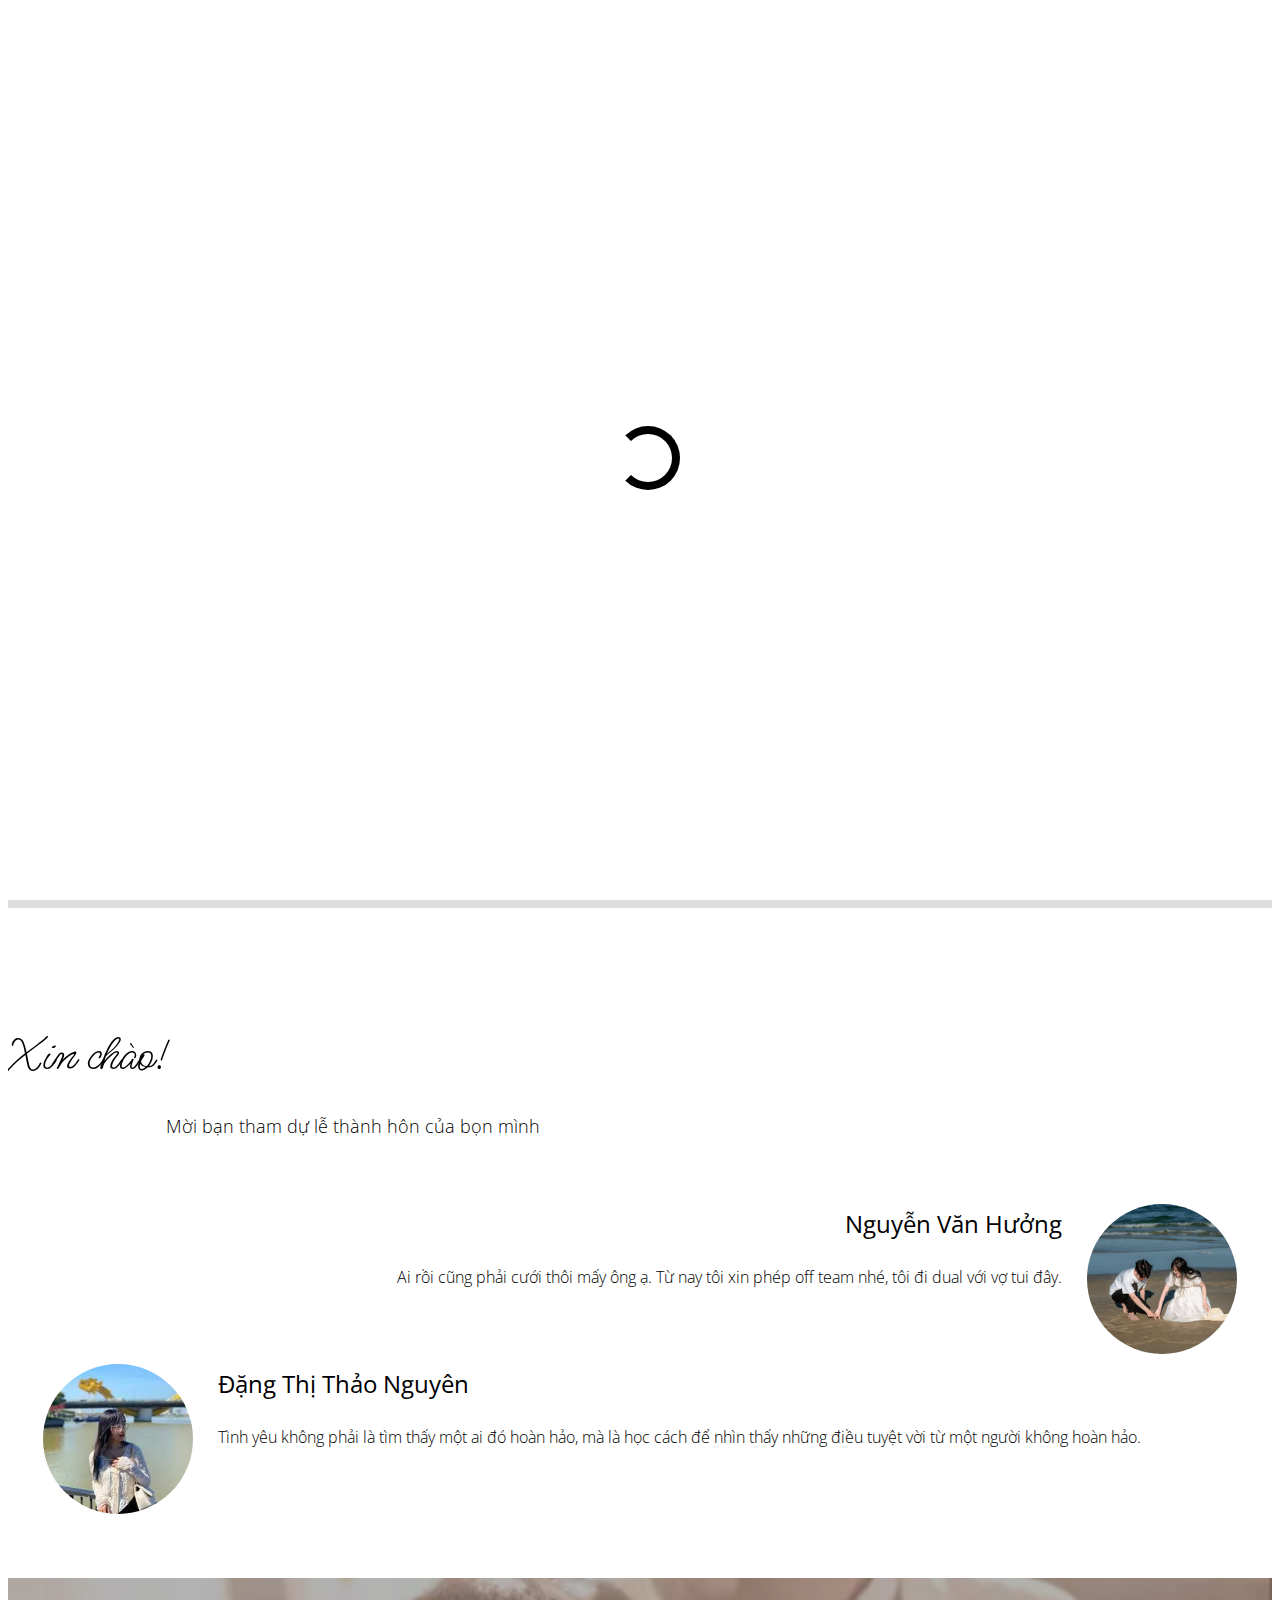
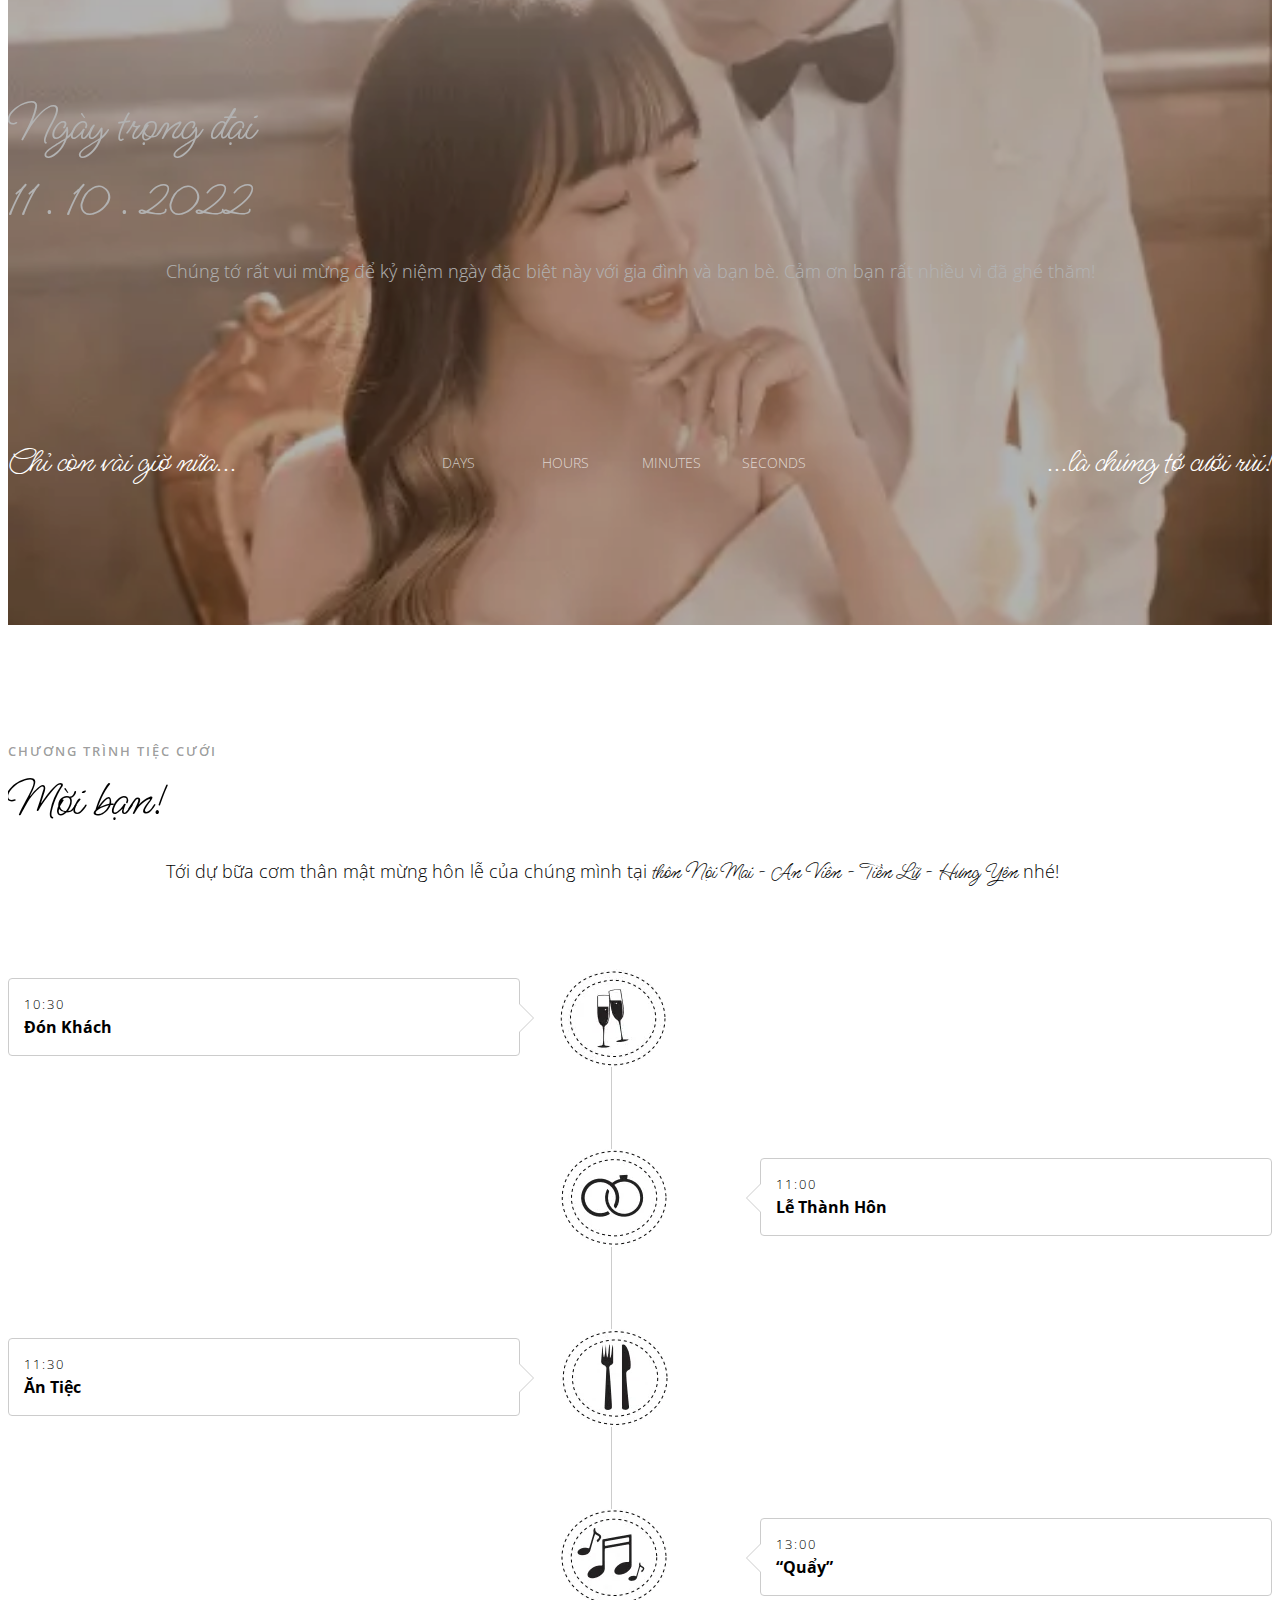
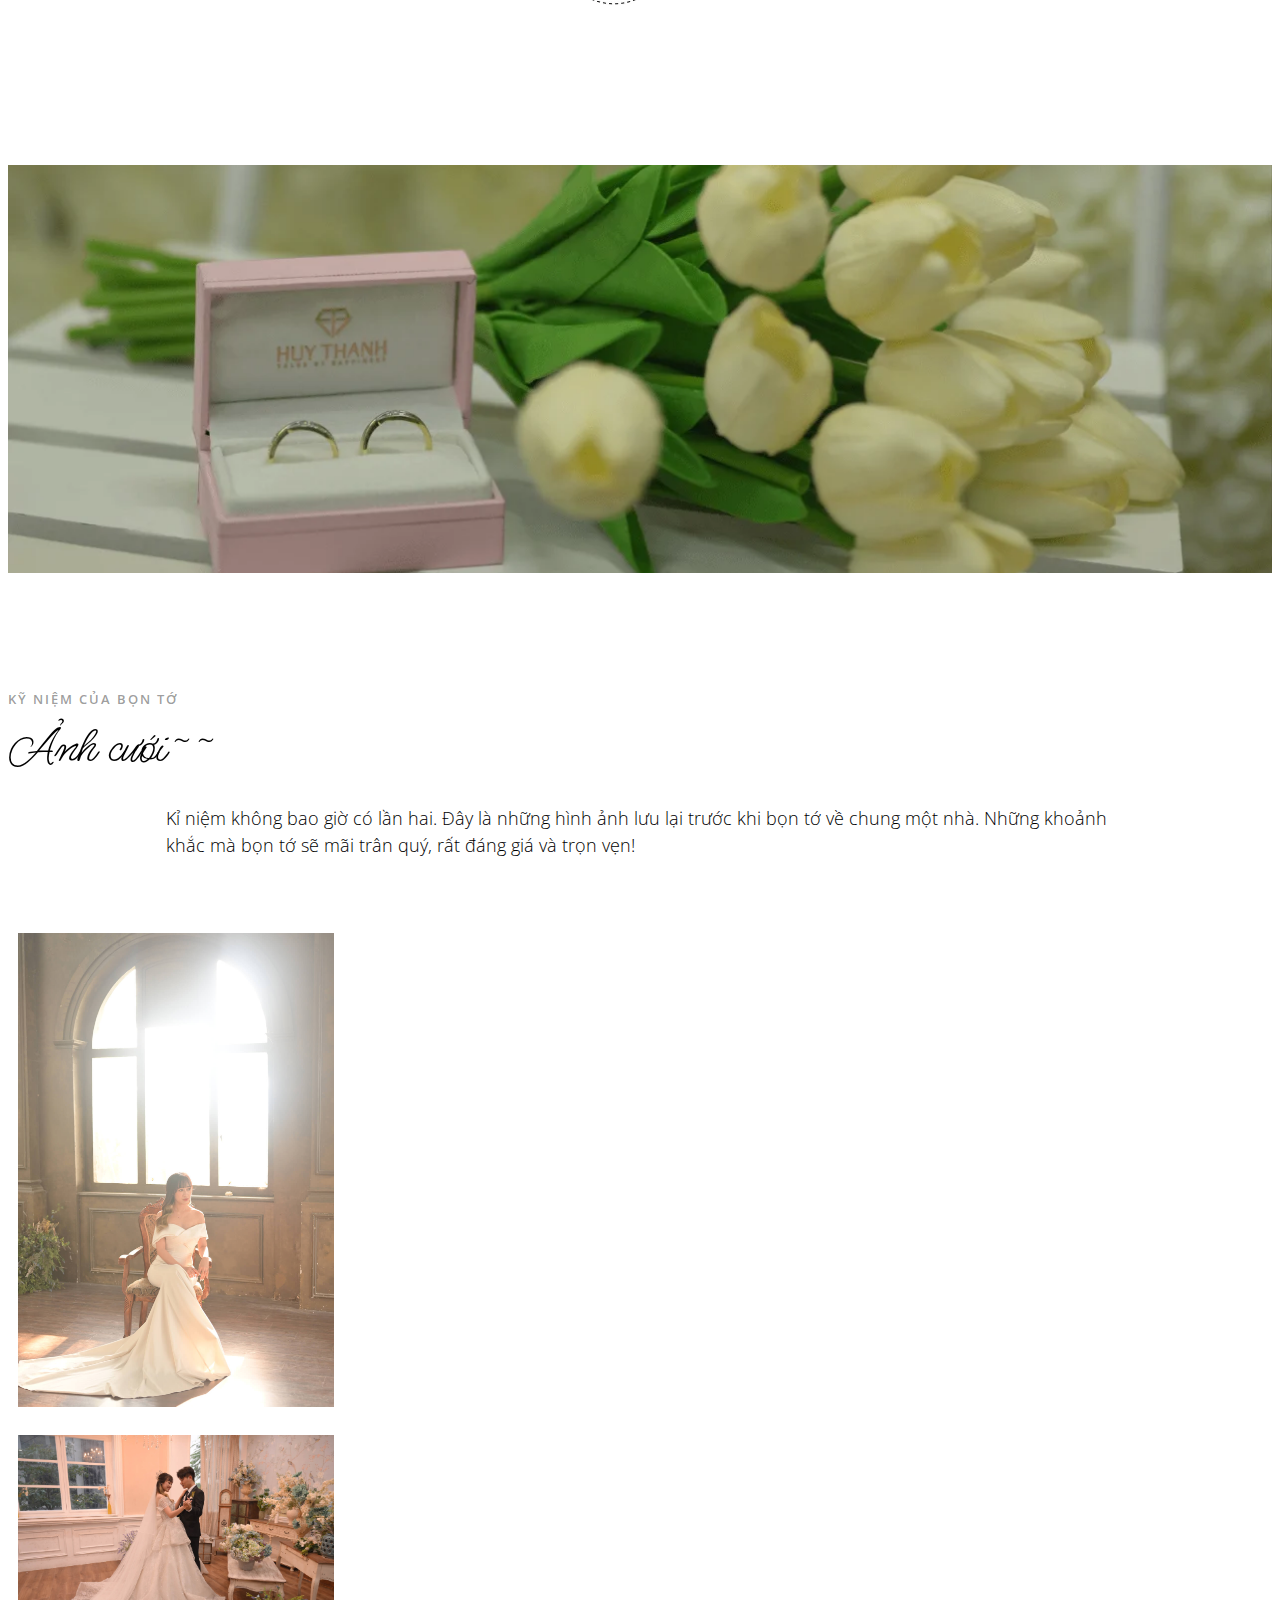
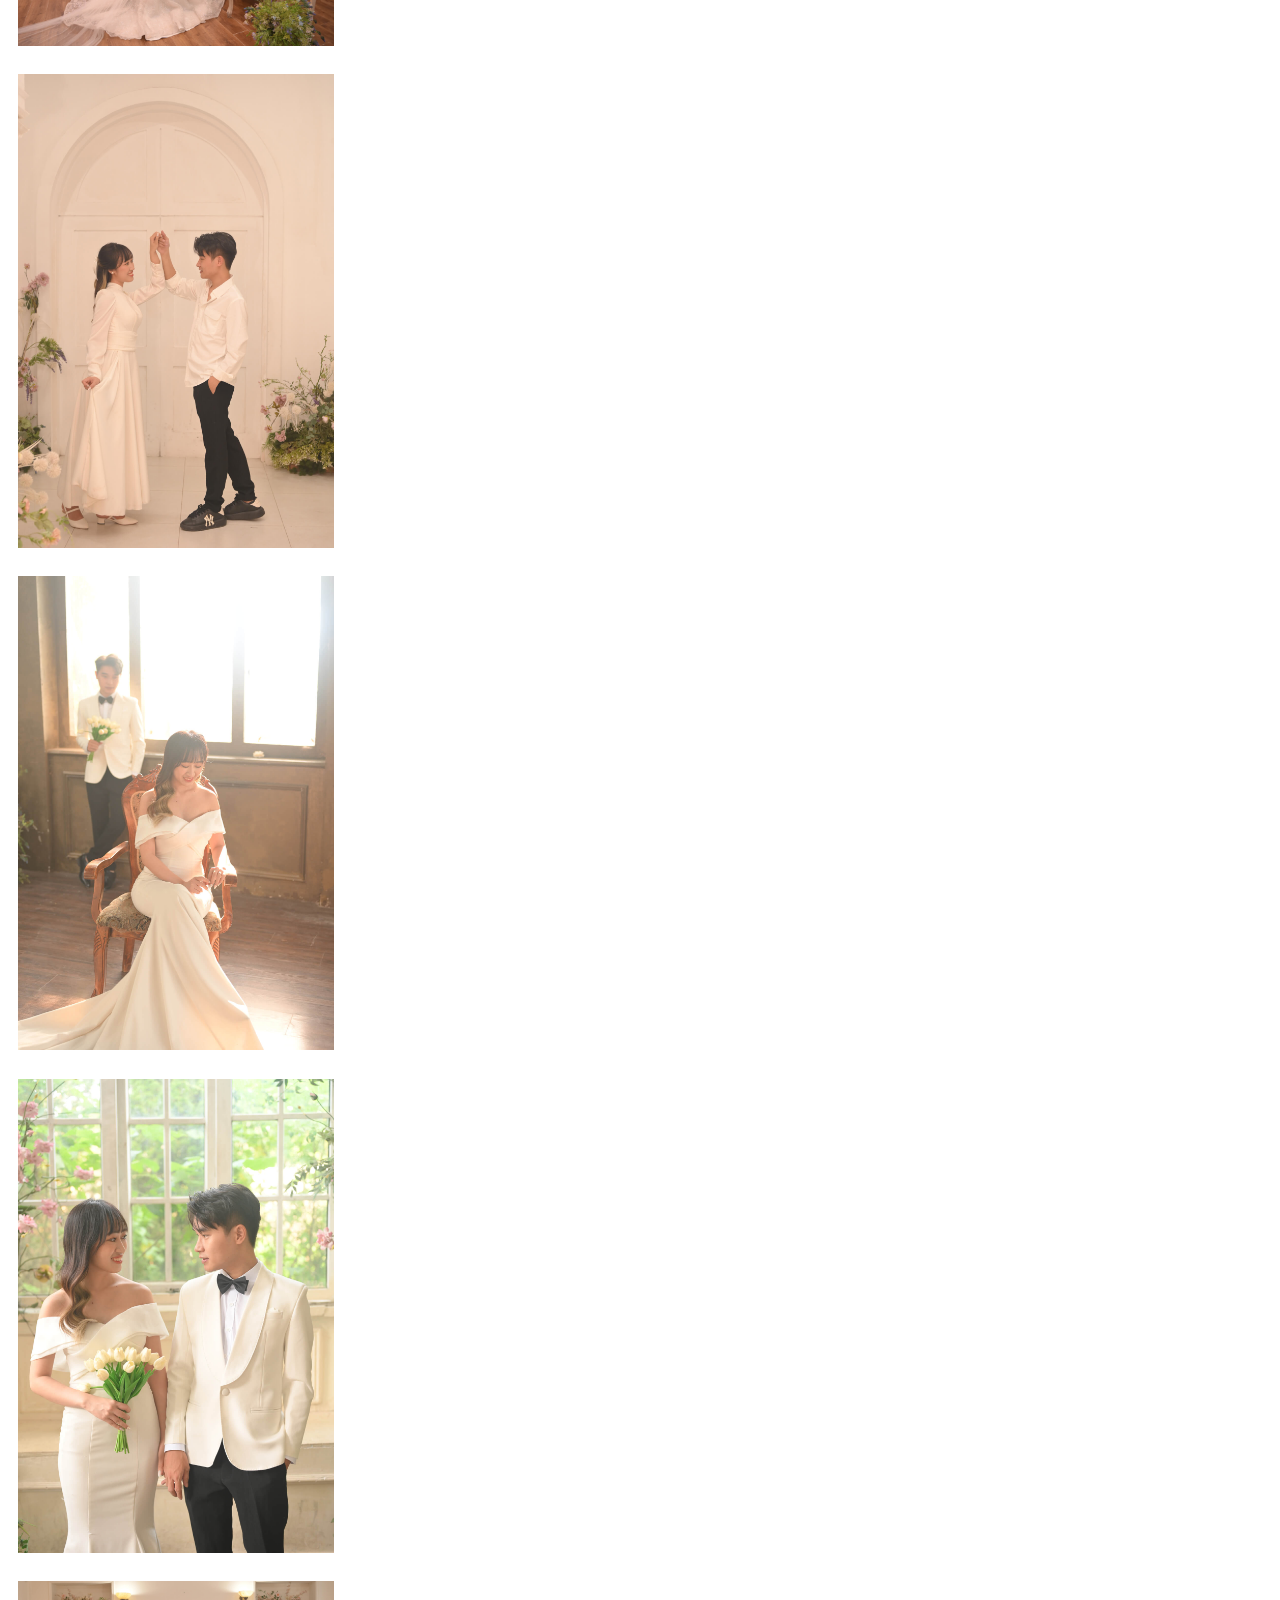
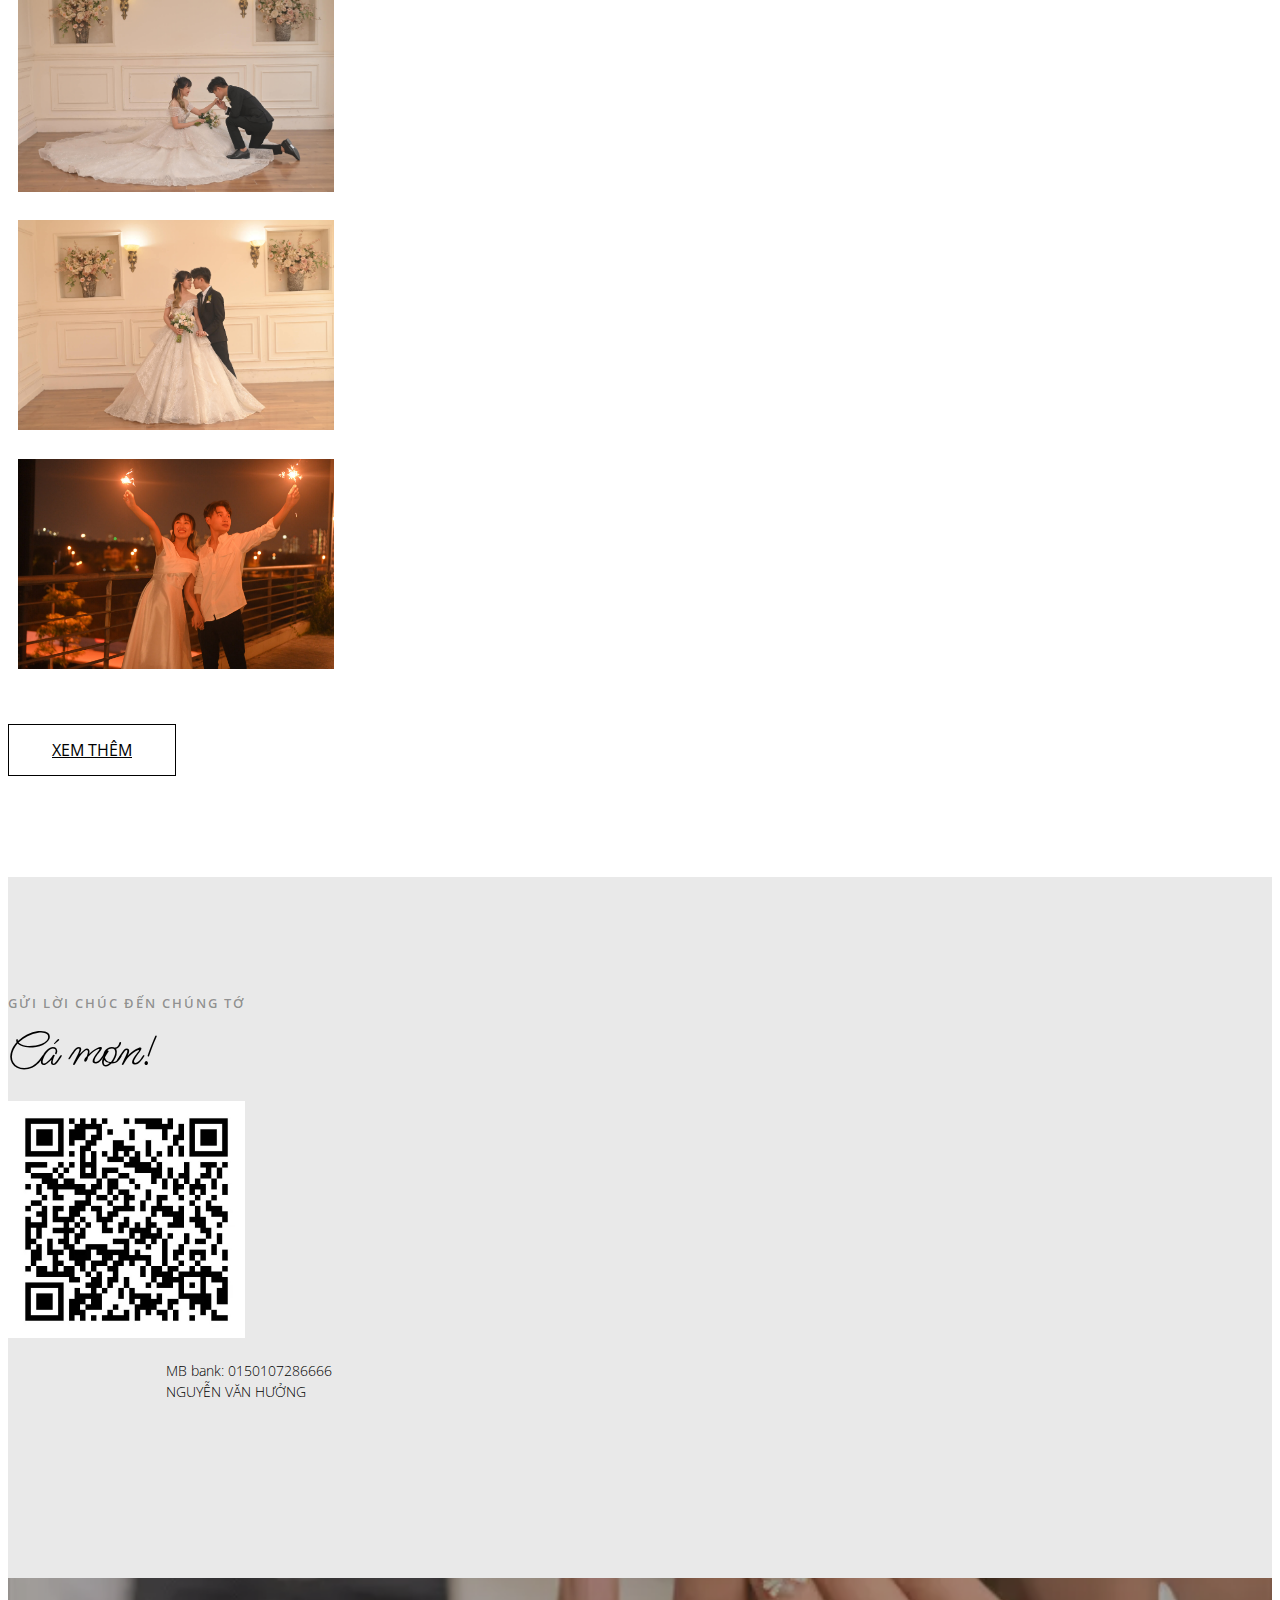
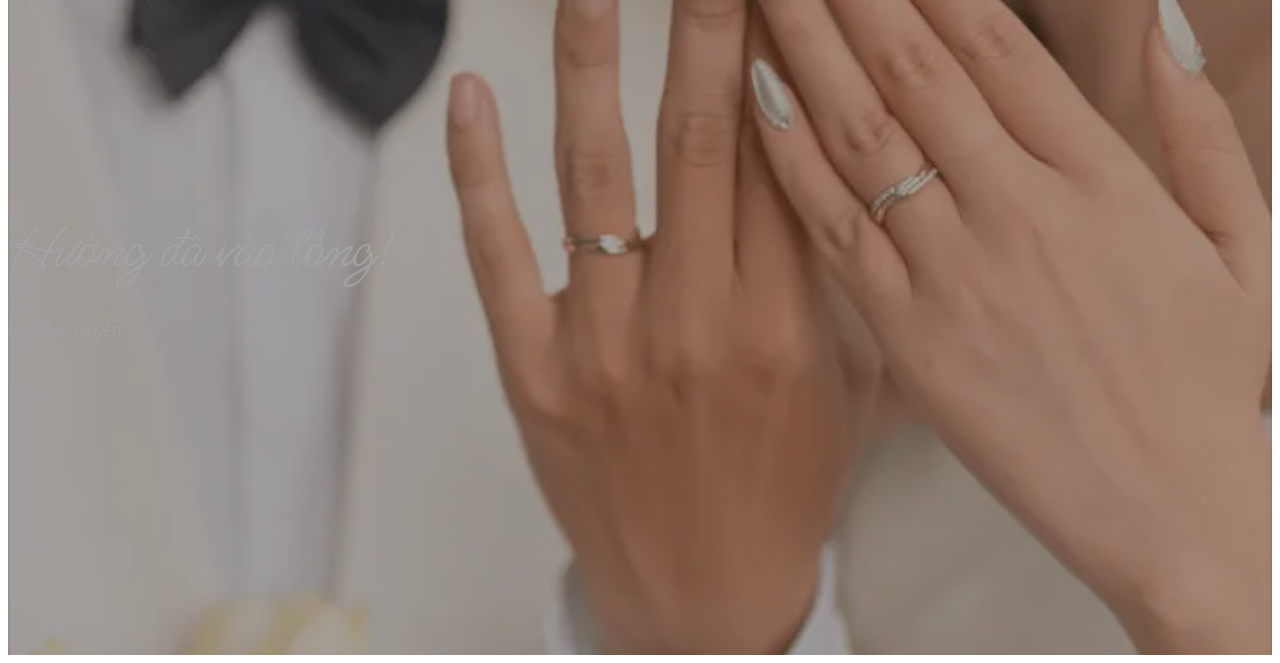
==== index.html @ 58e532e1 "add webp image" ====
<!DOCTYPE html>
<html class="no-js">
    <head>
        <meta charset="utf-8">
        <meta http-equiv="X-UA-Compatible" content="IE=edge">
        <title>Thiệp cưới | Nguyễn Hưởng & Thảo Nguyên</title>
        <meta name="viewport" content="width=device-width, initial-scale=1">
        <meta name="description" content="" />
        <meta name="keywords" content="" />
        <meta name="author" content="" />

        <meta property="og:title" content=""/>
        <meta property="og:image" content=""/>
        <meta property="og:url" content=""/>
        <meta property="og:site_name" content=""/>
        <meta property="og:description" content=""/>

        <link rel="preconnect" href="https://fonts.googleapis.com">
        <link rel="preconnect" href="https://fonts.gstatic.com" crossorigin>
        <link href="https://fonts.googleapis.com/css2?family=Amatic+SC:wght@400;700&family=Ms+Madi&family=Open+Sans:wght@300;400&display=swap" rel="stylesheet">
        
        <link rel="stylesheet" href="css/vendor/animate.css">
        <link rel="stylesheet" href="css/vendor/icomoon.css">
        <link rel="stylesheet" href="css/vendor/bootstrap.min.css">
        <link rel="stylesheet" href="css/vendor/magnific-popup.css">
        <link rel="stylesheet" href="css/vendor/owl.carousel.min.css">
        <link rel="stylesheet" href="css/vendor/owl.theme.default.min.css">
        <link rel="stylesheet" href="css/vendor/lightbox.min.css">
        <link rel="stylesheet" href="css/main.css">
    </head>

<body data-spy="scroll" data-target=".navbar" data-offset="50">
    <div class="loader"></div>

    <div class="main">
        
        <!-- Header -->
        <section id="header" class="cover" data-parallax="scroll" data-image-src="img/header-bg.webp">
            <div class="overlay" style="background: rgb(0 0 0 / 13%);"></div>
            <div class="container">
            <div class="row">
                    <div class="col-md-12 text-center">
                        <div class="display-t">
                            <div class="display-tc animated">
                                <h1>Đừng quên nhé</h1>
                                <div class="banner-text">
                                    <span class="banner-text_city">Hưng Yên</span>
                                    <span class="banner-text_names">Nguyễn Hưởng<br>♡<br>Thảo Nguyên</span>
                                    <span class="banner-text_date">11.10.2022</span>
                                </div>
                            </div>
                        </div>
                    </div>
                </div>
            </div>
        </section>

        <!-- Section About-us -->
        <section id="couple" class="section couple">
            <div class="container">
                <div class="row">
                    <div class="col-md-12 text-center heading">
                        <h2>Xin chào!</h2>
                        <p>Mời bạn tham dự lễ thành hôn của bọn mình</p>
                    </div>
                </div>
                <div class="row couple-wrap">
                    <div class="groom-wrap col-md-6 clearfix">
                        <div class="groom">
                            <img src="img/avt-c.webp" alt="groom" class="img-responsive">
                        </div>
                        <div class="desc-groom">
                            <h3>Nguyễn Văn Hưởng</h3>
                            <p>Ai rồi cũng phải cưới thôi mấy ông ạ. Từ nay tôi xin phép off team nhé, tôi đi dual với vợ tui đây.</p>
                        </div>
                    </div>
                    <p class="heart text-center"><i class="icon-heart2"></i></p>
                    <div class="bride-wrap col-md-6">
                        <div class="bride">
                            <img src="img/avt-v.webp" alt="groom" class="img-responsive">
                        </div>
                        <div class="desc-bride">
                            <h3>Đặng Thị Thảo Nguyên</h3>
                            <p>Tình yêu không phải là tìm thấy một ai đó hoàn hảo, mà là học cách để nhìn thấy những điều tuyệt vời từ một người không hoàn hảo.</p>
                        </div>
                    </div>
                </div>
            </div>
        </section>

        <!-- Section Countdown -->
        <section class="countdown bg section text-center">
            <div class="overlay" style="background: rgb(0 0 0 / 30%);"></div>
            <div class="container">
                <div class="row">
                    <div class="heading col-sm-12">
                        <h2>Ngày trọng đại<br>
                            11 . 10 . 2022
                        </h2>
                        <p>Chúng tớ rất vui mừng để kỷ niệm ngày đặc biệt này với gia đình và bạn bè. Cảm ơn bạn rất nhiều vì đã ghé thăm!</p>
                    </div>
                    <div class="col-sm-12">
                        <div id="timer" class="timer text-center">
                            <div class="timer-item timer-item_text">
                                Chỉ còn vài giờ nữa...
                            </div>
                            <div class="timer-item_digits">
                                <div class="timer-item">
                                    <div>
                                        <span class="days digit"></span>
                                        <div class="smalltext">days</div>
                                    </div>
                                </div>
                                <div class="timer-item">
                                    <div>
                                        <span class="hours digit"></span>
                                        <div class="smalltext">hours</div>
                                    </div>
                                </div>
                                <div class="timer-item">
                                    <div>
                                        <span class="minutes digit"></span>
                                        <div class="smalltext">minutes</div>
                                    </div>
                                </div>
                                <div class="timer-item">
                                    <div>
                                        <span class="seconds digit"></span>
                                        <div class="smalltext">seconds</div>
                                    </div>
                                </div>
                            </div>
                            <div class="timer-item timer-item_text">
                                ...là chúng tớ cưới rùi!
                            </div>
                        </div>
                    </div>
                </div>
            </div>
        </section>


        <!-- Section Our-story -->
        <section id="couple-story" class="section couple-story">
            <div class="container">
                <div class="row">
                    <div class="col-md-12 text-center heading">
                        <span>CHƯƠNG TRÌNH TIỆC CƯỚI</span>
                        <h2>Mời bạn!</h2>
                        <p>
                            Tới dự bữa cơm thân mật mừng hôn lễ của chúng mình tại
                            <b style="font-family: 'Ms Madi', cursive; font-size: 21px;">thôn Nội Mai - An Viên - Tiên Lữ - Hưng Yên</b> nhé!
                        </p>
                    </div>
                </div>
                <div class="row">
                    <div class="col-md-12 col-md-offset-0">
                        <ul class="timeline animate-box">
                            <li class="timeline-item animate-box">
                                <div class="timeline-badge">
                                    <img src="img/tl1.webp" alt="">
                                </div>
                                <div class="timeline-panel">
                                    <div class="timeline-heading">
                                        <span class="date">10:30</span>
                                        <span class="timeline-title">Đón Khách</span>
                                    </div>
                                </div>
                            </li>
                            <li class="timeline-item animate-box">
                                <div class="timeline-badge">
                                    <img src="img/tl2.webp" alt="">
                                </div>
                                <div class="timeline-panel">
                                    <div class="timeline-heading">
                                        <span class="date">11:00</span>
                                        <span class="timeline-title">Lễ Thành Hôn</span>
                                    </div>
                                </div>
                            </li>
                            <li class="timeline-item animate-box">
                                <div class="timeline-badge">
                                    <img src="img/tl3.webp" alt="">
                                </div>
                                <div class="timeline-panel">
                                    <div class="timeline-heading">
                                        <span class="date">11:30</span>
                                        <span class="timeline-title">Ăn Tiệc</span>
                                    </div>
                                </div>
                            </li>
                            <li class="timeline-item animate-box">
                                <div class="timeline-badge">
                                    <img src="img/tl4.webp" alt="">
                                </div>
                                <div class="timeline-panel">
                                    <div class="timeline-heading">
                                        <span class="date">13:00</span>
                                        <span class="timeline-title">“Quẩy”</span>
                                    </div>
                                </div>
                            </li>
                        </ul>
                    </div>
                </div>
            </div>
        </section>

        <section class="ring bg section text-center"></section>

        <!-- Section Gallery -->
        <section id="gallery" class="section gallery">
            <div class="container">
                <div class="row">
                    <div class="col-md-12 text-center heading">
                        <span>Kỹ niệm của bọn tớ</span>
                        <h2>Ảnh cưới~~</h2>
                        <p>Kỉ niệm không bao giờ có lần hai. Đây là những hình ảnh lưu lại trước khi bọn tớ về chung một nhà.
                        Những khoảnh khắc mà bọn tớ sẽ mãi trân quý, rất đáng giá và trọn vẹn!
                    </div>
                </div>
                <div class="row">
                    <div class="col-sm-12">
                        <div class="grid grid--margin">
                            <div class="grid-sizer"></div>
                            
                            <div class="grid-item grid-item--width highlight">
                                <a href="img/gallery/DSC_9121.JPG" data-lightbox="roadtrip">
                                    <img src="img/gallery/DSC_9121.JPG" alt="gallery">
                                </a>
                            </div>

                            <div class="grid-item grid-item--width highlight">
                                <a href="img/gallery/DSC_9860.JPG" data-lightbox="roadtrip">
                                    <img src="img/gallery/DSC_9860.JPG" alt="gallery">
                                </a>
                            </div>

                            <div class="grid-item grid-item--width highlight">
                                <a href="img/gallery/DSC_9947.JPG" data-lightbox="roadtrip">
                                    <img src="img/gallery/DSC_9947.JPG" alt="gallery">
                                </a>
                            </div>

                            <div class="grid-item grid-item--width highlight">
                                <a href="img/gallery/DSC_9147.JPG" data-lightbox="roadtrip">
                                    <img src="img/gallery/DSC_9147.JPG" alt="gallery">
                                </a>
                            </div>

                            <div class="grid-item grid-item--width highlight">
                                <a href="img/gallery/DSC_9038.JPG" data-lightbox="roadtrip">
                                    <img src="img/gallery/DSC_9038.JPG" alt="gallery">
                                </a>
                            </div>

                            <div class="grid-item grid-item--width highlight">
                                <a href="img/gallery/DSC_9728.JPG" data-lightbox="roadtrip">
                                    <img src="img/gallery/DSC_9728.JPG" alt="gallery">
                                </a>
                            </div>

                            <div class="grid-item grid-item--width highlight">
                                <a href="img/gallery/DSC_9668.JPG" data-lightbox="roadtrip">
                                    <img src="img/gallery/DSC_9668.JPG" alt="gallery">
                                </a>
                            </div>

                            <div class="grid-item grid-item--width highlight">
                                <a href="img/gallery/DSC_9668.JPG" data-lightbox="roadtrip">
                                    <img src="img/gallery/DSC_0021.JPG" alt="gallery">
                                </a>
                            </div>
                            
                        </div>
                    </div>
                    <div class="text-center">
						<a href="/datitanu/gallery.html" class="btn btn-outline btn-lg">Xem thêm</a>
					</div>
                </div> <!-- /.row -->
            </div>
        </section>

        <!-- Bank -->
        <section class="section section-gray">
            <div class="container">
                <div class="row">
                    <div class="col-md-12 text-center heading">
                        <span>Gửi lời chúc đến chúng tớ</span>
                        <h2>Cá mơn!</h2>
                        <img src="img/qr.webp" class="img-responsive" style="margin: 0 auto; max-width: 237px">
                        <p style="font-size: 14px">
                            MB bank: 0150107286666 <br>
                            NGUYỄN VĂN HƯỞNG
                        </p>
                    </div>
                </div>
                <div class="row">
                    
                </div>
            </div>
        </section>

        <!-- Section banner-bottom -->
        <section class="bg section banner banner_bottom" style="height: 455px;">
            <div class="overlay" style="background-color: rgb(0 0 0 / 36%);"></div>
            <div class="container">
                <div class="row">
                    <div class="col-md-12 text-center">
                        <h2>Hưởng đã vào lồng!</h2>
                        <p>by Thảo Nguyên</p>
                    </div>
                </div>
            </div>
        </section>
    </div>
    
    <!-- Modernizr JS -->
    <script src="js/vendor/modernizr-2.6.2.min.js"></script>
    <!-- FOR IE9 below -->
    <!--[if lt IE 9]>
    <script src="js/vendor/respond.min.js"></script>
    <![endif]-->
    <!-- jQuery -->
    <script src="js/vendor/jquery.min.js"></script>
    <!-- jQuery Easing -->
    <script src="js/vendor/jquery.easing.1.3.js"></script>
    <!-- Bootstrap -->
    <script src="js/vendor/bootstrap.min.js"></script>
    <!-- Waypoints -->
    <script src="js/vendor/jquery.waypoints.min.js"></script>
    <!-- Carousel -->
    <script src="js/vendor/owl.carousel.min.js"></script>
    <!-- countTo -->
    <script src="js/vendor/jquery.countTo.js"></script>
    <!-- Parallax -->
    <script src="js/vendor/parallax.min.js"></script>
    <!-- Magnific Popup -->
    <script src="js/vendor/jquery.magnific-popup.min.js"></script>
    <script src="js/vendor/magnific-popup-options.js"></script>
    <script src="js/vendor/lightbox.min.js"></script>
    <script src="js/vendor/isotope.pkgd.min.js"></script>
    <script src="js/vendor/imagesloaded.pkgd.min.js"></script>
    <!-- Main -->
    <script src="js/main.js"></script>
</body>
</html>
---- css/main.css ----
.h-flex {
	display: -ms-flexbox;
	display: flex;
}
@media only screen and (min-width: 992px) {
	.h-flex-md {
		display: -ms-flexbox;
		display: flex;
	}
}
/* Fonts */
@font-face {
	font-family: 'icomoon';
	src: url("../fonts/icomoon/icomoon.eot?srf3rx");
	src: url("../fonts/icomoon/icomoon.eot?srf3rx#iefix") format("embedded-opentype"), url("../fonts/icomoon/icomoon.ttf?srf3rx") format("truetype"), url("../fonts/icomoon/icomoon.woff?srf3rx") format("woff"), url("../fonts/icomoon/icomoon.svg?srf3rx#icomoon") format("svg");
	font-weight: normal;
	font-style: normal;
}
/* Typography */
h1, h2, h3, h4, h5, h6, figure {
	color: #000000;
	font-weight: 400;
	margin: 0 0 20px 0;
}
h1 {
	font-size: 60px;
	font-family: "Ms Madi", cursive;
}
h2 {
	font-size: 50px;
	font-family: "Ms Madi", cursive;
}
h3 {
	font-size: 30px;
}
a {
	color: #000;
	transition: all 0.5s ease;
}
a:hover, a:active, a:focus {
	color: #000;
	outline: none;
	text-decoration: none;
}
p {
	font-size: inherit;
	line-height: 1.6;
	margin-bottom: 1rem;
	text-rendering: optimizeLegibility;
}
::-webkit-selection {
	color: #FFFFFF;
	background: #000;
}
::-moz-selection {
	color: #FFFFFF;
	background: #000;
}
::selection {
	color: #FFFFFF;
	background: #000;
}
/* Body */
body {
	font-family: "Open Sans", sans-serif;
	font-weight: 300;
	font-size: 16px;
	line-height: 1.7;
	color: #000000;
	background: #FFFFFF;
}
body.offcanvas {
	overflow: hidden;
}
/* List */
ul,
ol,
dl {
	line-height: 1.6;
	margin-bottom: 1rem;
	list-style-position: outside;
}
li {
	/* stylelint-disable-next-line sh-waqar/declaration-use-variable */
	font-size: inherit;
}
ul {
	list-style-type: disc;
	margin-left: 0rem;
}
ol {
	margin-left: 0rem;
}
ul ul,
ol ul, ul
ol,
ol
ol {
	margin-left: 1.25rem;
	margin-bottom: 0;
}
/* Common */
.main {
	position: relative;
	overflow-x: hidden;
	width: 100%;
	height: 100%;
	transition: all 0.5s ease;
}
.main.offcanvas {
	overflow: hidden;
	position: absolute;
}
.main.offcanvas:after {
	transition: all 2s ease;
	position: absolute;
	top: 0;
	right: 0;
	bottom: 0;
	left: 0;
	z-index: 101;
	background: rgba(0, 0, 0, 0.7);
	content: "";
}
.section {
	padding: 3em 0;
	clear: both;
}
@media only screen and (min-width: 768px) {
	.section {
		padding: 7em 0;
	}
}
.section-sm {
	padding: 3.5em 0;
}
.section-gray {
	background: #e9e9e9;
}
.bg {
	background-size: cover;
	background-repeat: no-repeat;
	position: relative;
	background-position: center center;
	width: 100%;
}
.heading {
	margin-bottom: 4em;
}
.heading.heading-sm {
	margin-bottom: 2em;
}
.heading h2 {
	margin-bottom: 10px;
	line-height: 1.5;
	color: #000;
}
.heading p {
	font-size: 18px;
	line-height: 1.5;
}
@media only screen and (min-width: 768px) {
	.heading p {
		width: 75%;
		margin-left: auto;
		margin-right: auto;
	}
}
.heading span {
	text-transform: uppercase;
	font-size: 13px;
	letter-spacing: 2px;
	font-weight: 600;
	color: rgba(0, 0, 0, 0.4);
}
.loader {
	color: #000;
	position: fixed;
	box-sizing: border-box;
	width: 0;
	height: 0;
	overflow: hidden;
	z-index: 1010;
	background-color: #FFFFFF;
	width: 100%;
	height: 100%;
	left: 0;
	top: 0;
}
.loader:after {
	content: '';
	position: fixed;
	width: 48px;
	height: 48px;
	border: solid 8px #000;
	border-left-color: transparent;
	border-radius: 50%;
	top: calc(50% - 24px);
	left: calc(50% - 24px);
	animation: rotate 1s linear infinite;
}
.overlay {
	z-index: 0;
	position: absolute;
	bottom: 0;
	top: 0;
	left: 0;
	right: 0;
	background: rgba(0, 0, 0, 0.15);
}
.display-t,
.display-tc {
	height: 100vh;
	display: table;
	width: 100%;
}
.display-tc {
	display: table-cell !important;
	vertical-align: bottom;
	padding-bottom: 80px;
}
.display-tc h1, .display-tc h2 {
	margin: 0;
	padding: 0;
	color: white;
}
.display-tc h1 {
	margin-bottom: 0px;
	line-height: 1.3;
	font-family: "Amatic SC", cursive;
	font-weight: 700;
	font-size: 50px;
}
@media only screen and (min-width: 768px) {
	.display-tc h1 {
		font-size: 150px;
	}
}
.display-tc h2 {
	font-size: 16px;
	line-height: 1.5;
	margin: 30px;
	font-family: "Open Sans", sans-serif;
}
@media only screen and (min-width: 768px) {
	.display-tc h2 {
		font-size: 20px;
	}
}
.display-tc .btn {
	padding: 15px 20px;
	background: #FFFFFF !important;
	color: #000;
	border: none !important;
	font-size: 14px;
	text-transform: uppercase;
}
.display-tc .btn:hover {
	background: #FFFFFF !important;
	box-shadow: 0px 14px 30px -15px rgba(0, 0, 0, 0.75) !important;
}
.banner-text {
	color: #FFFFFF;
	display: -ms-flexbox;
	display: flex;
	-ms-flex-pack: center;
	-moz-justify-content: center;
	justify-content: center;
}
.banner-text span {
	padding: 0 15px;
	line-height: 21px;
}
span.banner-text_names {
	font-family: 'Ms Madi', cursive;
	font-size: 40px;
	line-height: 43px;
	position: relative;
}
span.banner-text_names:before, span.banner-text_names:after {
	content: '';
	display: block;
	position: absolute;
	width: 2px;
	height: 100%;
	top: 0;
	background-color: #FFFFFF;
}
span.banner-text_names:before {
	left: -1px;
}
span.banner-text_names:after {
	right: -1px;
}
.js .animate-box {
	opacity: 0;
}
img {
	max-width: 100%;
}
.clearfix::before, .clearfix::after {
	content: ' ';
	display: table;
	clear: both;
}
.rotate {
	animation: rotate 1s;
	animation-timing-function: ease-in;
	animation-iteration-count: infinite !important;
}
@keyframes rotate {
	0% {
		transform: rotate(0deg);
	}
	100% {
		transform: rotate(360deg);
	}
}
/* Navigation */
.navbar {
	position: absolute;
	top: 0;
	margin: 0;
	padding: 0;
	width: 100%;
	padding: 10px 0;
	z-index: 1001;
	border-radius: 0;
	transform: translateZ(0);
}
.navbar.affix {
	position: fixed;
	background: white;
	transition: all 0.5s ease;
	border-bottom: 1px solid #ccc;
}
.navbar.affix a {
	color: #000000;
}
.navbar.affix a:hover {
	color: #000000;
}
.navbar.affix .active > a {
	color: #000000 !important;
}
.navbar.affix .active > a:after {
	background: #000000;
}
.navbar.affix .has-dropdown:after {
	color: #000000;
}
.navbar #logo {
	display: -ms-flexbox;
	display: flex;
	font-size: 30px;
	margin: 0;
	padding: 0;
	line-height: 40px;
	font-family: "Ms Madi", cursive;
}
.navbar a {
	padding: 5px 10px;
	color: #FFFFFF;
}
.navbar .menu-1, .navbar .menu-2 {
	display: none;
}
@media only screen and (min-width: 768px) {
	.navbar .menu-1, .navbar .menu-2 {
		display: block;
	}
}
.navbar .navbar-toggle {
	position: fixed;
	right: 0;
	top: 0;
	z-index: 9;
}
.navbar .navbar-toggle .icon-bar {
	background-color: #e9e9e9;
}
.navbar ul {
	padding: 0;
	margin: 2px 0 0 0;
}
.navbar ul li {
	padding: 0;
	margin: 0;
	list-style: none;
	display: inline;
}
.navbar ul li a {
	font-size: 14px;
	text-transform: uppercase;
	color: #FFFFFF;
	transition: all 0.5s ease;
}
.navbar ul li a:after {
	opacity: 0;
	content: '';
}
.navbar ul li a:hover, .navbar ul li a:focus, .navbar ul li a:active {
	color: white;
	background: none;
}
.navbar ul li a:hover {
	margin-top: -3px;
}
.navbar ul li.has-dropdown {
	position: relative;
}
.navbar ul li.has-dropdown:after {
	content: "\e921";
	position: absolute;
	top: 14px;
	right: -5px;
	font-family: 'icomoon';
	color: #FFFFFF;
}
.navbar ul li.has-dropdown .dropdown {
	width: 200px;
	box-shadow: 0px 14px 33px -9px rgba(0, 0, 0, 0.75);
	z-index: 1002;
	visibility: hidden;
	opacity: 0;
	position: absolute;
	top: 46px;
	right: -20px;
	text-align: left;
	background: #FFFFFF;
	padding: 20px;
	border-radius: 4px;
	transition: all 0s ease;
}
.navbar ul li.has-dropdown .dropdown:before {
	bottom: 100%;
	right: 40px;
	border: solid transparent;
	content: " ";
	height: 0;
	width: 0;
	position: absolute;
	pointer-events: none;
	border-bottom-color: #FFFFFF;
	border-width: 8px;
	margin-left: -8px;
}
.navbar ul li.has-dropdown .dropdown li {
	display: block;
	margin-bottom: 7px;
}
.navbar ul li.has-dropdown .dropdown li:last-child {
	margin-bottom: 0;
}
.navbar ul li.has-dropdown .dropdown li a {
	padding: 2px 0;
	display: block;
	color: #999999;
	line-height: 1.2;
	text-transform: none;
	font-size: 15px;
}
.navbar ul li.has-dropdown .dropdown li a:hover {
	color: #000000;
}
.navbar ul li.has-dropdown a:hover {
	margin-top: 0;
}
.navbar ul li.active > a {
	color: #FFFFFF !important;
	position: relative;
}
.navbar ul li.active > a:after {
	content: "";
	position: absolute;
	bottom: 0;
	left: 0;
	width: 100%;
	height: 1px;
	background: #FFFFFF;
	transition: all 0.5s ease;
	-ms-transform: translateY(0);
	transform: translateY(0);
	opacity: 1;
}
#offcanvas {
	position: fixed;
	z-index: 1901;
	width: 100%;
	background: black;
	right: 0;
	top: 0;
	bottom: 0;
	padding: 45px 40px 40px 40px;
	overflow-y: auto;
	display: -ms-flexbox;
	display: flex;
	-ms-flex-pack: center;
	-moz-justify-content: center;
	justify-content: center;
	-ms-flex-align: center;
	-moz-align-items: center;
	align-items: center;
	-ms-transform: translateX(100%);
	transform: translateX(100%);
	transition: all 0.5s ease;
}
.offcanvas #offcanvas {
	-ms-transform: translateX(0px);
	transform: translateX(0px);
}
#offcanvas a {
	color: rgba(255, 255, 255, 0.5);
}
#offcanvas a:hover {
	color: rgba(255, 255, 255, 0.8);
}
#offcanvas ul {
	padding: 0;
	margin: 0;
	font-size: 25px;
}
#offcanvas ul li {
	padding: 0;
	margin: 0;
	list-style: none;
}
#offcanvas ul li > ul {
	padding-left: 20px;
}
#offcanvas ul li.offcanvas-has-dropdown > a {
	display: block;
	position: relative;
}
#offcanvas ul li.offcanvas-has-dropdown > a:after {
	position: absolute;
	right: 0;
	top: 0;
	font-family: 'icomoon';
	speak: none;
	font-style: normal;
	font-weight: normal;
	font-variant: normal;
	text-transform: none;
	line-height: 1;
	/* Better Font Rendering =========== */
	-webkit-font-smoothing: antialiased;
	-moz-osx-font-smoothing: grayscale;
	content: "\e921";
	font-size: 40px;
	color: rgba(255, 255, 255, 0.2);
	transition: all 0.5s ease;
}
#offcanvas ul li.offcanvas-has-dropdown.active a:after {
	-ms-transform: rotate(-180deg);
	transform: rotate(-180deg);
}
.nav-toggle {
	position: fixed;
	right: 0px;
	top: 10px;
	z-index: 21;
	padding: 6px 0 0 0;
	display: block;
	margin: 0 auto;
	display: none;
	height: 44px;
	width: 44px;
	z-index: 2001;
	border-bottom: none !important;
	display: block;
	cursor: pointer;
	text-decoration: none;
}
@media only screen and (min-width: 768px) {
	.nav-toggle {
		display: none;
	}
}
.nav-toggle.active i::before, .nav-toggle.active i::after {
	background: #444;
}
.nav-toggle:hover, .nav-toggle:focus, .nav-toggle:active {
	outline: none;
	border-bottom: none !important;
}
.nav-toggle i {
	position: relative;
	display: inline-block;
	width: 25px;
	height: 2px;
	color: #252525;
	font: bold 14px/.4 Helvetica;
	text-transform: uppercase;
	text-indent: -55px;
	background: #252525;
	transition: all .2s ease-out;
}
.nav-toggle i::before, .nav-toggle i::after {
	content: '';
	width: 25px;
	height: 2px;
	background: #252525;
	position: absolute;
	left: 0;
	transition: all .2s ease-out;
}
.nav-toggle.nav-white > i {
	color: #FFFFFF;
	background: #FFFFFF;
}
.nav-toggle.nav-white > i::before, .nav-toggle.nav-white > i::after {
	background: #FFFFFF;
}
.nav-toggle i::before {
	top: -7px;
}
.nav-toggle i::after {
	bottom: -7px;
}
.nav-toggle:hover i::before {
	top: -10px;
}
.nav-toggle:hover i::after {
	bottom: -10px;
}
.nav-toggle.active i {
	background: transparent;
}
.nav-toggle.active i::before {
	top: 0;
	-ms-transform: rotate(45deg);
	transform: rotateZ(45deg);
}
.nav-toggle.active i::after {
	bottom: 0;
	-ms-transform: rotate(-45deg);
	transform: rotateZ(-45deg);
}
/* Header section */
.cover {
	height: 100vh;
	background-position: center center;
	background-size: cover;
	background-repeat: no-repeat;
	position: relative;
	width: 100%;
}
.cover > .container {
	position: relative;
	z-index: 10;
}
.cover .display-tc {
	opacity: 0;
}
/* About-us */
.couple-wrap {
	width: 90%;
	margin: 0 auto;
	position: relative;
}
@media only screen and (min-width: 768px) {
	.couple-wrap {
		width: 100%;
	}
}
.couple-wrap h3 {
	font-size: 24px;
	color: #000;
}
.couple-wrap .groom-wrap {
	margin-bottom: 40px;
}
@media only screen and (min-width: 992px) {
	.couple-wrap .groom-wrap {
		margin-bottom: 0;
		padding-right: 30px;
	}
}
@media only screen and (min-width: 992px) {
	.couple-wrap .bride-wrap {
		padding-left: 30px;
	}
}
.heart {
	position: absolute;
	top: 4em;
	left: 0;
	right: 0;
	z-index: 99;
	animation: pp .6s ease alternate infinite;
}
@keyframes pp {
	from {
		transform: scale(1);
	}
	to {
		transform: scale(1.6);
	}
}
.heart i {
	font-size: 20px;
	padding: 20px;
	color: #000;
}
@media only screen and (max-width: 991px) {
	.heart {
		display: block;
		position: static;
		margin-bottom: 40px;
	}

	.heart i {
		font-size: 24px;
	}
}
.groom, .bride {
	width: 150px;
	height: 150px;
	margin: 0 auto 10px;
	border-radius: 50%;
}
@media only screen and (min-width: 768px) {
	.groom, .bride {
		float: left;
	}
}
.groom img, .bride img {
	width: 150px;
	height: 150px;
	border-radius: 50%;
}
@media only screen and (min-width: 768px) {
	.groom {
		float: right;
		margin-right: 5px;
	}
}
@media only screen and (min-width: 768px) {
	.bride {
		float: left;
		margin-left: 5px;
	}
}
.desc-groom {
	text-align: center;
}
@media only screen and (min-width: 768px) {
	.desc-groom {
		padding-right: 180px;
		text-align: right;
	}
}
.desc-bride {
	text-align: center;
}
@media only screen and (min-width: 768px) {
	.desc-bride {
		padding-left: 180px;
		text-align: left;
	}
}
/* Events */
.events-accordion h3 {
	font-size: 20px;
}
.events-accordion #accordion-img {
	margin-top: -20px;
	margin-bottom: 20px;
	max-height: 400px;
	overflow: hidden;
}
@media only screen and (min-width: 768px) {
	.events-accordion #accordion-img {
		margin-bottom: 0;
		max-height: inherit;
	}
}
@media only screen and (min-width: 992px) {
	.events-accordion #accordion-img {
		max-height: 485px;
	}
}
.events-accordion .panel-default,
.events-accordion .panel-default > .panel-heading,
.events-accordion .panel-group .panel-heading + .panel-collapse > .list-group,
.events-accordion .panel-group .panel-heading + .panel-collapse > .panel-body {
	border: none;
}
.events-accordion .panel-default > .panel-heading {
	background-color: #e9e9e9;
}
.events-accordion .panel-group .panel-heading + .panel-collapse > .panel-body {
	padding: 0 15px 5px;
}
.events-accordion .panel-default {
	box-shadow: none;
}
.events-accordion .panel-title > a {
	display: inline-block;
	width: 100%;
}
.events-accordion .panel-title > a:hover, .events-accordion .panel-title > a[aria-expanded="true"] {
	color: #000000;
	font-weight: 600;
}
.events-accordion .panel-place {
	padding: 5px 15px 0;
}
/* Our story */
/* Timeline */
.timeline {
	list-style: none;
	padding: 0;
	margin: 0;
	position: relative;
}
.timeline:before {
	top: 50px;
	bottom: 0;
	position: absolute;
	content: " ";
	width: 1px;
	height: 75%;
	background-color: #ccc;
	left: 30px;
}
@media only screen and (min-width: 640px) {
	.timeline:before {
		left: 52px;
	}
}
.timeline > li {
	margin-bottom: 20px;
	position: relative;
}
.timeline > li:last-child {
	margin-bottom: 0;
}
.timeline > li:before, .timeline > li:after {
	content: " ";
	display: table;
}
.timeline > li:after {
	clear: both;
}
.timeline .timeline-badge {
	left: 0;
	width: 60px;
	height: 60px;
	position: absolute;
	top: 16px;
	z-index: 100;
}
.timeline .timeline-badge img {
	border-radius: 50%;
}
@media only screen and (min-width: 640px) {
	.timeline .timeline-badge {
		width: 160px;
		height: 160px;
		margin-left: 0;
	}
}
.timeline .timeline-panel {
	width: 75%;
	float: right;
	border: 1px solid #ccc;
	padding: 30px;
	position: relative;
	border-radius: 4px;
}
.timeline .timeline-panel:before {
	left: -15px;
	right: auto;
	position: absolute;
	top: 30px;
	display: inline-block;
	border-top: 15px solid transparent;
	border-left: 0 solid #ccc;
	border-right: 15px solid #ccc;
	border-bottom: 15px solid transparent;
	content: " ";
}
.timeline .timeline-panel:after {
	left: -14px;
	right: auto;
	position: absolute;
	top: 31px;
	display: inline-block;
	border-top: 14px solid transparent;
	border-left: 0 solid #FFFFFF;
	border-right: 14px solid #FFFFFF;
	border-bottom: 14px solid transparent;
	content: " ";
}
@media only screen and (min-width: 640px) {
	.timeline .timeline-panel {
		width: calc(100% - 200px);
	}
	.timeline .timeline-panel:before {
		top: 80px;
	}
	.timeline .timeline-panel:after {
		top: 81px;
	}
}
.timeline .timeline-item:nth-child(2n) .timeline-panel {
	float: right;
}
.timeline .timeline-item:nth-child(2n) .timeline-panel:before {
	border-left-width: 0;
	border-right-width: 15px;
	left: -15px;
	right: auto;
}
.timeline .timeline-item:nth-child(2n) .timeline-panel:after {
	border-left-width: 0;
	border-right-width: 14px;
	left: -14px;
	right: auto;
}
.timeline .timeline-title {
	margin-top: 0;
	font-size: 24px;
}
.timeline .date {
	display: block;
	margin-bottom: 20px;
	font-size: 13px;
	text-transform: uppercase;
	letter-spacing: 2px;
}
.timeline .timeline-body > p,
.timeline .timeline-body > ul {
	margin-bottom: 0;
}
.timeline .timeline-body > p + p {
	margin-top: 5px;
}
.timeline-readmore {
	display: inline-block;
	margin-top: 5px;
	color: #000000;
	text-decoration: underline;
}
.section-gray .timeline .timeline-panel:after {
	border-left-color: #e9e9e9;
	border-right-color: #e9e9e9;
}
@media only screen and (min-width: 992px) {
	ul.timeline:before {
		left: 50%;
	}
	ul.timeline > li > .timeline-panel {
		width: 38%;
		float: left;
	}
	ul.timeline > li > .timeline-badge {
		left: 50%;
		margin-left: -80px;
	}
	ul.timeline > li > .timeline-panel:before {
		right: -15px;
		left: auto;
		border-right-width: 0;
		border-left-width: 15px;
	}
	ul.timeline > li > .timeline-panel:after {
		right: -14px;
		left: auto;
		border-left-width: 14px;
		border-right-width: 0;
	}
}
/* Gallery */
.gallery .grid--margin {
	margin-bottom: 50px;
}
.grid-item {
	border: 10px solid rgba(0, 0, 0, 0);
}
.grid-item a:before {
	position: absolute;
	top: 0;
	left: 0;
	right: 0;
	bottom: 0;
	content: "";
	z-index: 80;
	transition: all 0.5s ease;
	background: rgba(51, 51, 51, 0);
}
.grid-item a:hover:before {
	background: rgba(51, 51, 51, 0.2);
}
.grid-item,
.grid-sizer {
	width: 100%;
}
@media only screen and (min-width: 768px) {
	.grid-item,
	.grid-sizer {
		width: 25%;
	}
}
.grid-item--width2 {
	width: 100%;
}
@media only screen and (min-width: 768px) {
	.grid-item--width2 {
		width: 50%;
	}
}
.filters-button-group {
	text-align: center;
	border-bottom: 1px solid;
	margin: 0 10px 50px;
}
.filters-button-group .button {
	border: none;
	background: none;
	padding: 0 10px 10px;
	border-bottom: 2px solid transparent;
	font-size: 14px;
	text-transform: uppercase;
	outline: none;
}
.filters-button-group .is-checked {
	border-bottom: 2px solid #000;
}
.gallery-list {
	position: relative;
	float: left;
	padding: 0;
	margin: 0 0 -10px 0;
	width: 100%;
}
.gallery-list li {
	display: block;
	padding: 0 5px;
	margin: 0 0 10px 0;
	list-style: none;
	min-height: 400px;
	position: relative;
	overflow: hidden;
	border-radius: 7px;
}
.gallery-list li img {
	width: 100%;
	height: 100%;
	object-fit: cover;
	border-radius: 7px;
	position: absolute;
	top: 0;
	left: 0;
}
.gallery-list li a {
	min-height: 400px;
	padding: 2em;
	position: relative;
	width: 100%;
	display: block;
}
.gallery-list li a:before {
	position: absolute;
	top: 0;
	left: 0;
	right: 0;
	bottom: 0;
	content: "";
	z-index: 80;
	transition: all 0.5s ease;
	border-radius: 7px;
	background: rgba(0, 0, 0, 0.2);
}
.gallery-list li a:hover .gallery-item_info span,
.gallery-list li a:hover .gallery-item_info h3 {
	-ms-transform: translateY(0);
	transform: translateY(0);
	opacity: 1;
}
.gallery-list li a:hover:before {
	background: rgba(0, 0, 0, 0.5);
}
.gallery-list .gallery-item_info {
	width: auto;
	bottom: 1em;
	left: 1em;
	right: 1em;
	position: absolute;
	z-index: 100;
}
@media only screen and (min-width: 768px) {
	.gallery-list .gallery-item_info {
		bottom: 2em;
		left: 2em;
		right: 2em;
	}
}
.gallery-list .gallery-item_info span {
	text-transform: uppercase;
	letter-spacing: 2px;
	font-size: 13px;
	color: rgba(255, 255, 255, 0.7);
	display: block;
	-ms-transform: translateY(100%);
	transform: translateY(100%);
	transition: all 0.5s ease;
	opacity: 0;
}
.gallery-list .gallery-item_info h3 {
	color: #FFFFFF;
	margin-bottom: 0;
	-ms-transform: translateY(-30%);
	transform: translateY(-30%);
	transition: all 0.5s ease;
	font-size: 20px;
}
/* Counter */
.counter {
	text-align: center;
	background-image: url(../img/counter-bg.webp);
	height: auto;
}
@media only screen and (min-width: 768px) {
	.counter .row {
		margin-bottom: -40px;
	}
}
.counter .counter-value {
	font-size: 50px;
	line-height: 1;
	color: #FFFFFF;
	font-weight: 100;
	display: block;
}
.counter .counter-label {
	margin-bottom: 0;
	text-transform: lowercase;
	color: #FFFFFF;
	font-family: "Ms Madi", cursive;
	font-size: 30px;
}
.counter .feature-center {
	text-align: center;
	margin-bottom: 40px;
	padding: 0 20px;
	width: 100%;
}
@media only screen and (min-width: 992px) {
	.counter .feature-center {
		margin-bottom: 0;
	}
}
.counter .icon {
	width: 90px;
	height: 90px;
	border: 2px solid #e9e9e9;
	display: table;
	text-align: center;
	margin: 0 auto 30px auto;
	box-shadow: 0px 14px 30px -15px rgba(0, 0, 0, 0.75);
	border-radius: 50%;
}
.counter .icon i {
	display: table-cell;
	vertical-align: middle;
	font-size: 40px;
	line-height: 40px;
	color: #000;
}
/* Testimonials */
.testimonials .wrap-testimony {
	position: relative;
}
.testimonials .testimony-slide {
	text-align: center;
}
.testimonials .testimony-slide span {
	font-size: 12px;
	text-transform: uppercase;
	letter-spacing: 2px;
	font-weight: 700;
	display: block;
}
.testimonials .testimony-slide figure {
	margin-bottom: 10px;
	display: -moz-inline-stack;
	display: inline-block;
	zoom: 1;
	*display: inline;
	width: 100px;
	height: 100px;
}
.testimonials .testimony-slide figure img {
	width: 100px;
	height: 100px;
	border-radius: 50%;
}
.testimonials .testimony-slide blockquote {
	border: none;
	margin: 30px auto;
	width: 100%;
	position: relative;
	border-radius: 4px;
}
@media only screen and (min-width: 992px) {
	.testimonials .testimony-slide blockquote {
		width: 50%;
	}
}
.testimonials .testimony-slide blockquote p {
	font-style: italic;
	color: #8f989f;
	font-size: 20px;
	line-height: 1.6em;
}
.testimonials .testimony-slide.active {
	display: block;
}
/* Invitation */
.invitation_heading {
	font-size: 18px;
}
.invitation .send-button {
	margin-top: 10px;
}
.invitation .form-wrapper {
	background: #FFFFFF;
	padding: 20px 35px 30px;
	margin-bottom: 40px;
}
@media only screen and (min-width: 992px) {
	.invitation .form-wrapper {
		margin-bottom: 0;
	}
}
.invitation h3 {
	margin: 10px 0;
}
.invitation .video {
	height: 450px;
	overflow: hidden;
	border-radius: 0;
	background-image: url(../img/video-bg.webp);
}
.invitation .video:hover .overlay {
	opacity: 0.5;
}
.invitation .video a {
	z-index: 1001;
	position: absolute;
	top: 50%;
	left: 50%;
	-ms-transform: translateX(-50%) translateY(-50%);
	transform: translateX(-50%) translateY(-50%);
	display: table;
	text-align: center;
	color: rgba(255, 255, 255, 0.5);
}
.invitation .video a i {
	text-align: center;
	display: table-cell;
	vertical-align: middle;
}
.invitation .video .overlay {
	transition: all 0.5s ease;
}
/* Banner */
.banner h1,
.banner h2 {
	color: #FFFFFF;
}
.banner p {
	color: #FFFFFF;
	margin-bottom: 0;
}
.banner_top {
	background-image: url(../img/header-bg.webp);
}
.banner_bottom {
	padding: 222px 0 0 0;
	background-image: url(../img/footer.webp);
}
.banner_bottom h2 {
	margin: 0;
	font-size: 60px;
	color: #FFFFFF;
}
.banner_bottom a {
	color: #FFFFFF;
}
.banner_bottom .heading {
	margin-bottom: 0;
}
.banner_bottom .copyright {
	margin-top: 7em;
}
.pt_blog .navbar {
	position: relative;
}
.pt_blog .nav-toggle {
	position: absolute;
}
@media only screen and (max-width: 767px) {
	.pt_blog .primary-block {
		margin-bottom: 60px;
	}
}
.blog-item {
	margin-bottom: 50px;
}
.blog-item_texst p {
	margin-bottom: 5px;
}
.blog-item_title {
	margin-top: 30px;
	font-size: 20px;
	margin-bottom: 12px;
}
.blog-item_meta {
	margin-bottom: 7px;
	font-size: 0.85em;
}
.blog-item_meta span {
	padding-right: 5px;
}
.blog-item_meta span i {
	padding-right: 3px;
}
.single-post_banner {
	margin-bottom: 40px;
}
.single-post_title {
	margin-bottom: 40px;
}
.post-content blockquote {
	text-align: center;
	border: none;
	font-style: italic;
	font-weight: 600;
}
.post-content blockquote:after, .post-content blockquote:before {
	content: '"';
}
.post-hightlight {
	border: 4px solid #e9e9e9;
	padding: 30px;
	margin: 10px 0 20px;
	font-size: 20px;
	font-weight: 600;
}
.post-hightlight::before, .post-hightlight::after {
	content: ' ';
	display: table;
	clear: both;
}
@media only screen and (min-width: 992px) {
	.post-hightlight {
		width: 33%;
		float: right;
	}
}
.post-hightlight:before {
	content: 'HIGHLIGHT';
	display: block;
	font-size: 14px;
	font-weight: 300;
}
@media only screen and (min-width: 992px) {
	.post-hightlight--before {
		width: 64%;
		float: left;
	}
}
.post-tags a {
	padding: 0 5px;
}
.widget {
	margin-bottom: 50px;
}
.widget:last-child {
	margin-bottom: 0;
}
.widget_title {
	font-family: "Ms Madi", cursive;
}
.widget_latest-posts .post {
	margin-bottom: 20px;
}
.widget_latest-posts .post::before, .widget_latest-posts .post::after {
	content: ' ';
	display: table;
	clear: both;
}
.widget_latest-posts .post_image {
	float: left;
	margin-right: 20px;
}
.widget_categories ul {
	list-style: none;
	padding-left: 0;
}
.widget_categories li {
	border-bottom: 1px solid #F2F2F2;
	margin-bottom: 10px;
	padding-bottom: 10px;
}
.widget_categories a {
	color: inherit;
}
.widget_categories span {
	float: right;
}
/* Footer */
footer {
	padding: 5em 0;
}
footer .copyright .block {
	display: block;
}
/* Buttons */
.btn {
	font-family: "Open Sans", sans-serif;
	font-size: 16px;
	font-weight: 400;
	padding: 8px 20px;
	color: #000000;
	text-transform: uppercase;
	border-radius: 0;
	transition: all 0.5s ease;
}
.btn.btn-md {
	padding: 8px 20px;
}
.btn.btn-lg {
	padding: 14px 43px;
}
.btn:hover, .btn:active, .btn:focus {
	box-shadow: none !important;
	outline: none !important;
}
.btn-primary {
	background: #000;
	color: #FFFFFF;
	border: 2px solid #000;
}
.btn-primary:hover, .btn-primary:focus, .btn-primary:active {
	background: #0d0d0d !important;
	border-color: #0d0d0d !important;
}
.btn-primary.btn-outline {
	background: transparent;
	color: #000;
	border: 2px solid #000;
}
.btn-primary.btn-outline:hover, .btn-primary.btn-outline:focus, .btn-primary.btn-outline:active {
	background: #000;
	color: #FFFFFF;
}
.btn-success {
	background: #4CAF50;
	color: #FFFFFF;
	border: 2px solid #4CAF50;
}
.btn-success:hover, .btn-success:focus, .btn-success:active {
	background: #449d48 !important;
	border-color: #449d48 !important;
}
.btn-success.btn-outline {
	background: transparent;
	color: #4CAF50;
	border: 2px solid #4CAF50;
}
.btn-success.btn-outline:hover, .btn-success.btn-outline:focus, .btn-success.btn-outline:active {
	background: #4CAF50;
	color: #FFFFFF;
}
.btn-info {
	background: #03A9F4;
	color: #FFFFFF;
	border: 2px solid #03A9F4;
}
.btn-info:hover, .btn-info:focus, .btn-info:active {
	background: #0398db !important;
	border-color: #0398db !important;
}
.btn-info.btn-outline {
	background: transparent;
	color: #03A9F4;
	border: 2px solid #03A9F4;
}
.btn-info.btn-outline:hover, .btn-info.btn-outline:focus, .btn-info.btn-outline:active {
	background: #03A9F4;
	color: #FFFFFF;
}
.btn-warning {
	background: #FF9800;
	color: #FFFFFF;
	border: 2px solid #FF9800;
}
.btn-warning:hover, .btn-warning:focus, .btn-warning:active {
	background: #e68900 !important;
	border-color: #e68900 !important;
}
.btn-warning.btn-outline {
	background: transparent;
	color: #FF9800;
	border: 2px solid #FF9800;
}
.btn-warning.btn-outline:hover, .btn-warning.btn-outline:focus, .btn-warning.btn-outline:active {
	background: #FF9800;
	color: #FFFFFF;
}
.btn-danger {
	background: #F44336;
	color: #FFFFFF;
	border: 2px solid #F44336;
}
.btn-danger:hover, .btn-danger:focus, .btn-danger:active {
	background: #f32c1e !important;
	border-color: #f32c1e !important;
}
.btn-danger.btn-outline {
	background: transparent;
	color: #F44336;
	border: 2px solid #F44336;
}
.btn-danger.btn-outline:hover, .btn-danger.btn-outline:focus, .btn-danger.btn-outline:active {
	background: #F44336;
	color: #FFFFFF;
}
.btn-outline {
	background: none;
	border: 1px solid #000000;
	font-size: 16px;
	transition: all 0.3s ease;
}
.btn-outline:hover, .btn-outline:focus, .btn-outline:active {
	box-shadow: none;
}
.btn-outline-black {
	background: #000000;
	box-shadow: 0px 0px 0px 2px #FFFFFF inset;
	color: #FFFFFF;
}
.btn.with-arrow {
	position: relative;
	transition: all 0.3s ease;
}
.btn.with-arrow i {
	visibility: hidden;
	opacity: 0;
	position: absolute;
	right: 0px;
	top: 50%;
	margin-top: -8px;
	transition: all 0.2s ease;
}
.btn.with-arrow:hover {
	padding-right: 50px;
}
.btn.with-arrow:hover i {
	color: #FFFFFF;
	right: 18px;
	visibility: visible;
	opacity: 1;
}
/* Forms */
.form-field {
	position: relative;
	margin: 17px 0;
}
.form-field label.control-label {
	padding: 0;
	line-height: 1;
	position: absolute;
	top: 18px;
	left: 30px;
	transition: all 0.3s ease;
	font-weight: 300;
}
.form-field label.control-label.filled {
	top: -20px;
}
.form-field .add-button {
	width: 100%;
	height: 50px;
	border: 1px solid #000000;
	border-radius: 0;
	background: none;
}
.form-field .remove_field {
	position: absolute;
	top: 10px;
	right: 0;
	border-left: 1px solid #000000;
	padding: 0 10px;
}
.form-control {
	box-shadow: none;
	background: transparent;
	border: 1px solid #000000;
	border-radius: 0;
	height: 50px;
	font-size: 18px;
	font-weight: 300;
}
.form-control:active, .form-control:focus {
	outline: none;
	box-shadow: none;
	border-color: #000;
}
.guest-list {
	margin: 0;
}
.guest-list > div {
	margin: 17px 0 24px;
	position: relative;
}
.switch-field {
	position: relative;
	height: 50px;
}
.switch-field .switch {
	position: absolute;
	top: 0;
	left: 15px;
	width: calc(100% - 30px);
	height: 50px;
	text-align: center;
	transition: all 0.2s ease;
}
.switch-field .switch span {
	display: none;
	position: absolute;
	width: 20px;
	height: 4px;
	top: 50%;
	left: 50%;
	-ms-transform: rotate(-45deg);
	transform: rotate(-45deg);
	transition: all 0.2s ease;
}
.switch-field .switch span:after {
	content: "";
	display: block;
	position: absolute;
	width: 4px;
	transition: all 0.2s ease;
}
.switch-field input[type=radio] {
	display: none;
}
.switch-field .switch label {
	cursor: pointer;
	color: #000000;
	width: calc(50% - 15px);
	line-height: 50px;
	transition: all 0.2s ease;
	border: 1px solid #000000;
	border-radius: 0;
	position: absolute;
}
.switch-field label[for=yes] {
	left: 0px;
}
.switch-field label[for=no] {
	right: 0px;
}
.switch-field #yes:checked ~ .switch label[for=yes] {
	border-color: #4CAF50;
	color: #4CAF50;
}
.switch-field #yes:checked ~ .switch span {
	background: #4CAF50;
	margin: -2px 0px 0px -4px;
	-ms-transform: rotate(-45deg);
	transform: rotate(-45deg);
}
.switch-field #yes:checked ~ .switch span:after {
	background: #4CAF50;
	margin-top: -8px;
	width: 4px;
	height: 12px;
}
.switch-field #no:checked ~ .switch label[for=no] {
	border-color: #F44336;
	color: #F44336;
}
.switch-field #no:checked ~ .switch span {
	background: #F44336;
	margin-left: -8px;
}
.switch-field #no:checked ~ .switch span:after {
	background: #F44336;
	height: 20px;
	margin-top: -8px;
	margin-left: 8px;
}
.input-group .btn {
	border: 2px solid rgba(0, 0, 0, 0.1);
	padding: 12px 20px;
	background-color: #000;
	color: #FFFFFF;
}
.message-success {
	background: url(../img/accept.webp) no-repeat;
	width: 464px;
	height: 337px;
	margin: 0 auto;
}
/* Countdown */
.countdown.section {
	background-image: url(../img/countdown.webp);
}
.countdown .heading {
	margin-bottom: 8em;
}
.countdown .heading h2 {
	font-size: 33px;
}
@media only screen and (min-width: 768px) {
	.countdown .heading h2 {
		font-size: 50px;
	}
}
.countdown .heading h2, .countdown .heading p {
	color: #FFFFFF;
}
@media only screen and (min-width: 768px) {
	.timer {
		display: -ms-flexbox;
		display: flex;
		-ms-flex-align: center;
		align-items: center;
		-ms-flex-pack: justify;
		justify-content: space-between;
	}
}
.timer .timer-item_digits {
	display: -ms-flexbox;
	display: flex;
	-ms-flex-pack: center;
	justify-content: center;
}
.timer .timer-item_text {
	color: #FFFFFF;
	font-family: "Ms Madi", cursive;
	font-size: 34px;
}
.timer .timer-item {
	/* coutndown blocks */
	position: relative;
}
.timer .timer-item > div {
	/* countdown block inner div */
	display: table-cell;
	vertical-align: middle;
	height: 100px;
	width: 100px;
}
.timer .timer-item .smalltext,
.timer .timer-item .digit {
	display: block;
	color: #FFFFFF;
}
.timer .timer-item .digit {
	font-size: 47px;
	line-height: 40px;
}
.timer .timer-item .smalltext {
	color: rgba(255, 255, 255, 0.7);
	text-transform: uppercase;
	font-size: 14px;
}
/* Carousel */
.owl-carousel .owl-controls .owl-dot.active span {
	background: transparent;
	border: 2px solid #000;
}
/* Social icons */
.social-icons {
	margin-top: 10px;
	padding: 0;
}
.social-icons li {
	margin: 0;
	padding: 0;
	list-style: none;
	display: -moz-inline-stack;
	display: inline-block;
	zoom: 1;
	*display: inline;
}
.social-icons li a {
	display: -moz-inline-stack;
	display: inline-block;
	zoom: 1;
	*display: inline;
	color: #FFFFFF;
	padding-left: 10px;
	padding-right: 10px;
}
.social-icons li a i {
	font-size: 20px;
}
/* Timeline */
.timeline {
	list-style: none;
	padding: 0;
	margin: 0;
	position: relative;
}
.timeline:before {
	top: 50px;
	bottom: 0;
	position: absolute;
	content: " ";
	width: 1px;
	height: 75%;
	background-color: #ccc;
	left: 30px;
}
@media only screen and (min-width: 640px) {
	.timeline:before {
		left: 52px;
	}
}
.timeline > li {
	margin-bottom: 20px;
	position: relative;
}
.timeline > li:last-child {
	margin-bottom: 0;
}
.timeline > li:before, .timeline > li:after {
	content: " ";
	display: table;
}
.timeline > li:after {
	clear: both;
}
.timeline .timeline-badge {
	left: 0;
	width: 60px;
	height: 60px;
	position: absolute;
	top: 16px;
	z-index: 100;
}
.timeline .timeline-badge img {
	border-radius: 50%;
}
@media only screen and (min-width: 640px) {
	.timeline .timeline-badge {
		width: 160px;
		height: 160px;
		margin-left: 0;
	}
}
.timeline .timeline-panel {
	width: 75%;
	float: right;
	border: 1px solid #ccc;
	padding: 15px;
	position: relative;
	border-radius: 4px;
}
.timeline .timeline-panel:before {
	left: -15px;
	right: auto;
	position: absolute;
	top: 30px;
	display: inline-block;
	border-top: 15px solid transparent;
	border-left: 0 solid #ccc;
	border-right: 15px solid #ccc;
	border-bottom: 15px solid transparent;
	content: " ";
}
.timeline .timeline-panel:after {
	left: -14px;
	right: auto;
	position: absolute;
	top: 31px;
	display: inline-block;
	border-top: 14px solid transparent;
	border-left: 0 solid #FFFFFF;
	border-right: 14px solid #FFFFFF;
	border-bottom: 14px solid transparent;
	content: " ";
}
@media only screen and (min-width: 640px) {
	.timeline .timeline-panel {
		width: calc(100% - 200px);
	}
	.timeline .timeline-panel:before {
		top: 80px;
	}
	.timeline .timeline-panel:after {
		top: 81px;
	}
	.timeline > li {
		height: 160px;
	}
}
.timeline .timeline-item:nth-child(2n) .timeline-panel {
	float: right;
}
.timeline .timeline-item:nth-child(2n) .timeline-panel:before {
	border-left-width: 0;
	border-right-width: 15px;
	left: -15px;
	right: auto;
}
.timeline .timeline-item:nth-child(2n) .timeline-panel:after {
	border-left-width: 0;
	border-right-width: 14px;
	left: -14px;
	right: auto;
}
.timeline .timeline-title {
	margin-top: 0;
    font-size: 16px;
    font-weight: bold;
}
.timeline .date {
	display: block;
	margin-bottom: 0;
	font-size: 13px;
	text-transform: uppercase;
	letter-spacing: 2px;
}
.timeline .timeline-body > p,
.timeline .timeline-body > ul {
	margin-bottom: 0;
}
.timeline .timeline-body > p + p {
	margin-top: 5px;
}
.timeline-readmore {
	display: inline-block;
	margin-top: 5px;
	color: #000000;
	text-decoration: underline;
}
.section-gray .timeline .timeline-panel:after {
	border-left-color: #e9e9e9;
	border-right-color: #e9e9e9;
}
@media only screen and (min-width: 992px) {
	ul.timeline:before {
		left: 47.7%;
	}
	.timeline > li > .timeline-panel {
		width: 38%;
		float: left;
	}
	ul.timeline > li > .timeline-badge {
		left: 50%;
		margin-left: -80px;
	}
	ul.timeline > li > .timeline-panel:before {
		right: -15px;
		left: auto;
		border-right-width: 0;
		border-left-width: 15px;
		top: 24px;
	}
	ul.timeline > li > .timeline-panel:after {
		right: -14px;
		left: auto;
		border-left-width: 14px;
		border-right-width: 0;
		top: 25px;
	}
	ul.timeline > li > .timeline-panel {
		margin-top: 25px;
	}

	.countdown.section {
		background-position-y: 32%;
	}

	.ring.section {
		background-position-y: 60%;
	}
	
}
/* ring */
.ring.section {
	background-image: url(../img/ring.webp);
	min-height: 184px;
}
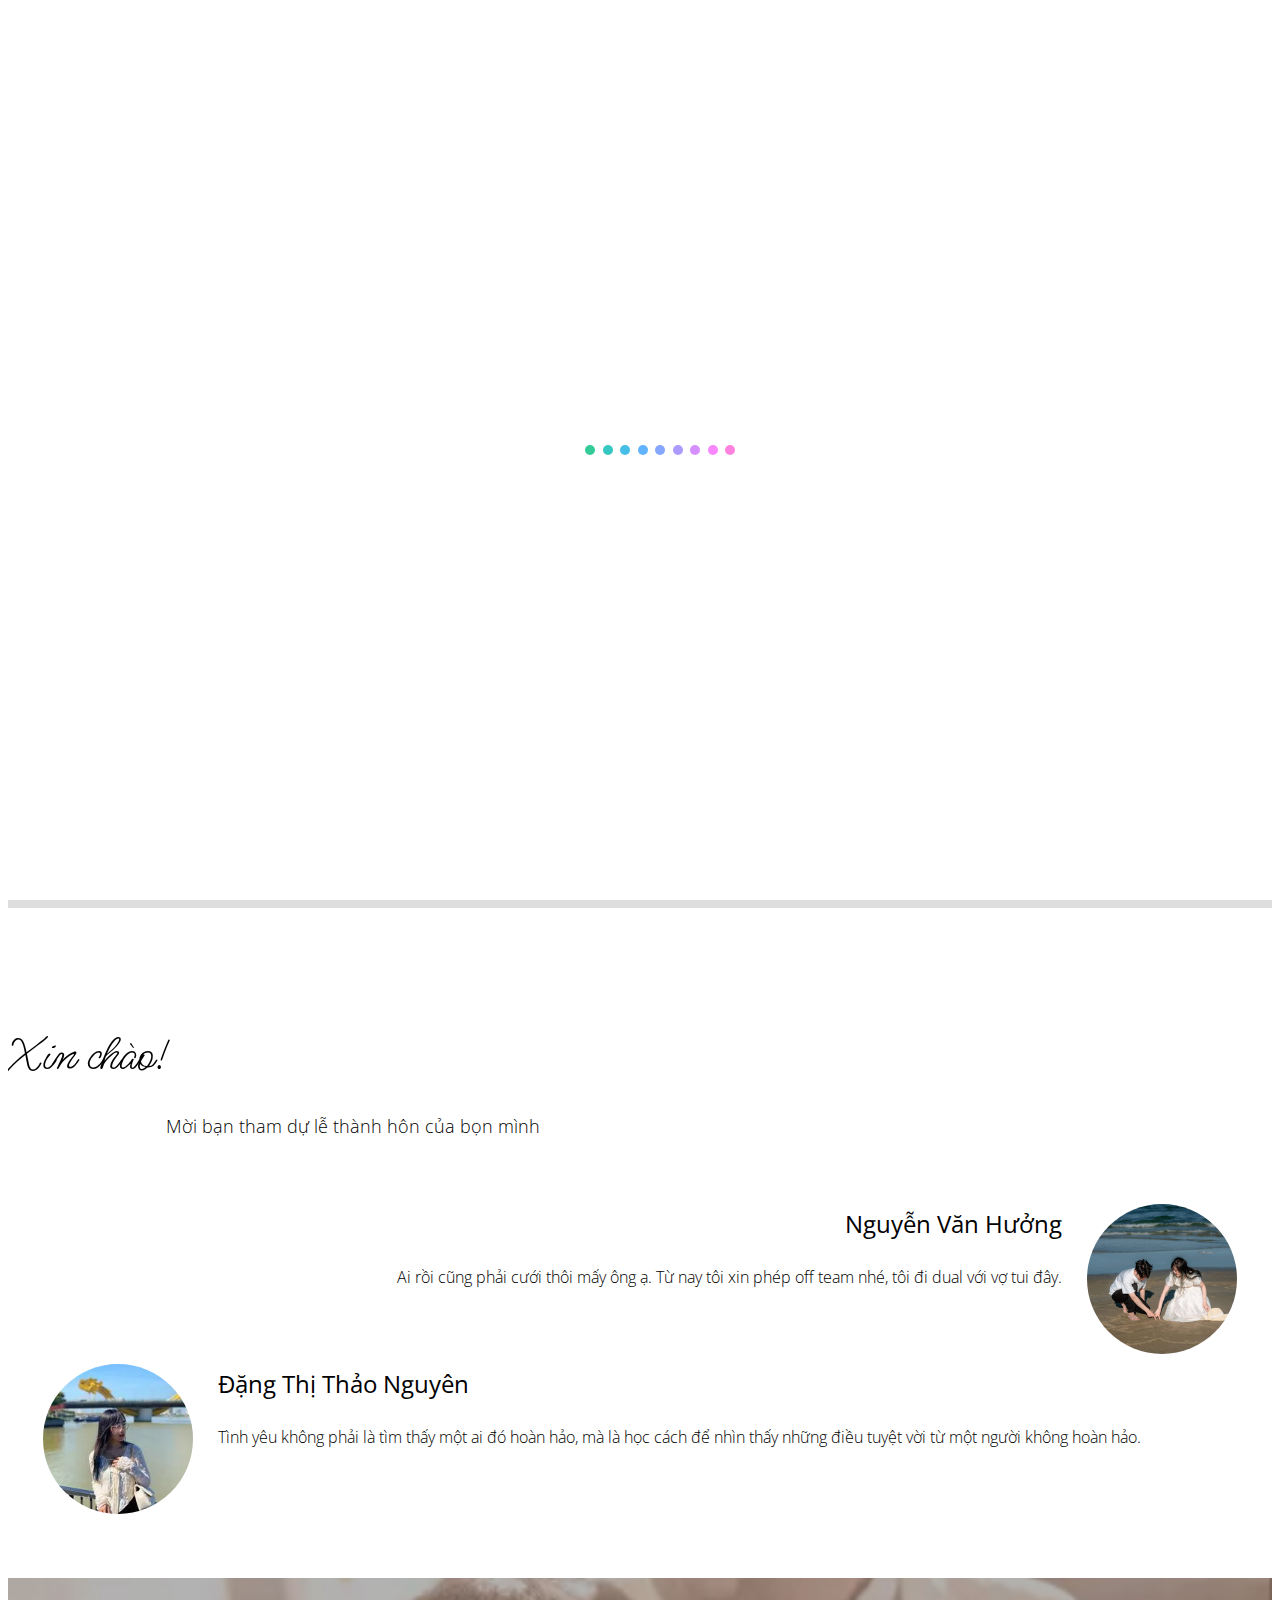
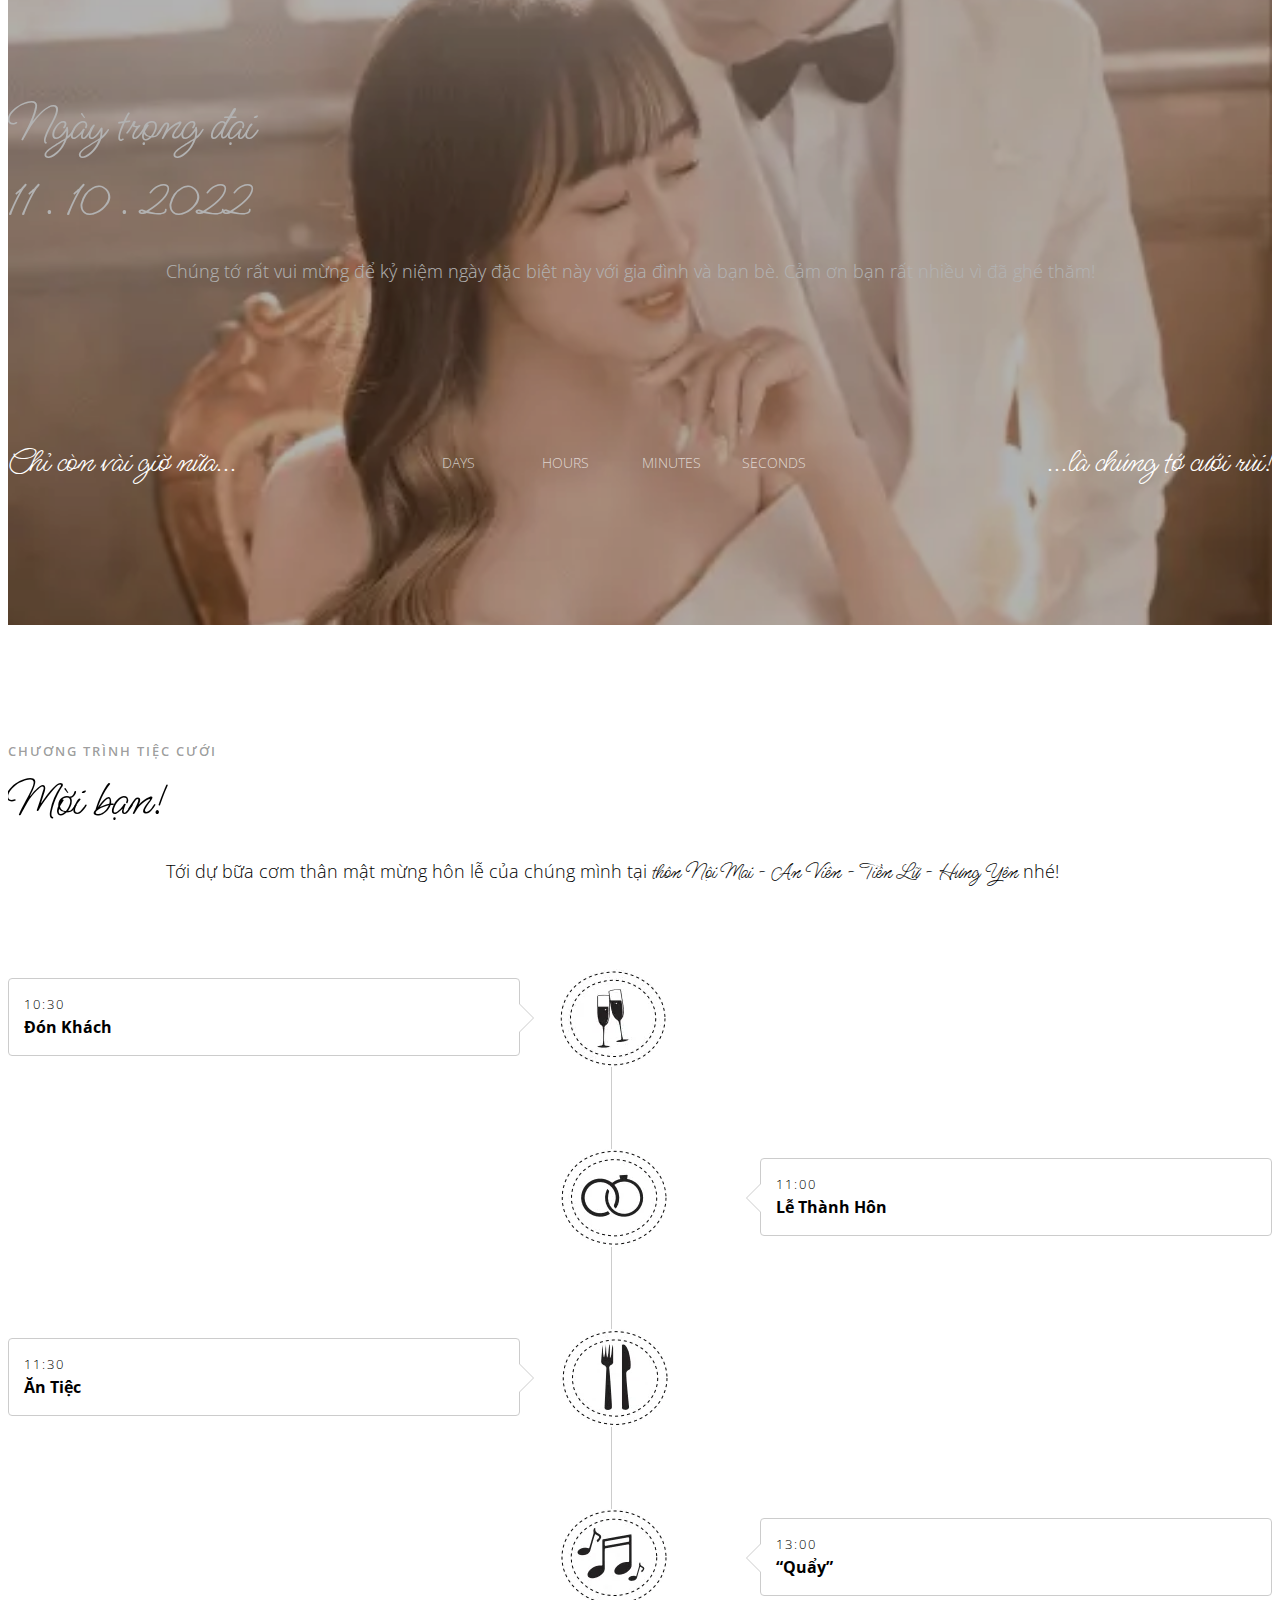
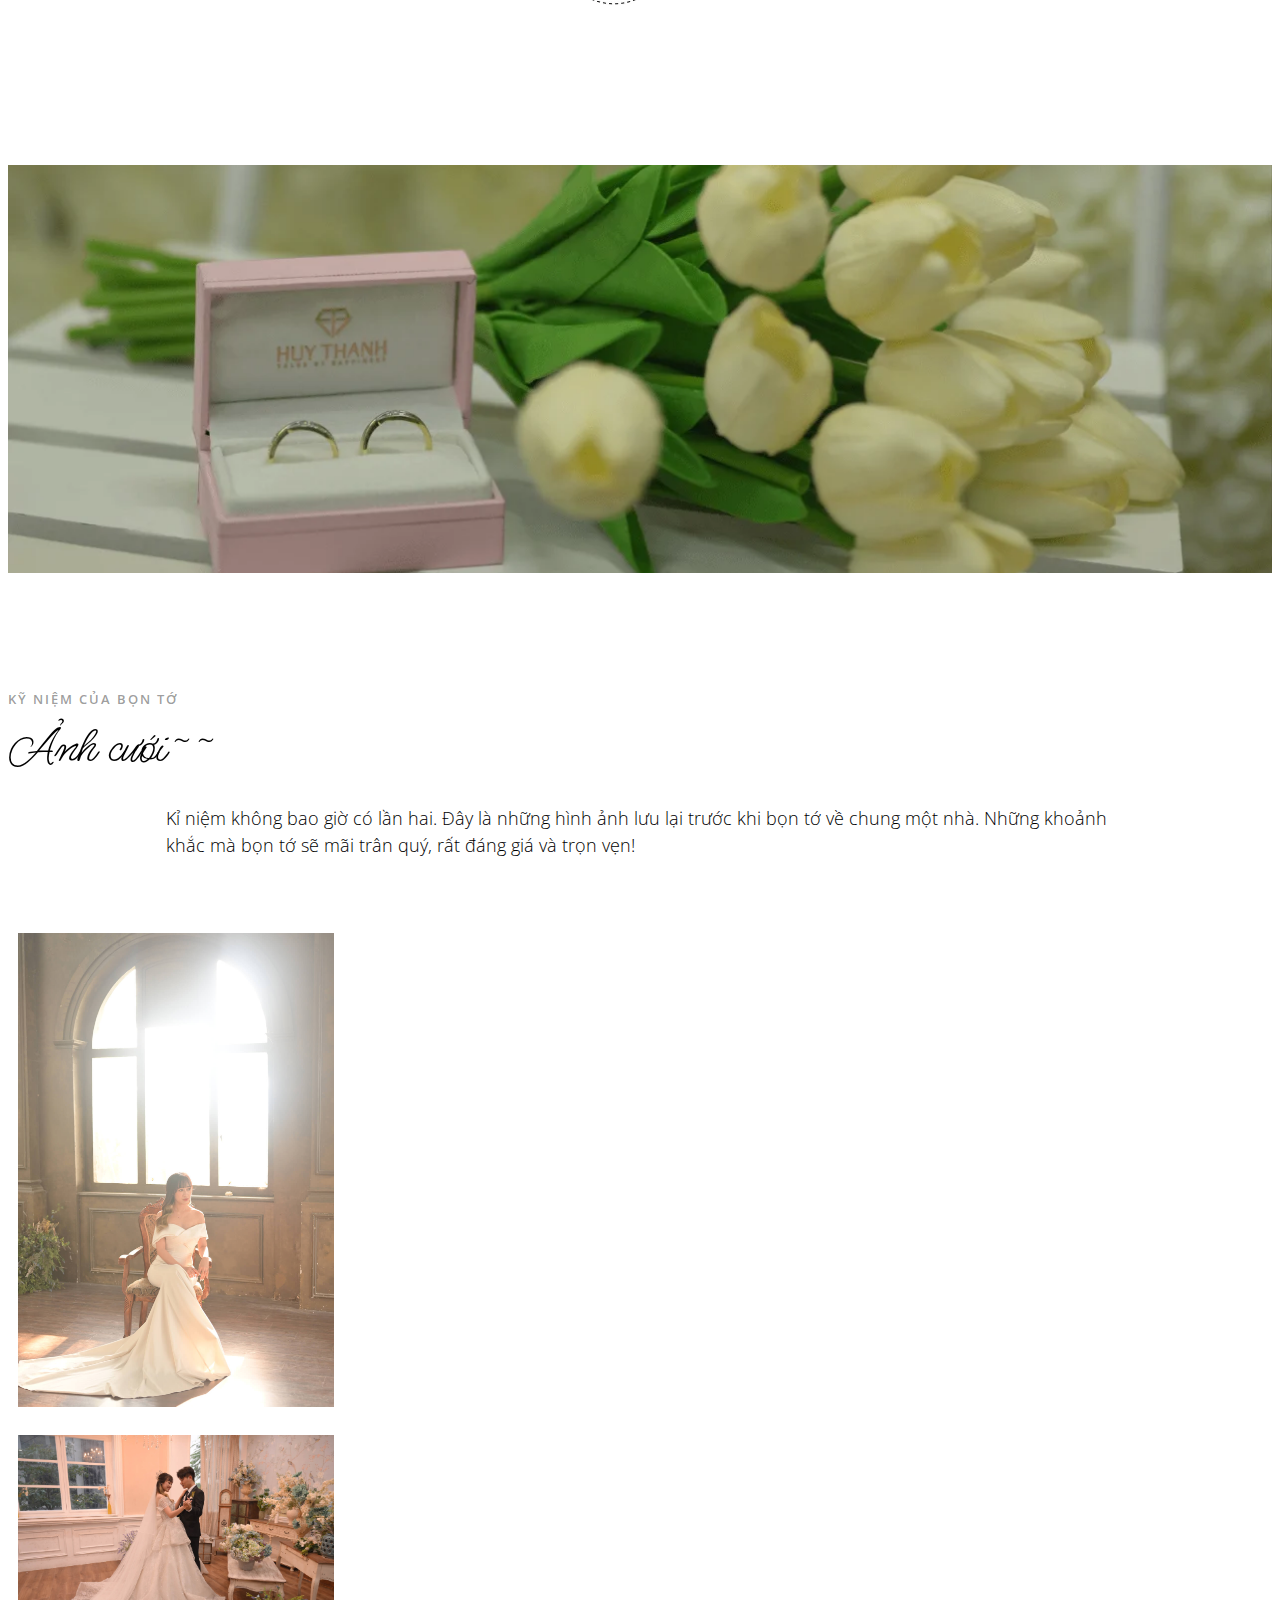
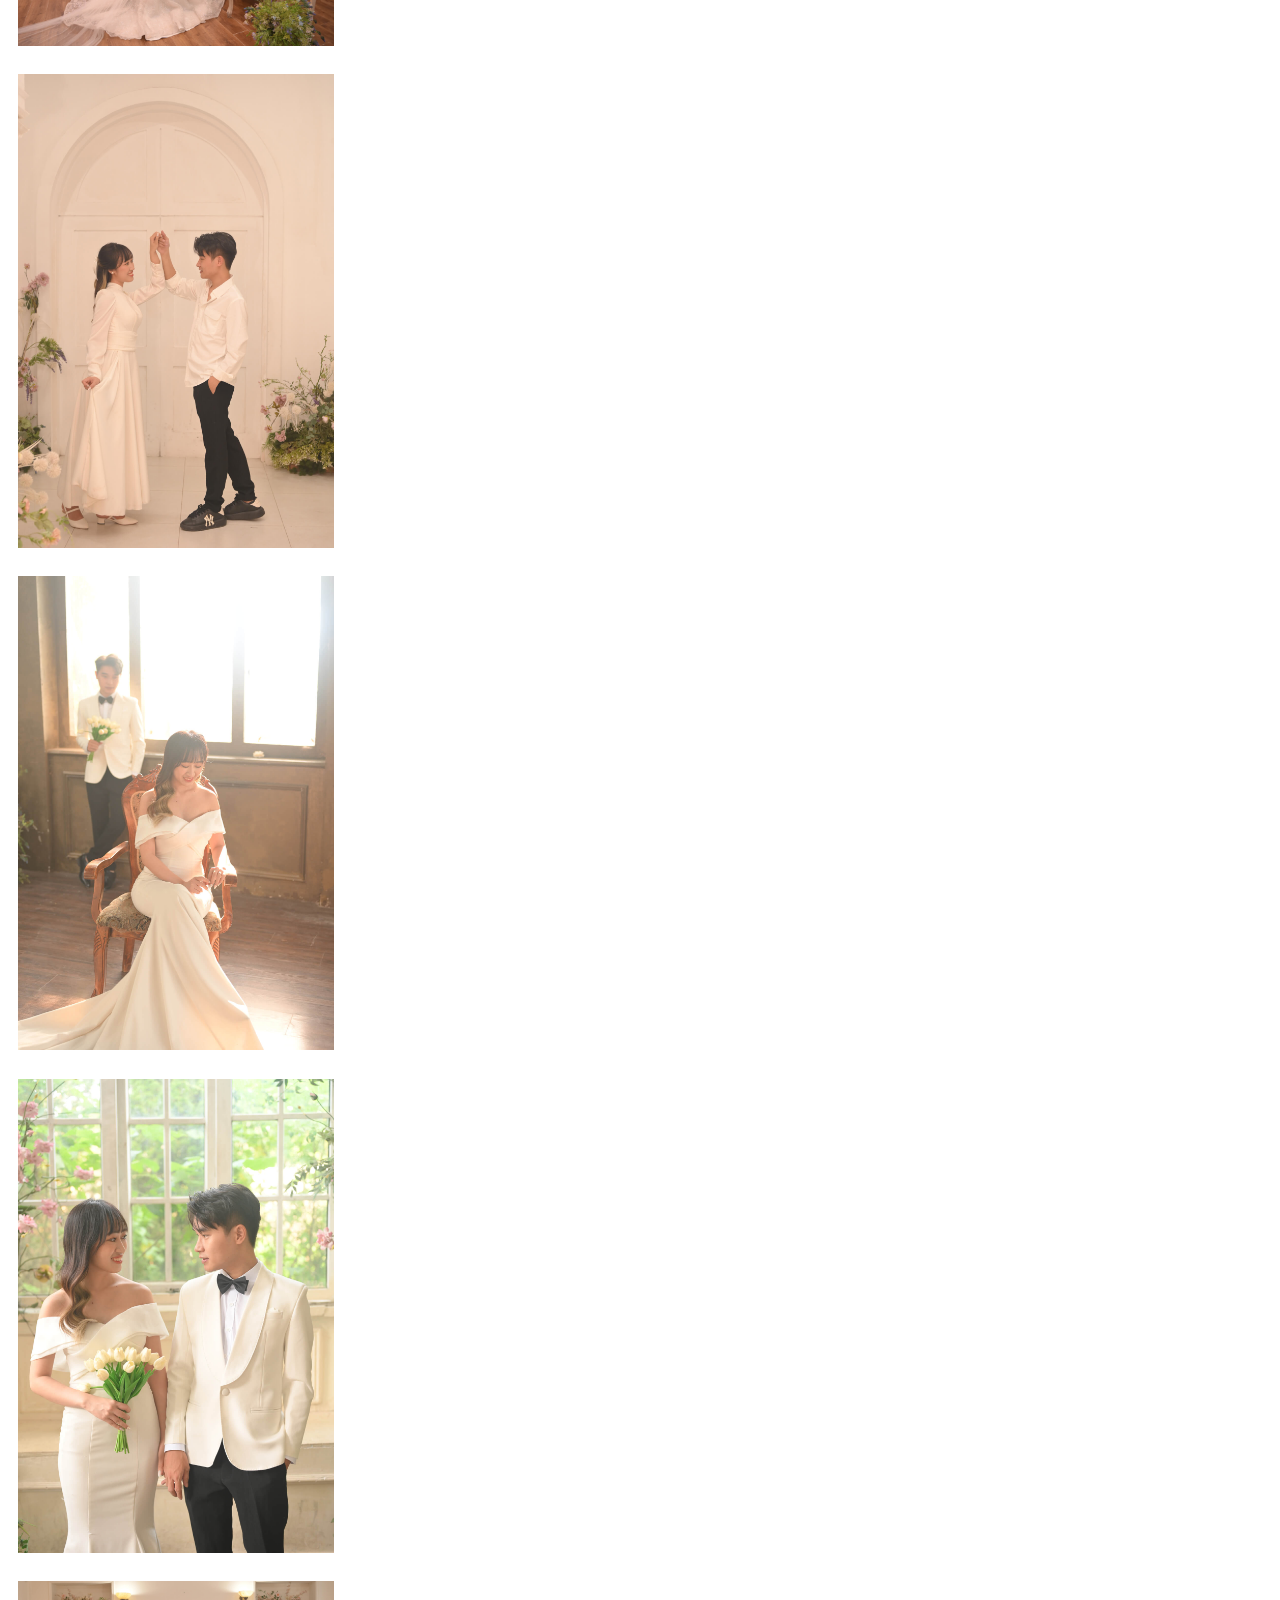
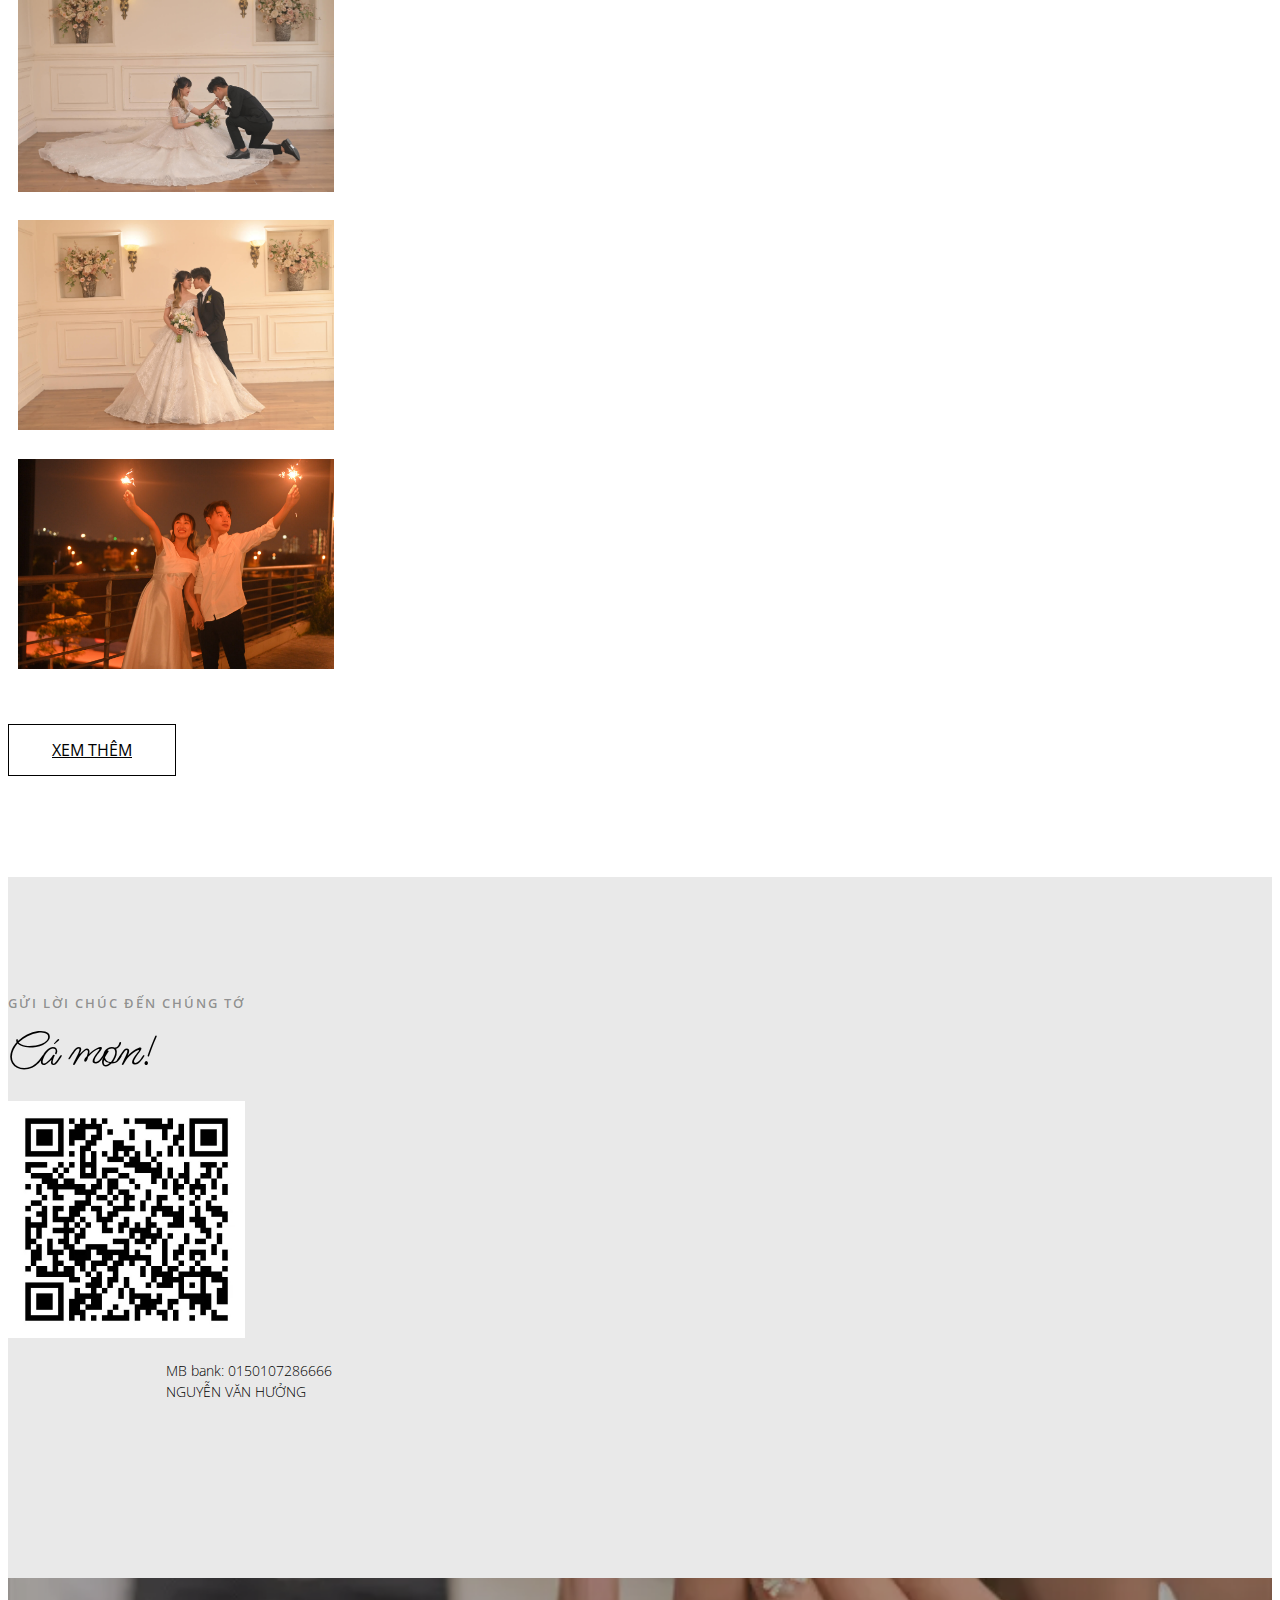
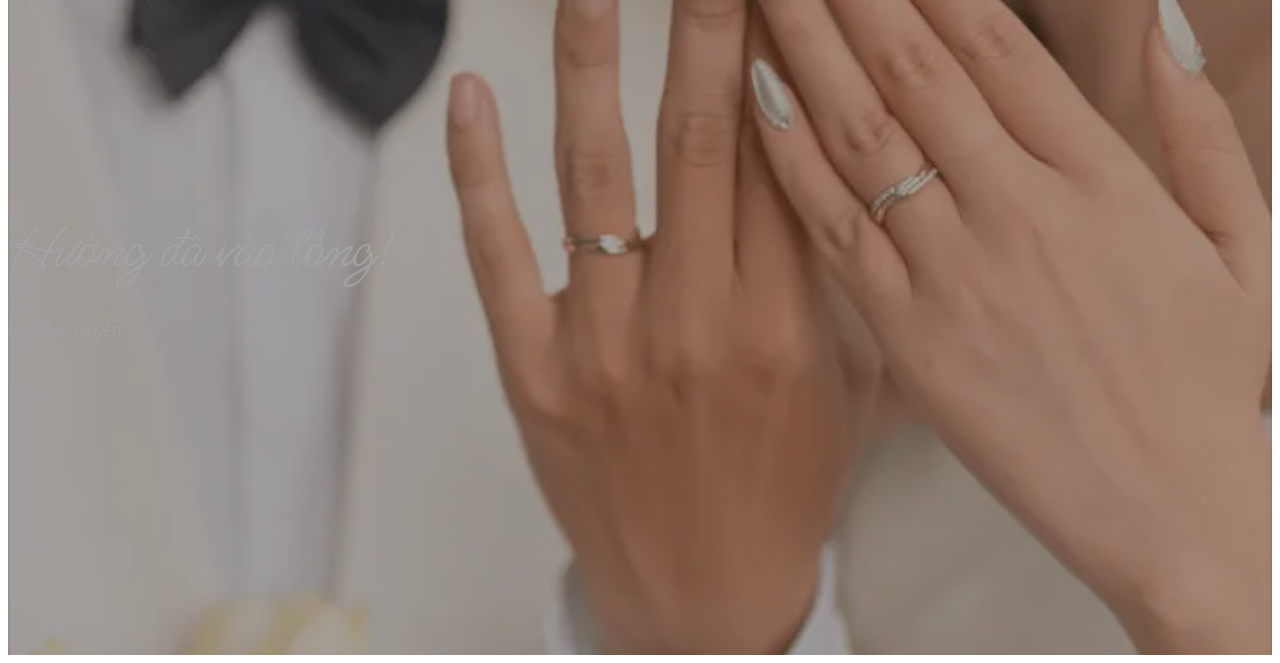
==== commit f1b86604: "add new loading" ====
--- a/index.html
+++ b/index.html
@@ -4,7 +4,7 @@
     <head>
         <meta charset="utf-8">
         <meta http-equiv="X-UA-Compatible" content="IE=edge">
-        <title>Thiệp cưới | Nguyễn Hưởng & Thảo Nguyên</title>
+        <title>Nguyễn Hưởng & Thảo Nguyên</title>
         <meta name="viewport" content="width=device-width, initial-scale=1">
         <meta name="description" content="" />
         <meta name="keywords" content="" />
@@ -31,7 +31,21 @@
     </head>
 
 <body data-spy="scroll" data-target=".navbar" data-offset="50">
-    <div class="loader"></div>
+    <div class="loader">
+        <div class="heart-loading">
+            <ul style="--line-count: 9">
+                <li class="line-1" style="--line-index: 0"></li>
+                <li class="line-2" style="--line-index: 1"></li>
+                <li class="line-3" style="--line-index: 2"></li>
+                <li class="line-4" style="--line-index: 3"></li>
+                <li class="line-5" style="--line-index: 4"></li>
+                <li class="line-6" style="--line-index: 5"></li>
+                <li class="line-7" style="--line-index: 6"></li>
+                <li class="line-8" style="--line-index: 7"></li>
+                <li class="line-9" style="--line-index: 8"></li>
+            </ul>
+        </div>
+    </div>
 
     <div class="main">
         
@@ -318,10 +332,6 @@
     
     <!-- Modernizr JS -->
     <script src="js/vendor/modernizr-2.6.2.min.js"></script>
-    <!-- FOR IE9 below -->
-    <!--[if lt IE 9]>
-    <script src="js/vendor/respond.min.js"></script>
-    <![endif]-->
     <!-- jQuery -->
     <script src="js/vendor/jquery.min.js"></script>
     <!-- jQuery Easing -->
--- a/css/main.css
+++ b/css/main.css
@@ -187,7 +187,129 @@
 	left: 0;
 	top: 0;
 }
-.loader:after {
+
+/* loader */
+.heart-loading {
+	display: flex;
+	justify-content: center;
+	align-items: center;
+	width: 200px;
+	height: 200px;
+
+	position: absolute;
+    left: 50%;
+    top: 50%;
+    transform: translate(-50%, -50%);
+}
+
+.heart-loading ul {
+	display: flex;
+	justify-content: space-between;
+	width: 150px;
+	height: 10px;
+}
+
+.heart-loading li {
+	--Θ: calc(var(--line-index) / var(--line-count) * .5turn);
+	--time: calc((var(--line-index) - 1) * 40ms);
+	border-radius: 5px;
+	width: 10px;
+	height: 10px;
+	background-color: #3c9;
+	filter: hue-rotate(var(--Θ));
+	animation-duration: 1s;
+	animation-delay: var(--time);
+	animation-iteration-count: infinite;
+	list-style-type: none;
+}
+
+.heart-loading li.line-1,
+.heart-loading li.line-9 {
+	animation-name: beat-1;
+}
+.heart-loading li.line-2,
+.heart-loading li.line-8 {
+	animation-name: beat-2;
+}
+.heart-loading li.line-3,
+.heart-loading li.line-7 {
+	animation-name: beat-3;
+}
+.heart-loading li.line-4,
+.heart-loading li.line-6 {
+	animation-name: beat-4;
+}
+.heart-loading li.line-5 {
+	animation-name: beat-5;
+}
+
+@keyframes beat-1 {
+	0%,
+	10%,
+	90%,
+	100% {
+		height: 10px;
+	}
+	45%,
+	55% {
+		height: 30px;
+		transform: translate3d(0, -15px, 0);
+	}
+}
+@keyframes beat-2 {
+	0%,
+	10%,
+	90%,
+	100% {
+		height: 10px;
+	}
+	45%,
+	55% {
+		height: 60px;
+		transform: translate3d(0, -30px, 0);
+	}
+}
+@keyframes beat-3 {
+	0%,
+	10%,
+	90%,
+	100% {
+		height: 10px;
+	}
+	45%,
+	55% {
+		height: 80px;
+		transform: translate3d(0, -40px, 0);
+	}
+}
+@keyframes beat-4 {
+	0%,
+	10%,
+	90%,
+	100% {
+		height: 10px;
+	}
+	45%,
+	55% {
+		height: 90px;
+		transform: translate3d(0, -30px, 0);
+	}
+}
+@keyframes beat-5 {
+	0%,
+	10%,
+	90%,
+	100% {
+		height: 10px;
+	}
+	45%,
+	55% {
+		height: 90px;
+		transform: translate3d(0, -20px, 0);
+	}
+}
+
+/* .loader:after {
 	content: '';
 	position: fixed;
 	width: 48px;
@@ -198,7 +320,7 @@
 	top: calc(50% - 24px);
 	left: calc(50% - 24px);
 	animation: rotate 1s linear infinite;
-}
+} */
 .overlay {
 	z-index: 0;
 	position: absolute;
@@ -316,327 +438,7 @@
 		transform: rotate(360deg);
 	}
 }
-/* Navigation */
-.navbar {
-	position: absolute;
-	top: 0;
-	margin: 0;
-	padding: 0;
-	width: 100%;
-	padding: 10px 0;
-	z-index: 1001;
-	border-radius: 0;
-	transform: translateZ(0);
-}
-.navbar.affix {
-	position: fixed;
-	background: white;
-	transition: all 0.5s ease;
-	border-bottom: 1px solid #ccc;
-}
-.navbar.affix a {
-	color: #000000;
-}
-.navbar.affix a:hover {
-	color: #000000;
-}
-.navbar.affix .active > a {
-	color: #000000 !important;
-}
-.navbar.affix .active > a:after {
-	background: #000000;
-}
-.navbar.affix .has-dropdown:after {
-	color: #000000;
-}
-.navbar #logo {
-	display: -ms-flexbox;
-	display: flex;
-	font-size: 30px;
-	margin: 0;
-	padding: 0;
-	line-height: 40px;
-	font-family: "Ms Madi", cursive;
-}
-.navbar a {
-	padding: 5px 10px;
-	color: #FFFFFF;
-}
-.navbar .menu-1, .navbar .menu-2 {
-	display: none;
-}
-@media only screen and (min-width: 768px) {
-	.navbar .menu-1, .navbar .menu-2 {
-		display: block;
-	}
-}
-.navbar .navbar-toggle {
-	position: fixed;
-	right: 0;
-	top: 0;
-	z-index: 9;
-}
-.navbar .navbar-toggle .icon-bar {
-	background-color: #e9e9e9;
-}
-.navbar ul {
-	padding: 0;
-	margin: 2px 0 0 0;
-}
-.navbar ul li {
-	padding: 0;
-	margin: 0;
-	list-style: none;
-	display: inline;
-}
-.navbar ul li a {
-	font-size: 14px;
-	text-transform: uppercase;
-	color: #FFFFFF;
-	transition: all 0.5s ease;
-}
-.navbar ul li a:after {
-	opacity: 0;
-	content: '';
-}
-.navbar ul li a:hover, .navbar ul li a:focus, .navbar ul li a:active {
-	color: white;
-	background: none;
-}
-.navbar ul li a:hover {
-	margin-top: -3px;
-}
-.navbar ul li.has-dropdown {
-	position: relative;
-}
-.navbar ul li.has-dropdown:after {
-	content: "\e921";
-	position: absolute;
-	top: 14px;
-	right: -5px;
-	font-family: 'icomoon';
-	color: #FFFFFF;
-}
-.navbar ul li.has-dropdown .dropdown {
-	width: 200px;
-	box-shadow: 0px 14px 33px -9px rgba(0, 0, 0, 0.75);
-	z-index: 1002;
-	visibility: hidden;
-	opacity: 0;
-	position: absolute;
-	top: 46px;
-	right: -20px;
-	text-align: left;
-	background: #FFFFFF;
-	padding: 20px;
-	border-radius: 4px;
-	transition: all 0s ease;
-}
-.navbar ul li.has-dropdown .dropdown:before {
-	bottom: 100%;
-	right: 40px;
-	border: solid transparent;
-	content: " ";
-	height: 0;
-	width: 0;
-	position: absolute;
-	pointer-events: none;
-	border-bottom-color: #FFFFFF;
-	border-width: 8px;
-	margin-left: -8px;
-}
-.navbar ul li.has-dropdown .dropdown li {
-	display: block;
-	margin-bottom: 7px;
-}
-.navbar ul li.has-dropdown .dropdown li:last-child {
-	margin-bottom: 0;
-}
-.navbar ul li.has-dropdown .dropdown li a {
-	padding: 2px 0;
-	display: block;
-	color: #999999;
-	line-height: 1.2;
-	text-transform: none;
-	font-size: 15px;
-}
-.navbar ul li.has-dropdown .dropdown li a:hover {
-	color: #000000;
-}
-.navbar ul li.has-dropdown a:hover {
-	margin-top: 0;
-}
-.navbar ul li.active > a {
-	color: #FFFFFF !important;
-	position: relative;
-}
-.navbar ul li.active > a:after {
-	content: "";
-	position: absolute;
-	bottom: 0;
-	left: 0;
-	width: 100%;
-	height: 1px;
-	background: #FFFFFF;
-	transition: all 0.5s ease;
-	-ms-transform: translateY(0);
-	transform: translateY(0);
-	opacity: 1;
-}
-#offcanvas {
-	position: fixed;
-	z-index: 1901;
-	width: 100%;
-	background: black;
-	right: 0;
-	top: 0;
-	bottom: 0;
-	padding: 45px 40px 40px 40px;
-	overflow-y: auto;
-	display: -ms-flexbox;
-	display: flex;
-	-ms-flex-pack: center;
-	-moz-justify-content: center;
-	justify-content: center;
-	-ms-flex-align: center;
-	-moz-align-items: center;
-	align-items: center;
-	-ms-transform: translateX(100%);
-	transform: translateX(100%);
-	transition: all 0.5s ease;
-}
-.offcanvas #offcanvas {
-	-ms-transform: translateX(0px);
-	transform: translateX(0px);
-}
-#offcanvas a {
-	color: rgba(255, 255, 255, 0.5);
-}
-#offcanvas a:hover {
-	color: rgba(255, 255, 255, 0.8);
-}
-#offcanvas ul {
-	padding: 0;
-	margin: 0;
-	font-size: 25px;
-}
-#offcanvas ul li {
-	padding: 0;
-	margin: 0;
-	list-style: none;
-}
-#offcanvas ul li > ul {
-	padding-left: 20px;
-}
-#offcanvas ul li.offcanvas-has-dropdown > a {
-	display: block;
-	position: relative;
-}
-#offcanvas ul li.offcanvas-has-dropdown > a:after {
-	position: absolute;
-	right: 0;
-	top: 0;
-	font-family: 'icomoon';
-	speak: none;
-	font-style: normal;
-	font-weight: normal;
-	font-variant: normal;
-	text-transform: none;
-	line-height: 1;
-	/* Better Font Rendering =========== */
-	-webkit-font-smoothing: antialiased;
-	-moz-osx-font-smoothing: grayscale;
-	content: "\e921";
-	font-size: 40px;
-	color: rgba(255, 255, 255, 0.2);
-	transition: all 0.5s ease;
-}
-#offcanvas ul li.offcanvas-has-dropdown.active a:after {
-	-ms-transform: rotate(-180deg);
-	transform: rotate(-180deg);
-}
-.nav-toggle {
-	position: fixed;
-	right: 0px;
-	top: 10px;
-	z-index: 21;
-	padding: 6px 0 0 0;
-	display: block;
-	margin: 0 auto;
-	display: none;
-	height: 44px;
-	width: 44px;
-	z-index: 2001;
-	border-bottom: none !important;
-	display: block;
-	cursor: pointer;
-	text-decoration: none;
-}
-@media only screen and (min-width: 768px) {
-	.nav-toggle {
-		display: none;
-	}
-}
-.nav-toggle.active i::before, .nav-toggle.active i::after {
-	background: #444;
-}
-.nav-toggle:hover, .nav-toggle:focus, .nav-toggle:active {
-	outline: none;
-	border-bottom: none !important;
-}
-.nav-toggle i {
-	position: relative;
-	display: inline-block;
-	width: 25px;
-	height: 2px;
-	color: #252525;
-	font: bold 14px/.4 Helvetica;
-	text-transform: uppercase;
-	text-indent: -55px;
-	background: #252525;
-	transition: all .2s ease-out;
-}
-.nav-toggle i::before, .nav-toggle i::after {
-	content: '';
-	width: 25px;
-	height: 2px;
-	background: #252525;
-	position: absolute;
-	left: 0;
-	transition: all .2s ease-out;
-}
-.nav-toggle.nav-white > i {
-	color: #FFFFFF;
-	background: #FFFFFF;
-}
-.nav-toggle.nav-white > i::before, .nav-toggle.nav-white > i::after {
-	background: #FFFFFF;
-}
-.nav-toggle i::before {
-	top: -7px;
-}
-.nav-toggle i::after {
-	bottom: -7px;
-}
-.nav-toggle:hover i::before {
-	top: -10px;
-}
-.nav-toggle:hover i::after {
-	bottom: -10px;
-}
-.nav-toggle.active i {
-	background: transparent;
-}
-.nav-toggle.active i::before {
-	top: 0;
-	-ms-transform: rotate(45deg);
-	transform: rotateZ(45deg);
-}
-.nav-toggle.active i::after {
-	bottom: 0;
-	-ms-transform: rotate(-45deg);
-	transform: rotateZ(-45deg);
-}
+
 /* Header section */
 .cover {
 	height: 100vh;
@@ -760,219 +562,7 @@
 		text-align: left;
 	}
 }
-/* Events */
-.events-accordion h3 {
-	font-size: 20px;
-}
-.events-accordion #accordion-img {
-	margin-top: -20px;
-	margin-bottom: 20px;
-	max-height: 400px;
-	overflow: hidden;
-}
-@media only screen and (min-width: 768px) {
-	.events-accordion #accordion-img {
-		margin-bottom: 0;
-		max-height: inherit;
-	}
-}
-@media only screen and (min-width: 992px) {
-	.events-accordion #accordion-img {
-		max-height: 485px;
-	}
-}
-.events-accordion .panel-default,
-.events-accordion .panel-default > .panel-heading,
-.events-accordion .panel-group .panel-heading + .panel-collapse > .list-group,
-.events-accordion .panel-group .panel-heading + .panel-collapse > .panel-body {
-	border: none;
-}
-.events-accordion .panel-default > .panel-heading {
-	background-color: #e9e9e9;
-}
-.events-accordion .panel-group .panel-heading + .panel-collapse > .panel-body {
-	padding: 0 15px 5px;
-}
-.events-accordion .panel-default {
-	box-shadow: none;
-}
-.events-accordion .panel-title > a {
-	display: inline-block;
-	width: 100%;
-}
-.events-accordion .panel-title > a:hover, .events-accordion .panel-title > a[aria-expanded="true"] {
-	color: #000000;
-	font-weight: 600;
-}
-.events-accordion .panel-place {
-	padding: 5px 15px 0;
-}
-/* Our story */
-/* Timeline */
-.timeline {
-	list-style: none;
-	padding: 0;
-	margin: 0;
-	position: relative;
-}
-.timeline:before {
-	top: 50px;
-	bottom: 0;
-	position: absolute;
-	content: " ";
-	width: 1px;
-	height: 75%;
-	background-color: #ccc;
-	left: 30px;
-}
-@media only screen and (min-width: 640px) {
-	.timeline:before {
-		left: 52px;
-	}
-}
-.timeline > li {
-	margin-bottom: 20px;
-	position: relative;
-}
-.timeline > li:last-child {
-	margin-bottom: 0;
-}
-.timeline > li:before, .timeline > li:after {
-	content: " ";
-	display: table;
-}
-.timeline > li:after {
-	clear: both;
-}
-.timeline .timeline-badge {
-	left: 0;
-	width: 60px;
-	height: 60px;
-	position: absolute;
-	top: 16px;
-	z-index: 100;
-}
-.timeline .timeline-badge img {
-	border-radius: 50%;
-}
-@media only screen and (min-width: 640px) {
-	.timeline .timeline-badge {
-		width: 160px;
-		height: 160px;
-		margin-left: 0;
-	}
-}
-.timeline .timeline-panel {
-	width: 75%;
-	float: right;
-	border: 1px solid #ccc;
-	padding: 30px;
-	position: relative;
-	border-radius: 4px;
-}
-.timeline .timeline-panel:before {
-	left: -15px;
-	right: auto;
-	position: absolute;
-	top: 30px;
-	display: inline-block;
-	border-top: 15px solid transparent;
-	border-left: 0 solid #ccc;
-	border-right: 15px solid #ccc;
-	border-bottom: 15px solid transparent;
-	content: " ";
-}
-.timeline .timeline-panel:after {
-	left: -14px;
-	right: auto;
-	position: absolute;
-	top: 31px;
-	display: inline-block;
-	border-top: 14px solid transparent;
-	border-left: 0 solid #FFFFFF;
-	border-right: 14px solid #FFFFFF;
-	border-bottom: 14px solid transparent;
-	content: " ";
-}
-@media only screen and (min-width: 640px) {
-	.timeline .timeline-panel {
-		width: calc(100% - 200px);
-	}
-	.timeline .timeline-panel:before {
-		top: 80px;
-	}
-	.timeline .timeline-panel:after {
-		top: 81px;
-	}
-}
-.timeline .timeline-item:nth-child(2n) .timeline-panel {
-	float: right;
-}
-.timeline .timeline-item:nth-child(2n) .timeline-panel:before {
-	border-left-width: 0;
-	border-right-width: 15px;
-	left: -15px;
-	right: auto;
-}
-.timeline .timeline-item:nth-child(2n) .timeline-panel:after {
-	border-left-width: 0;
-	border-right-width: 14px;
-	left: -14px;
-	right: auto;
-}
-.timeline .timeline-title {
-	margin-top: 0;
-	font-size: 24px;
-}
-.timeline .date {
-	display: block;
-	margin-bottom: 20px;
-	font-size: 13px;
-	text-transform: uppercase;
-	letter-spacing: 2px;
-}
-.timeline .timeline-body > p,
-.timeline .timeline-body > ul {
-	margin-bottom: 0;
-}
-.timeline .timeline-body > p + p {
-	margin-top: 5px;
-}
-.timeline-readmore {
-	display: inline-block;
-	margin-top: 5px;
-	color: #000000;
-	text-decoration: underline;
-}
-.section-gray .timeline .timeline-panel:after {
-	border-left-color: #e9e9e9;
-	border-right-color: #e9e9e9;
-}
-@media only screen and (min-width: 992px) {
-	ul.timeline:before {
-		left: 50%;
-	}
-	ul.timeline > li > .timeline-panel {
-		width: 38%;
-		float: left;
-	}
-	ul.timeline > li > .timeline-badge {
-		left: 50%;
-		margin-left: -80px;
-	}
-	ul.timeline > li > .timeline-panel:before {
-		right: -15px;
-		left: auto;
-		border-right-width: 0;
-		border-left-width: 15px;
-	}
-	ul.timeline > li > .timeline-panel:after {
-		right: -14px;
-		left: auto;
-		border-left-width: 14px;
-		border-right-width: 0;
-	}
-}
+
 /* Gallery */
 .gallery .grid--margin {
 	margin-bottom: 50px;
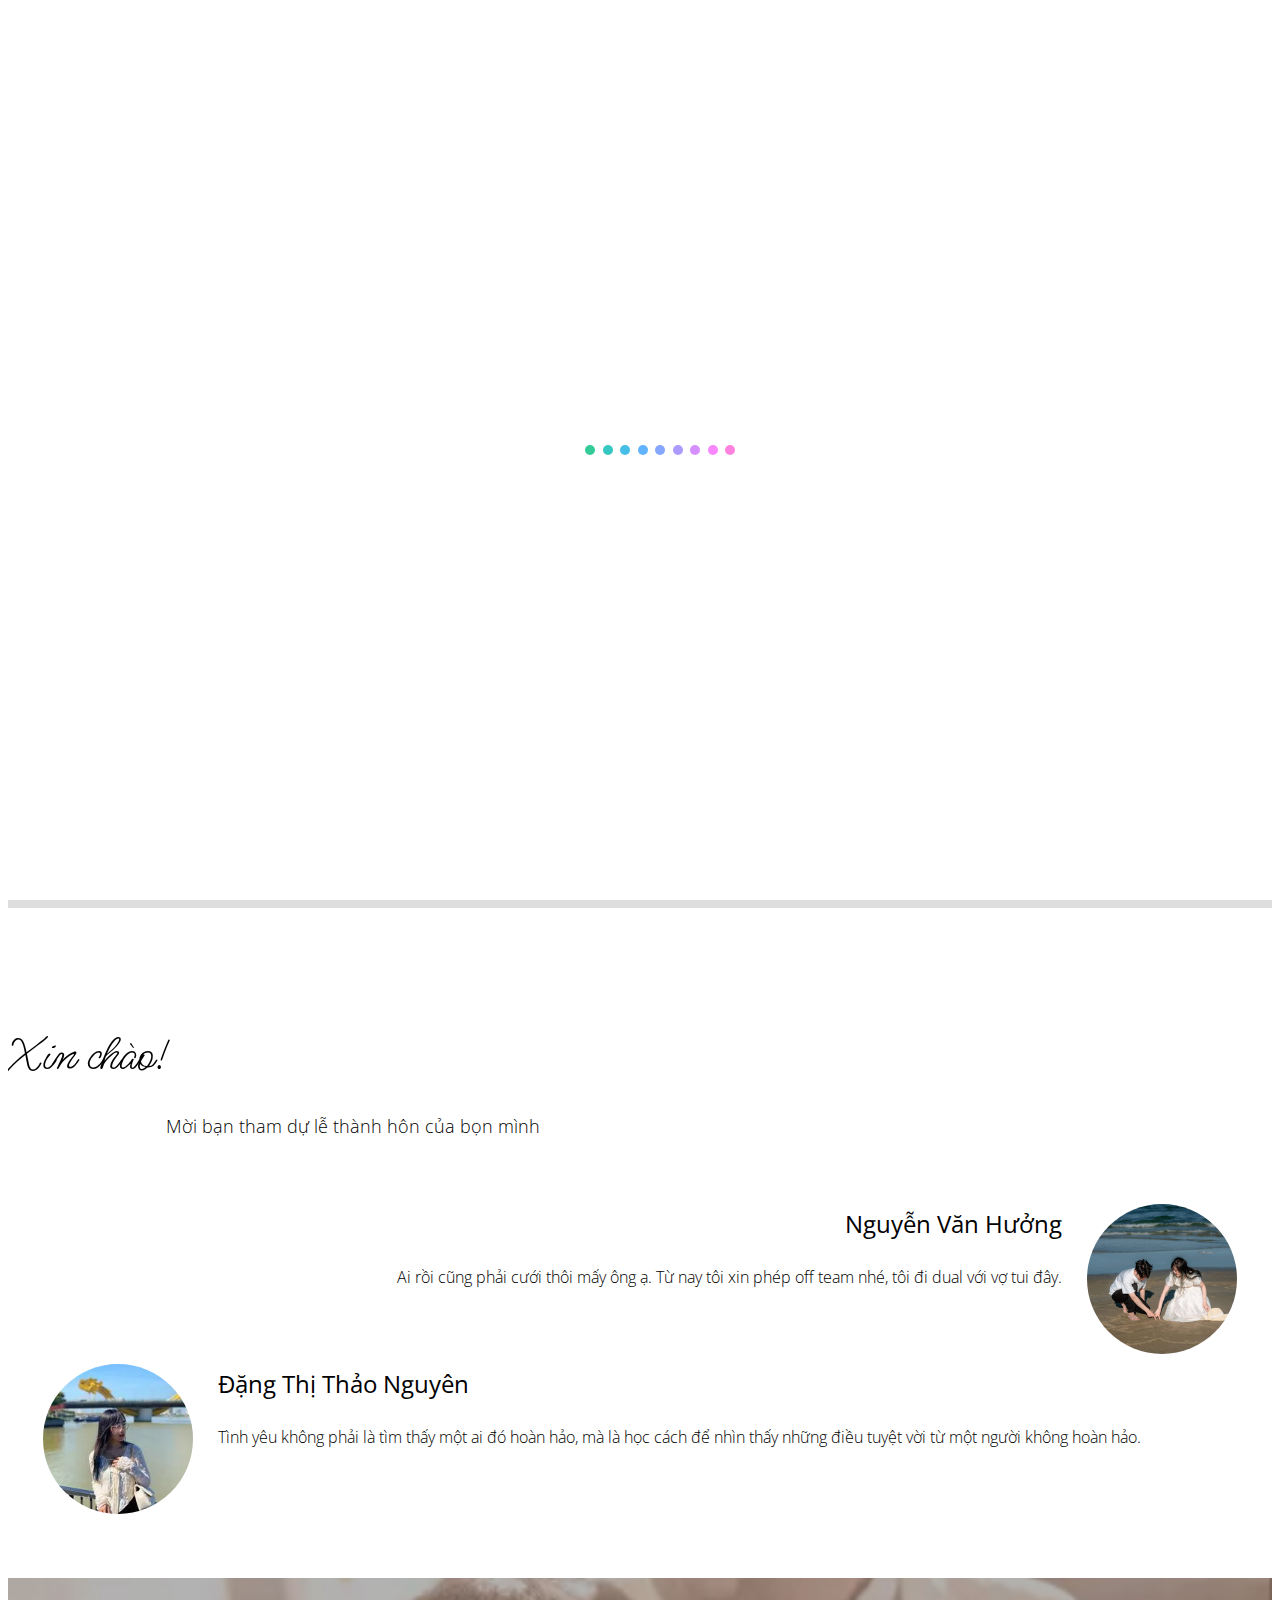
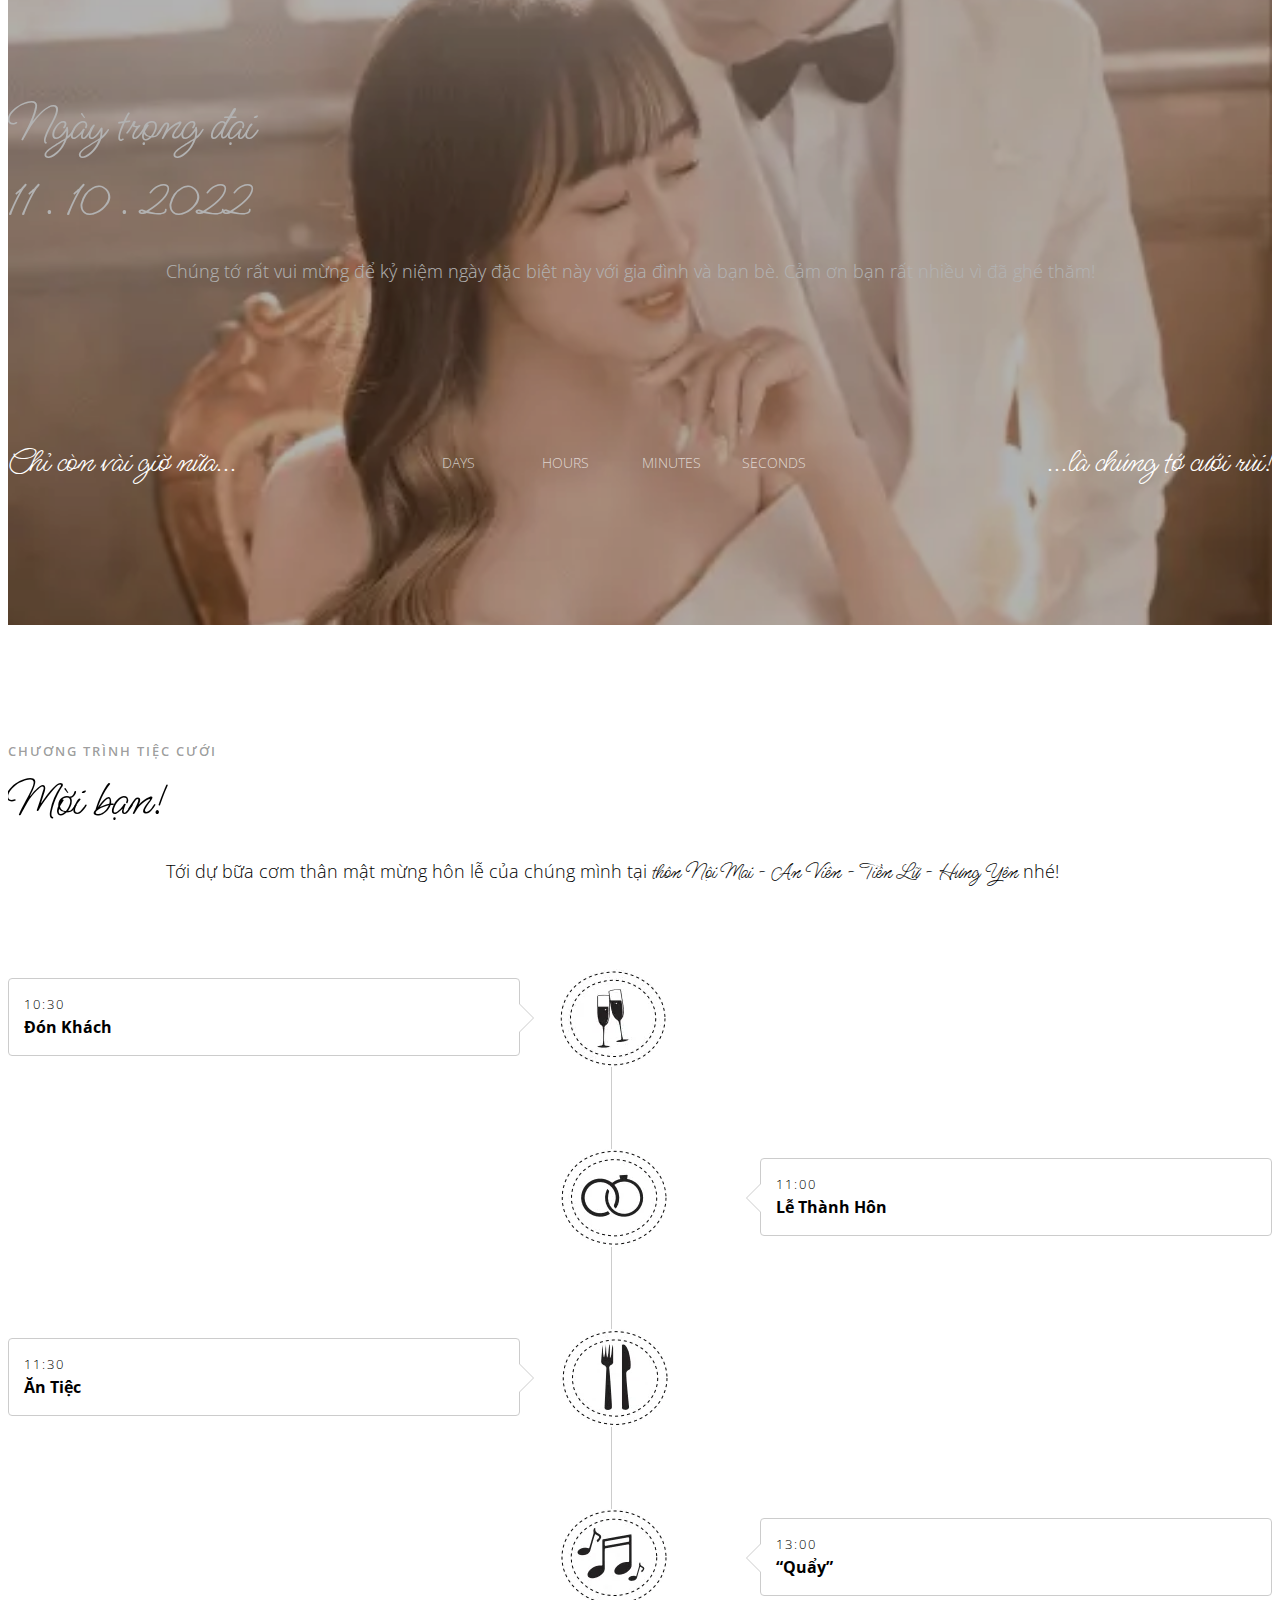
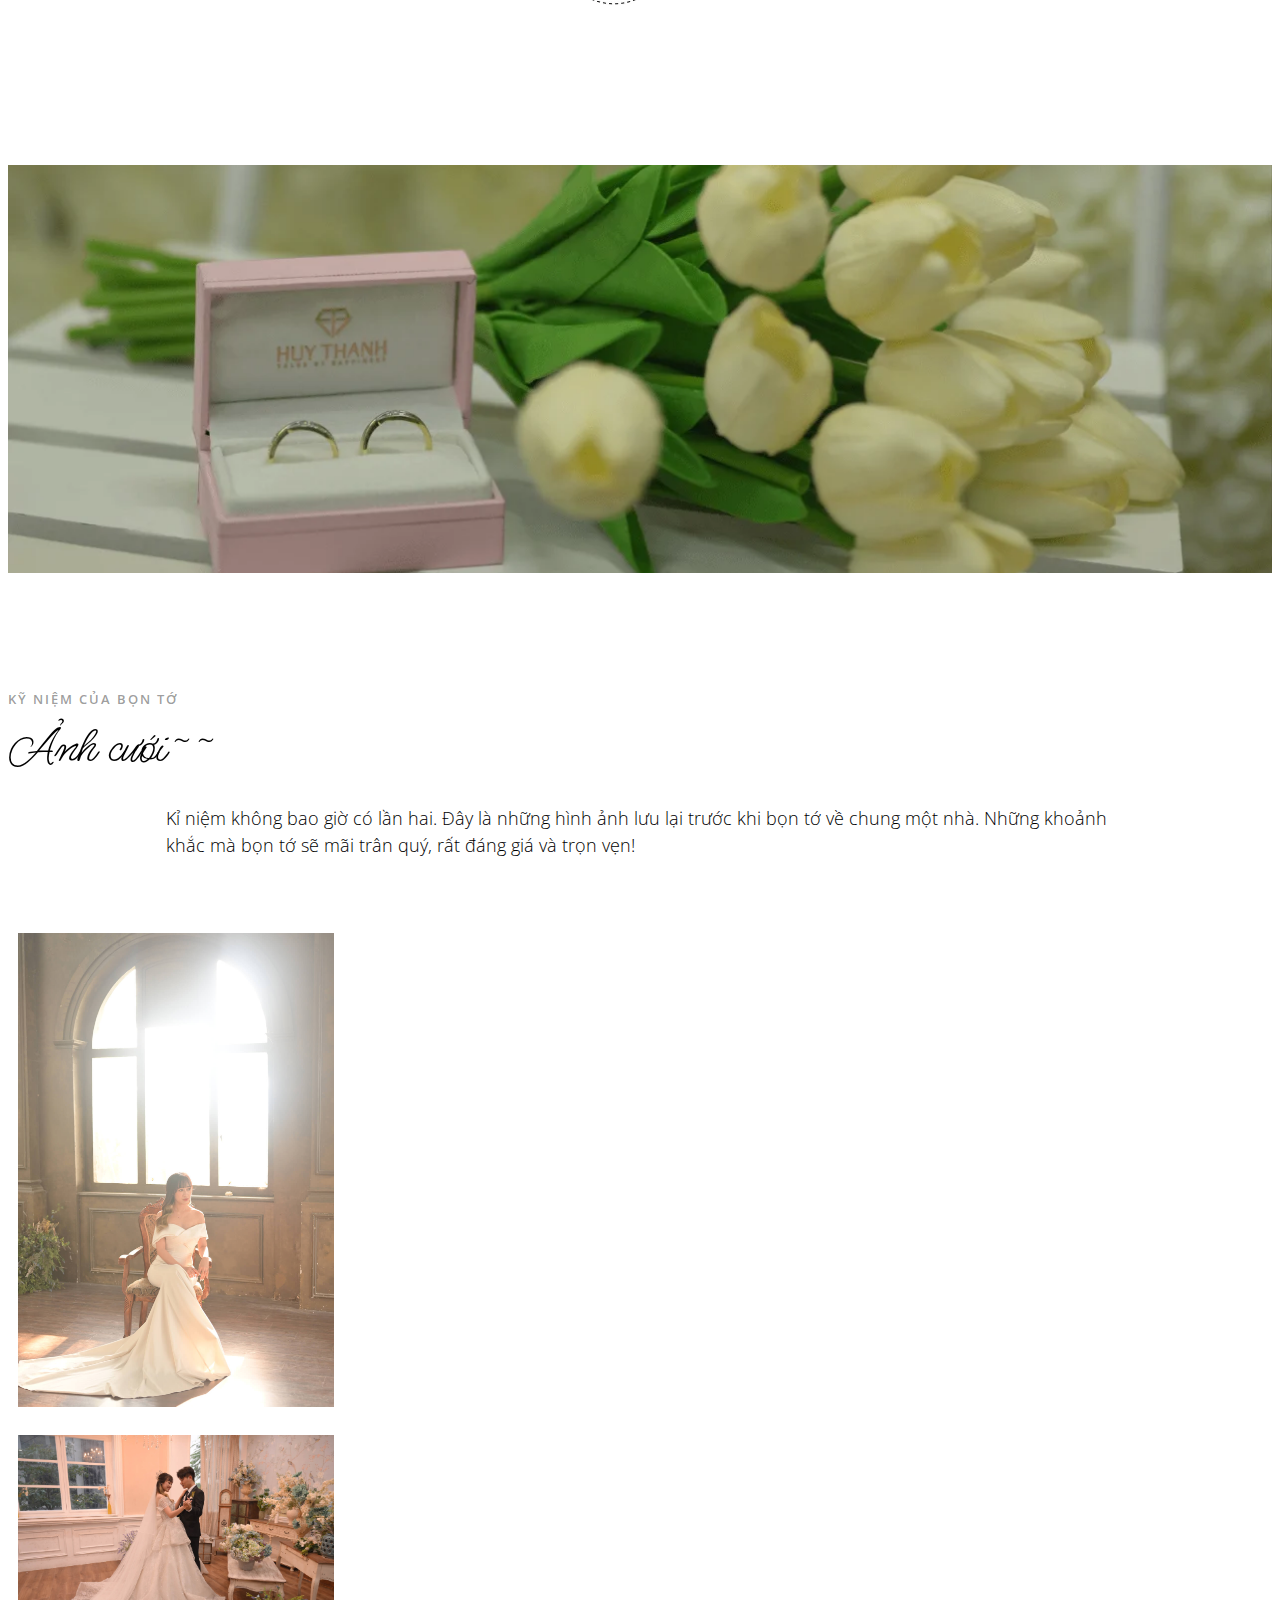
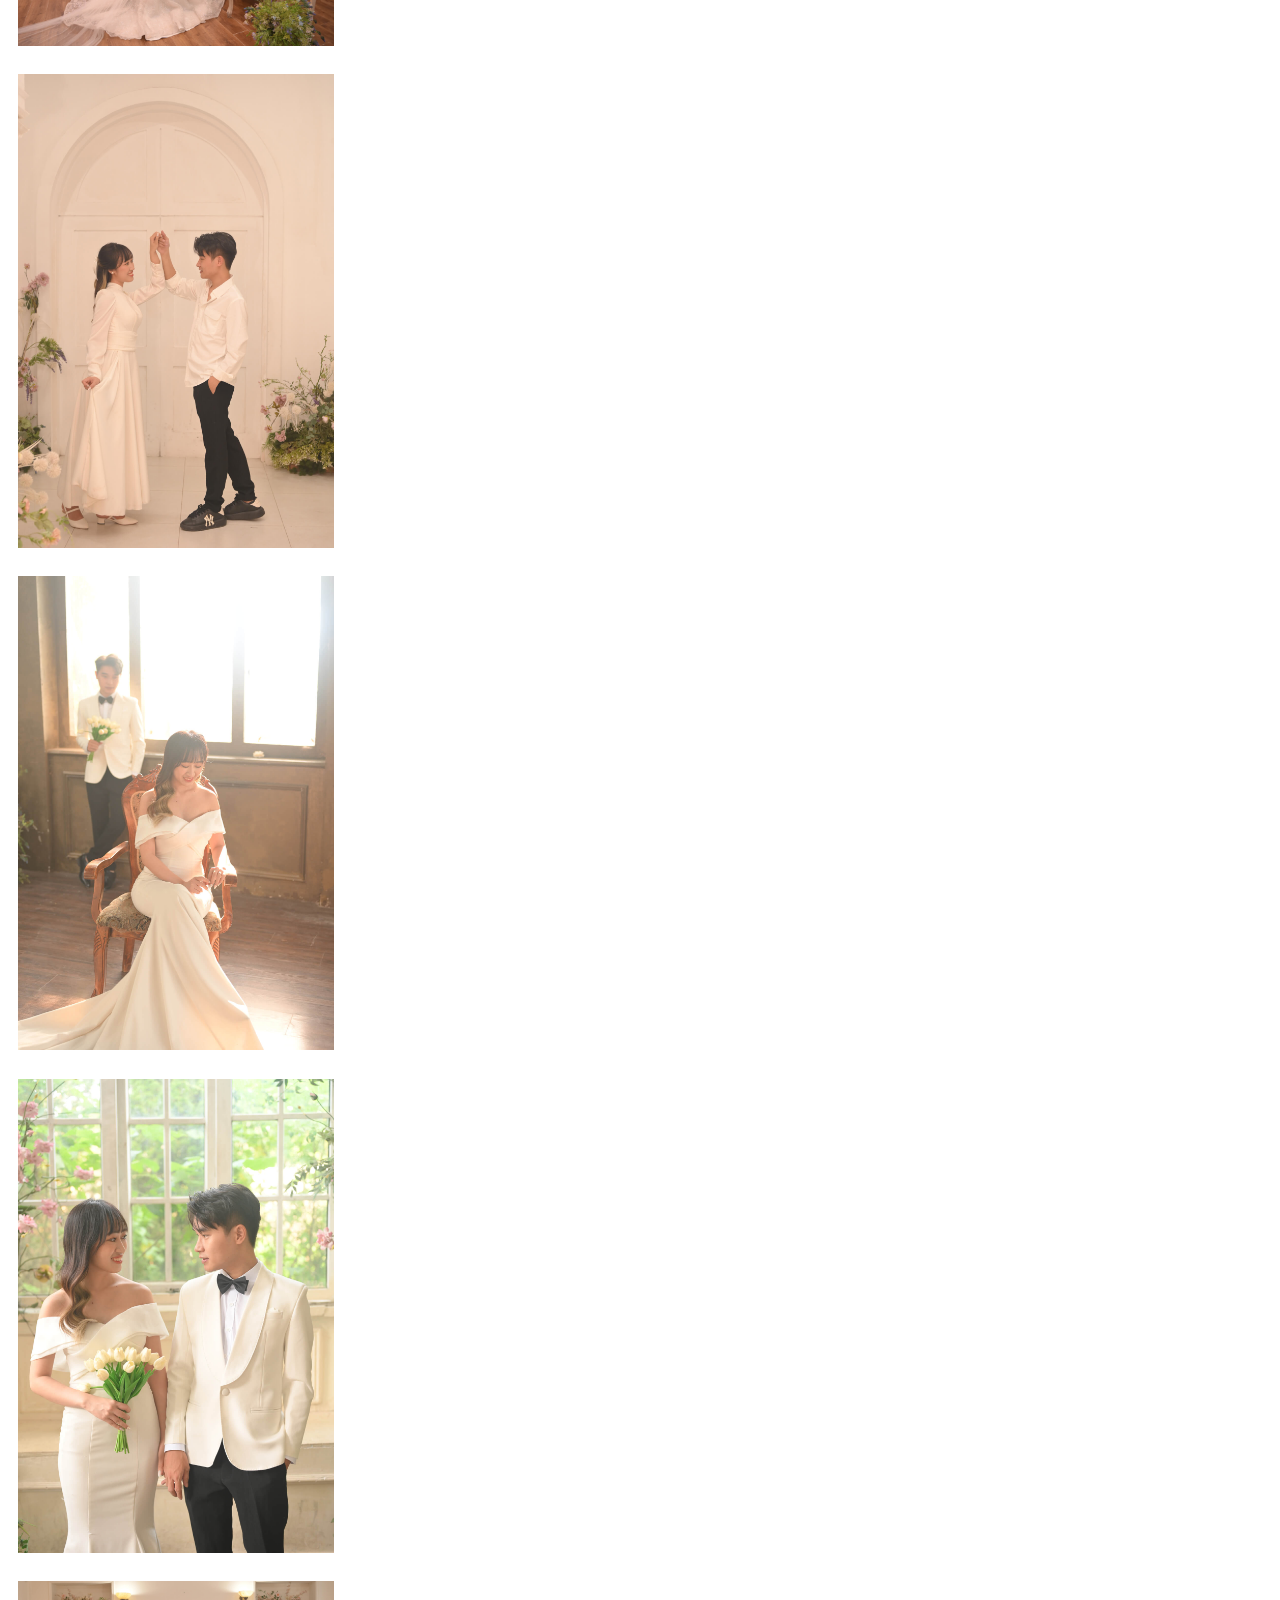
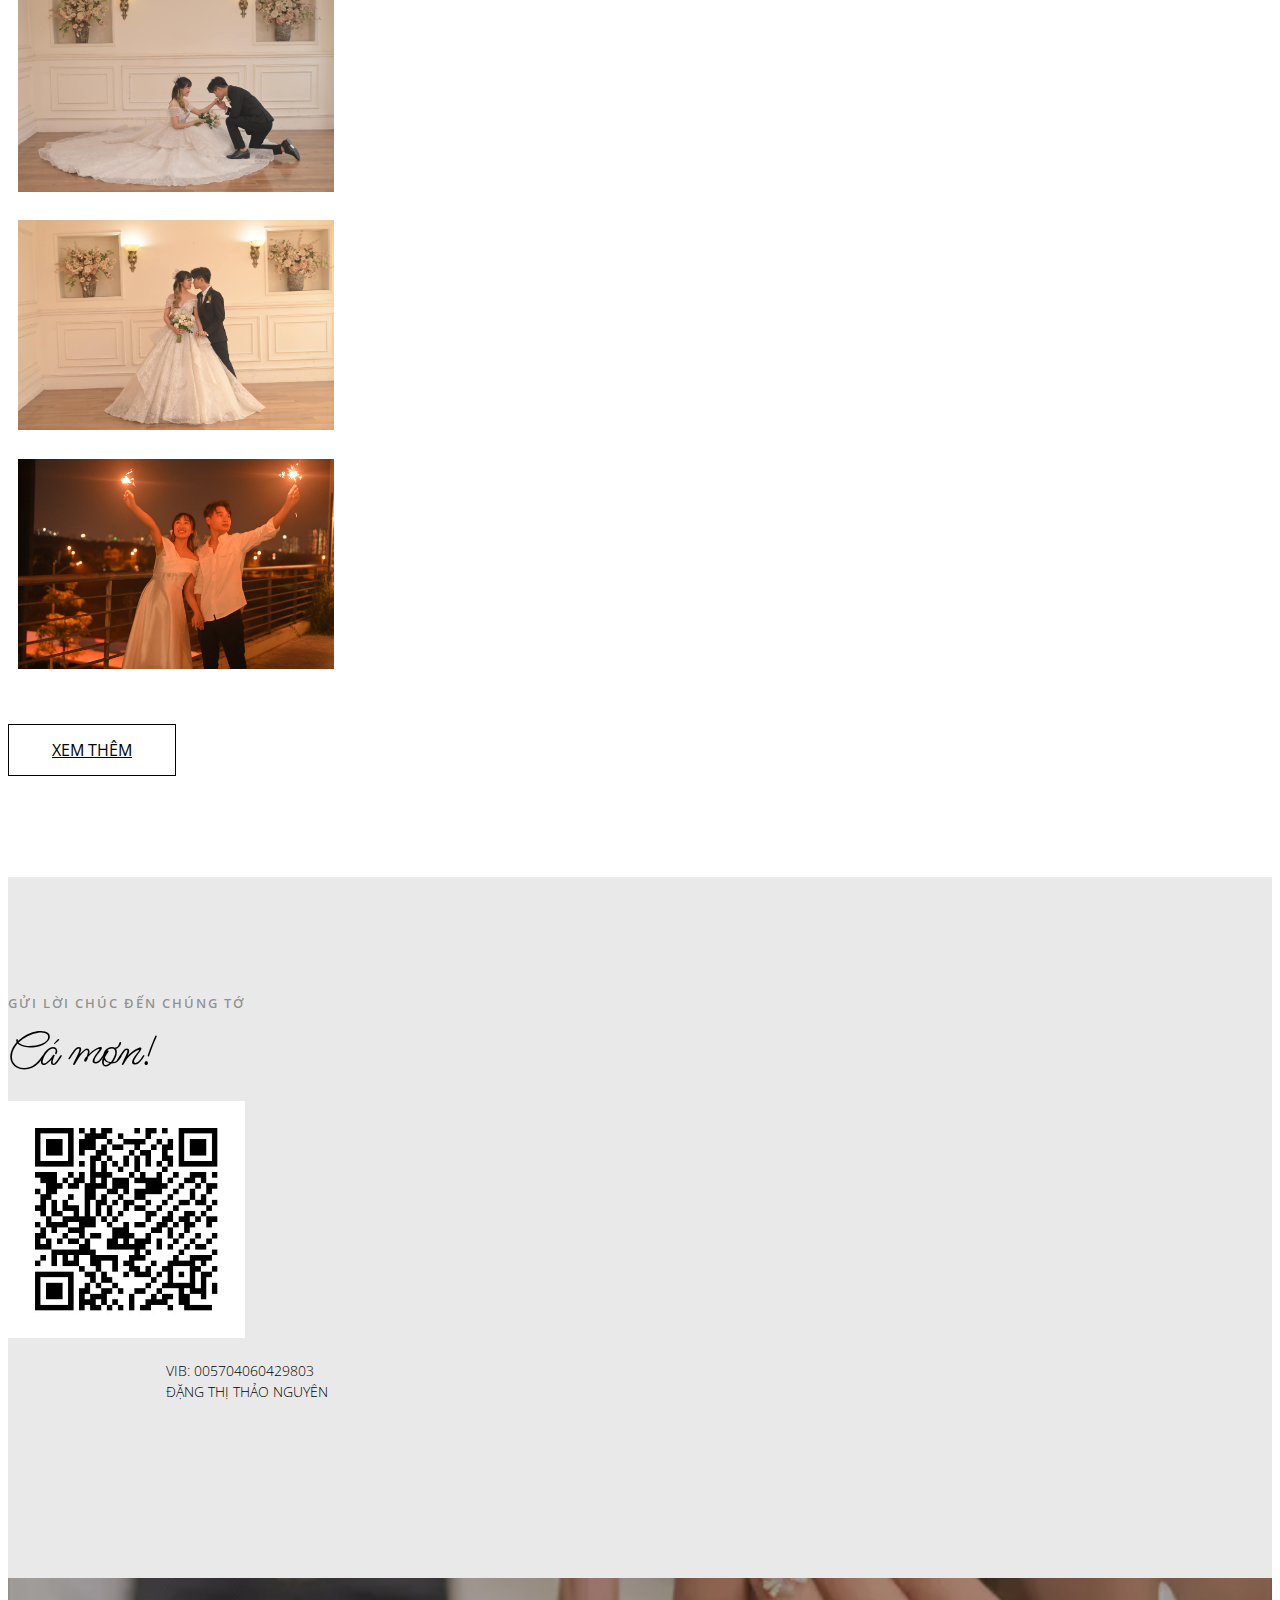
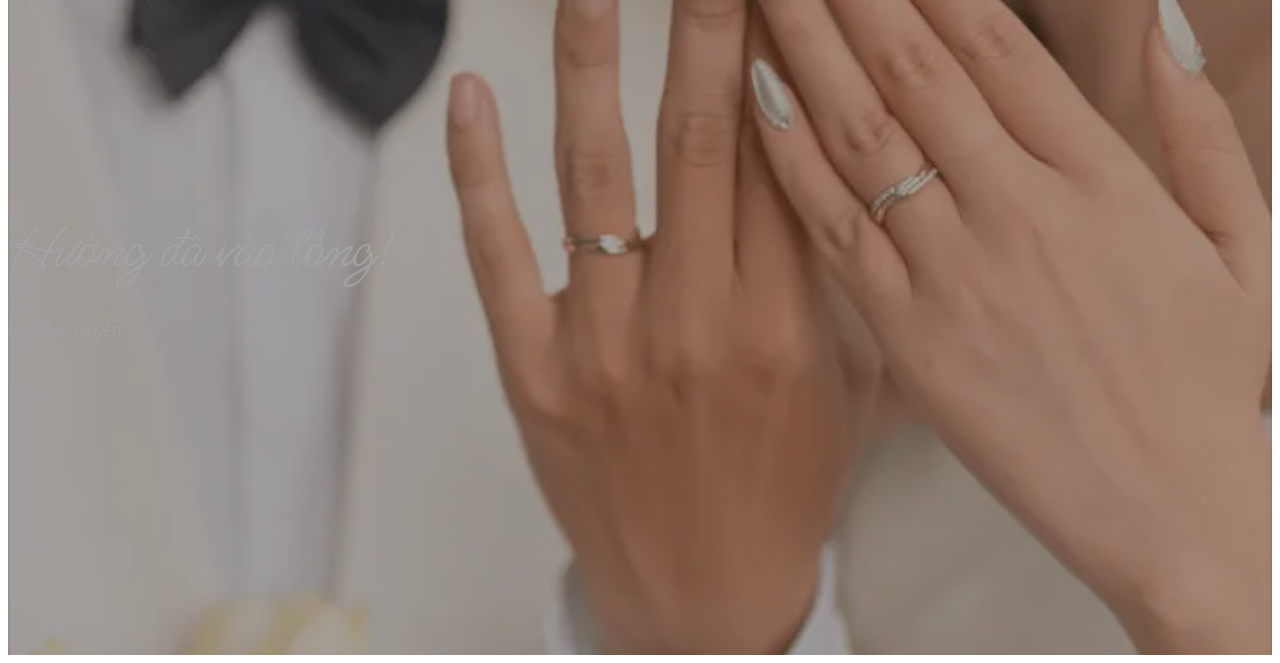
==== commit 94072f8f: "udpate qr" ====
--- a/index.html
+++ b/index.html
@@ -28,6 +28,16 @@
         <link rel="stylesheet" href="css/vendor/owl.theme.default.min.css">
         <link rel="stylesheet" href="css/vendor/lightbox.min.css">
         <link rel="stylesheet" href="css/main.css">
+
+        <!-- Google tag (gtag.js) -->
+        <script async src="https://www.googletagmanager.com/gtag/js?id=G-WVD7X3QQCF"></script>
+        <script>
+        window.dataLayer = window.dataLayer || [];
+        function gtag(){dataLayer.push(arguments);}
+        gtag('js', new Date());
+
+        gtag('config', 'G-WVD7X3QQCF');
+        </script>
     </head>
 
 <body data-spy="scroll" data-target=".navbar" data-offset="50">
@@ -305,8 +315,8 @@
                         <h2>Cá mơn!</h2>
                         <img src="img/qr.webp" class="img-responsive" style="margin: 0 auto; max-width: 237px">
                         <p style="font-size: 14px">
-                            MB bank: 0150107286666 <br>
-                            NGUYỄN VĂN HƯỞNG
+                            VIB: 005704060429803 <br>
+                            ĐẶNG THỊ THẢO NGUYÊN
                         </p>
                     </div>
                 </div>
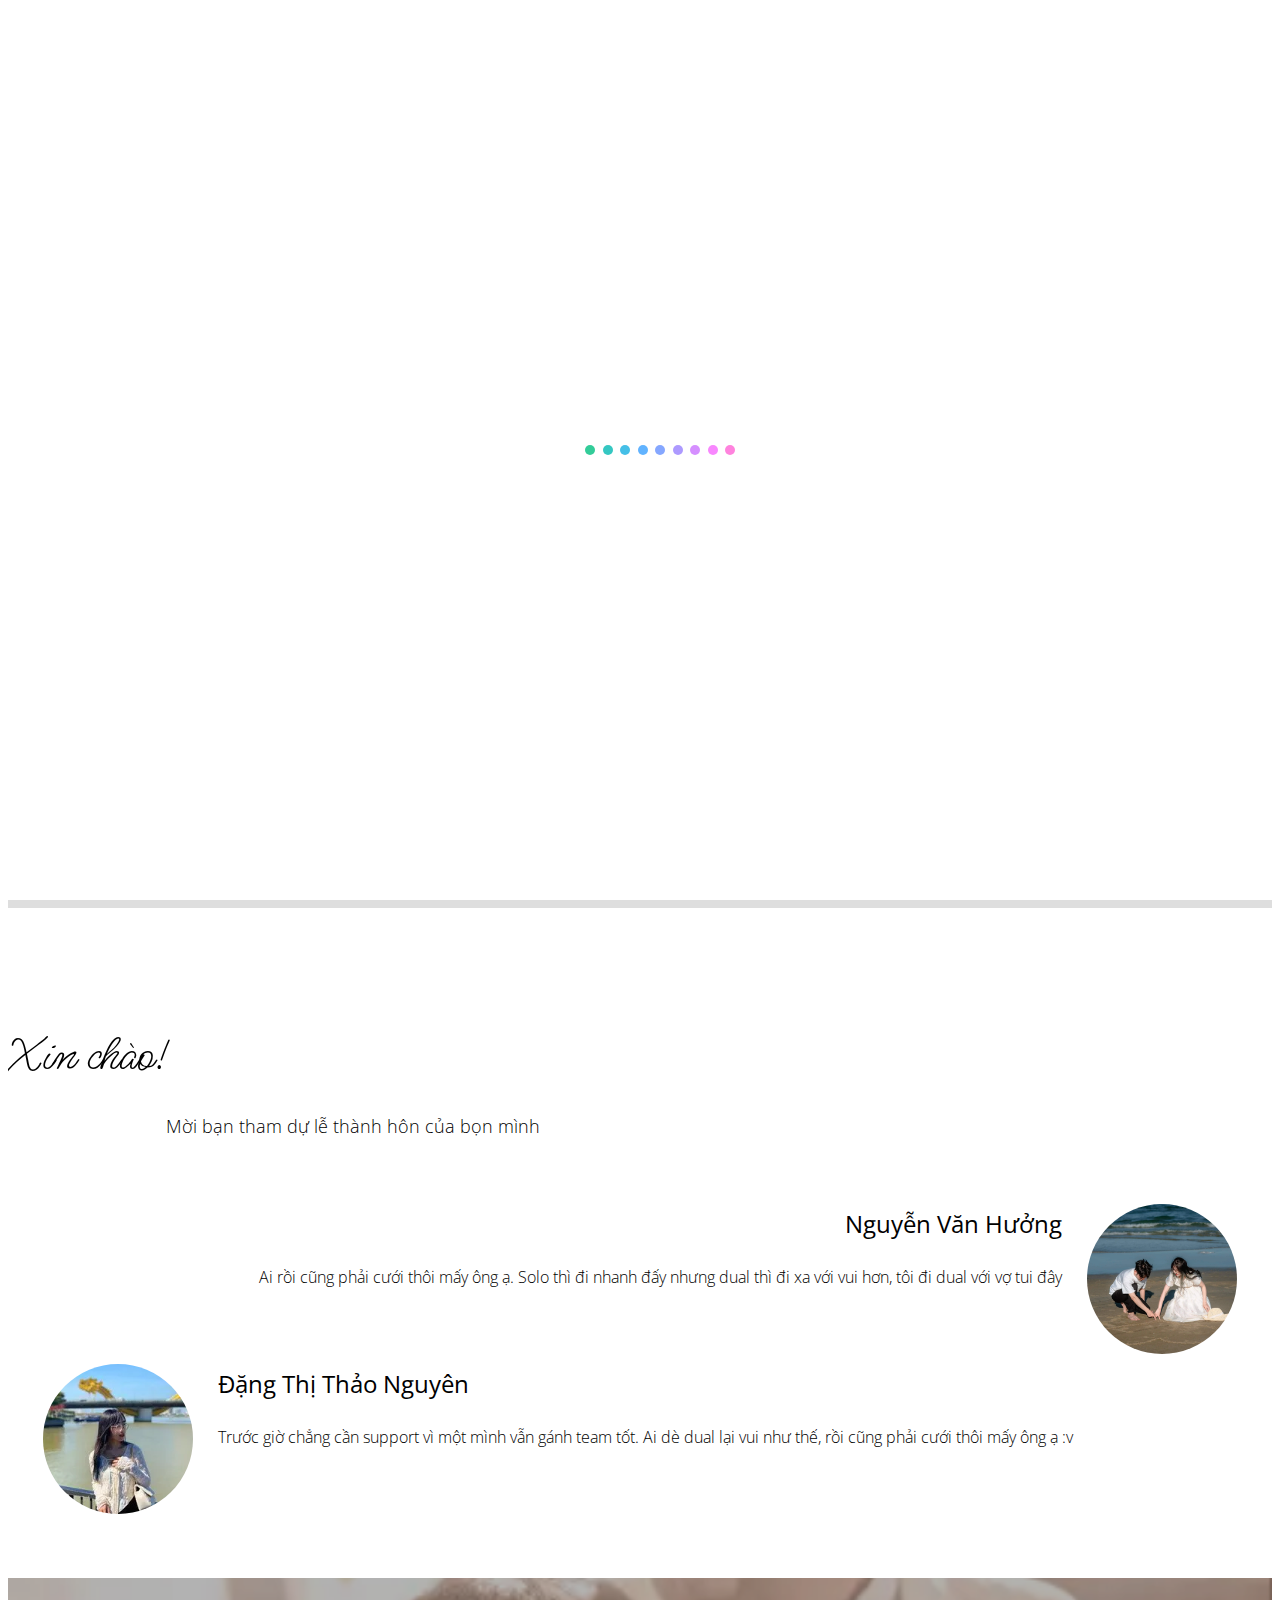
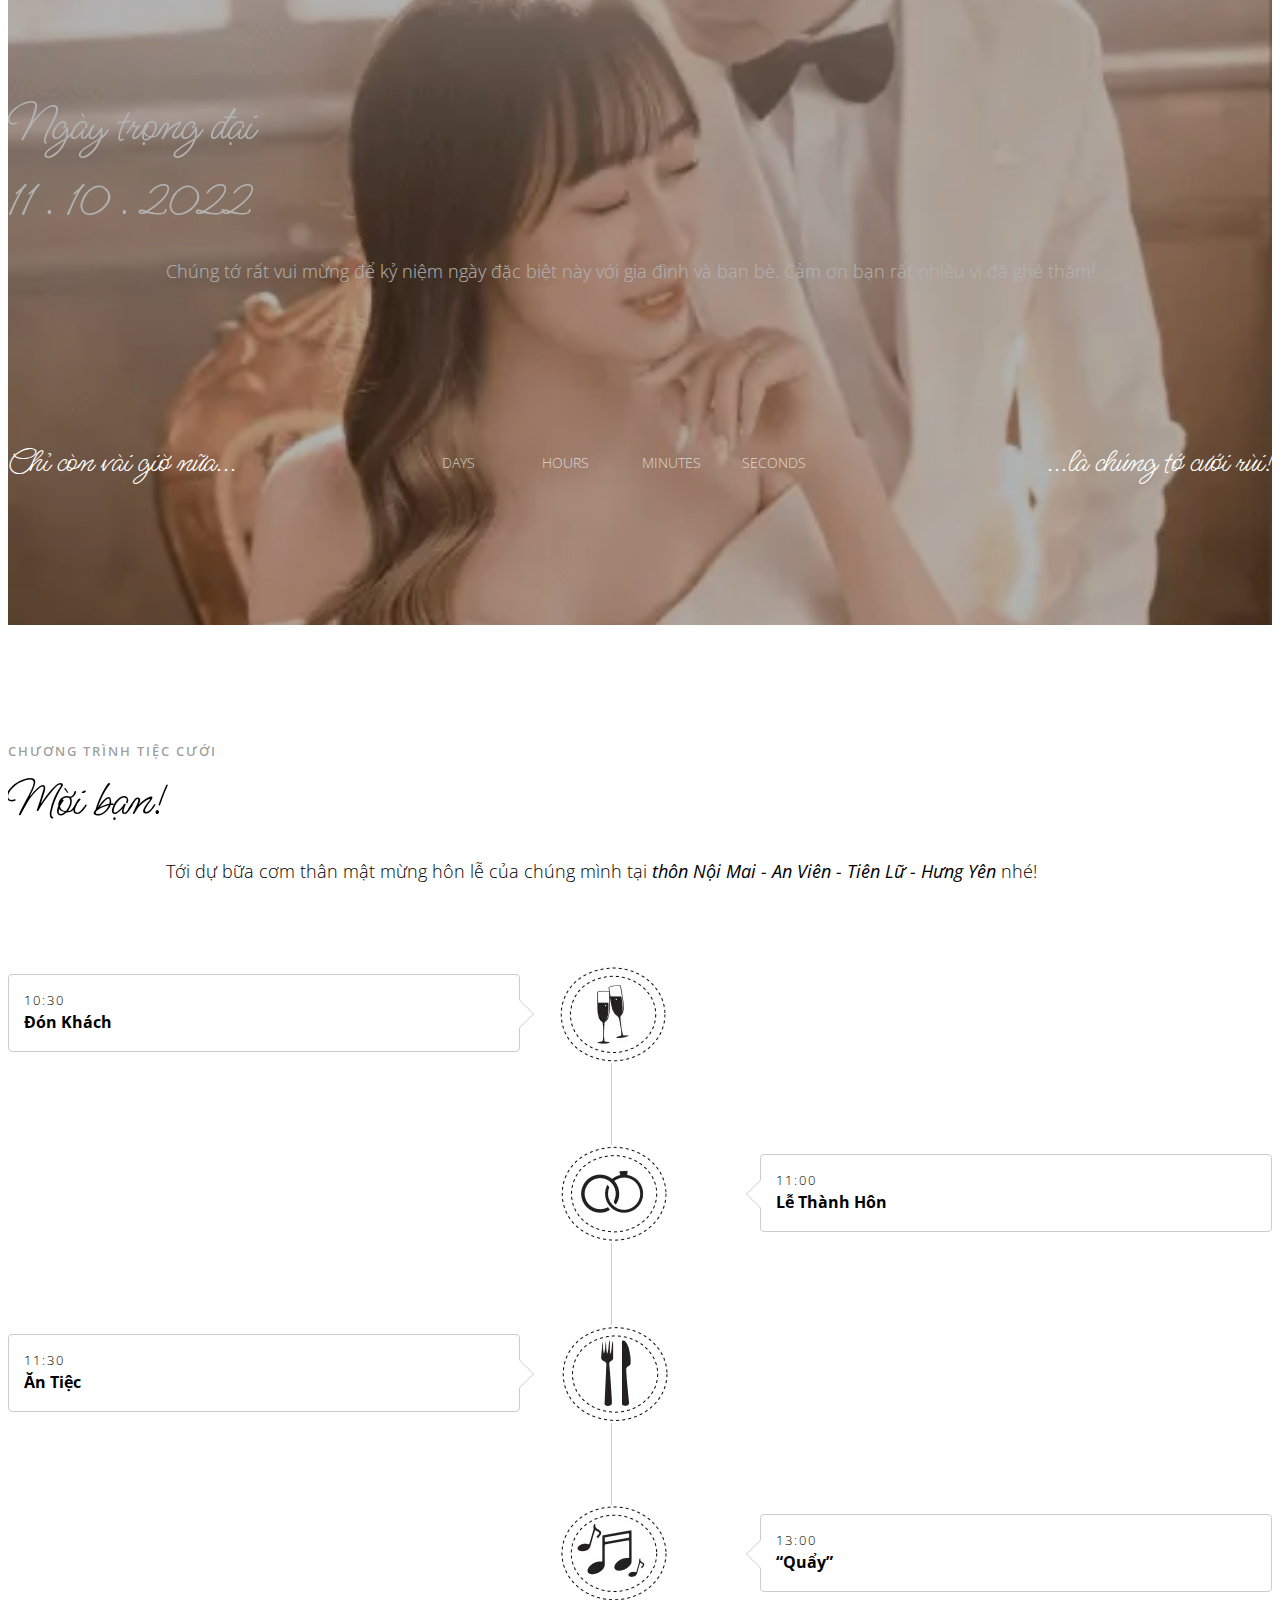
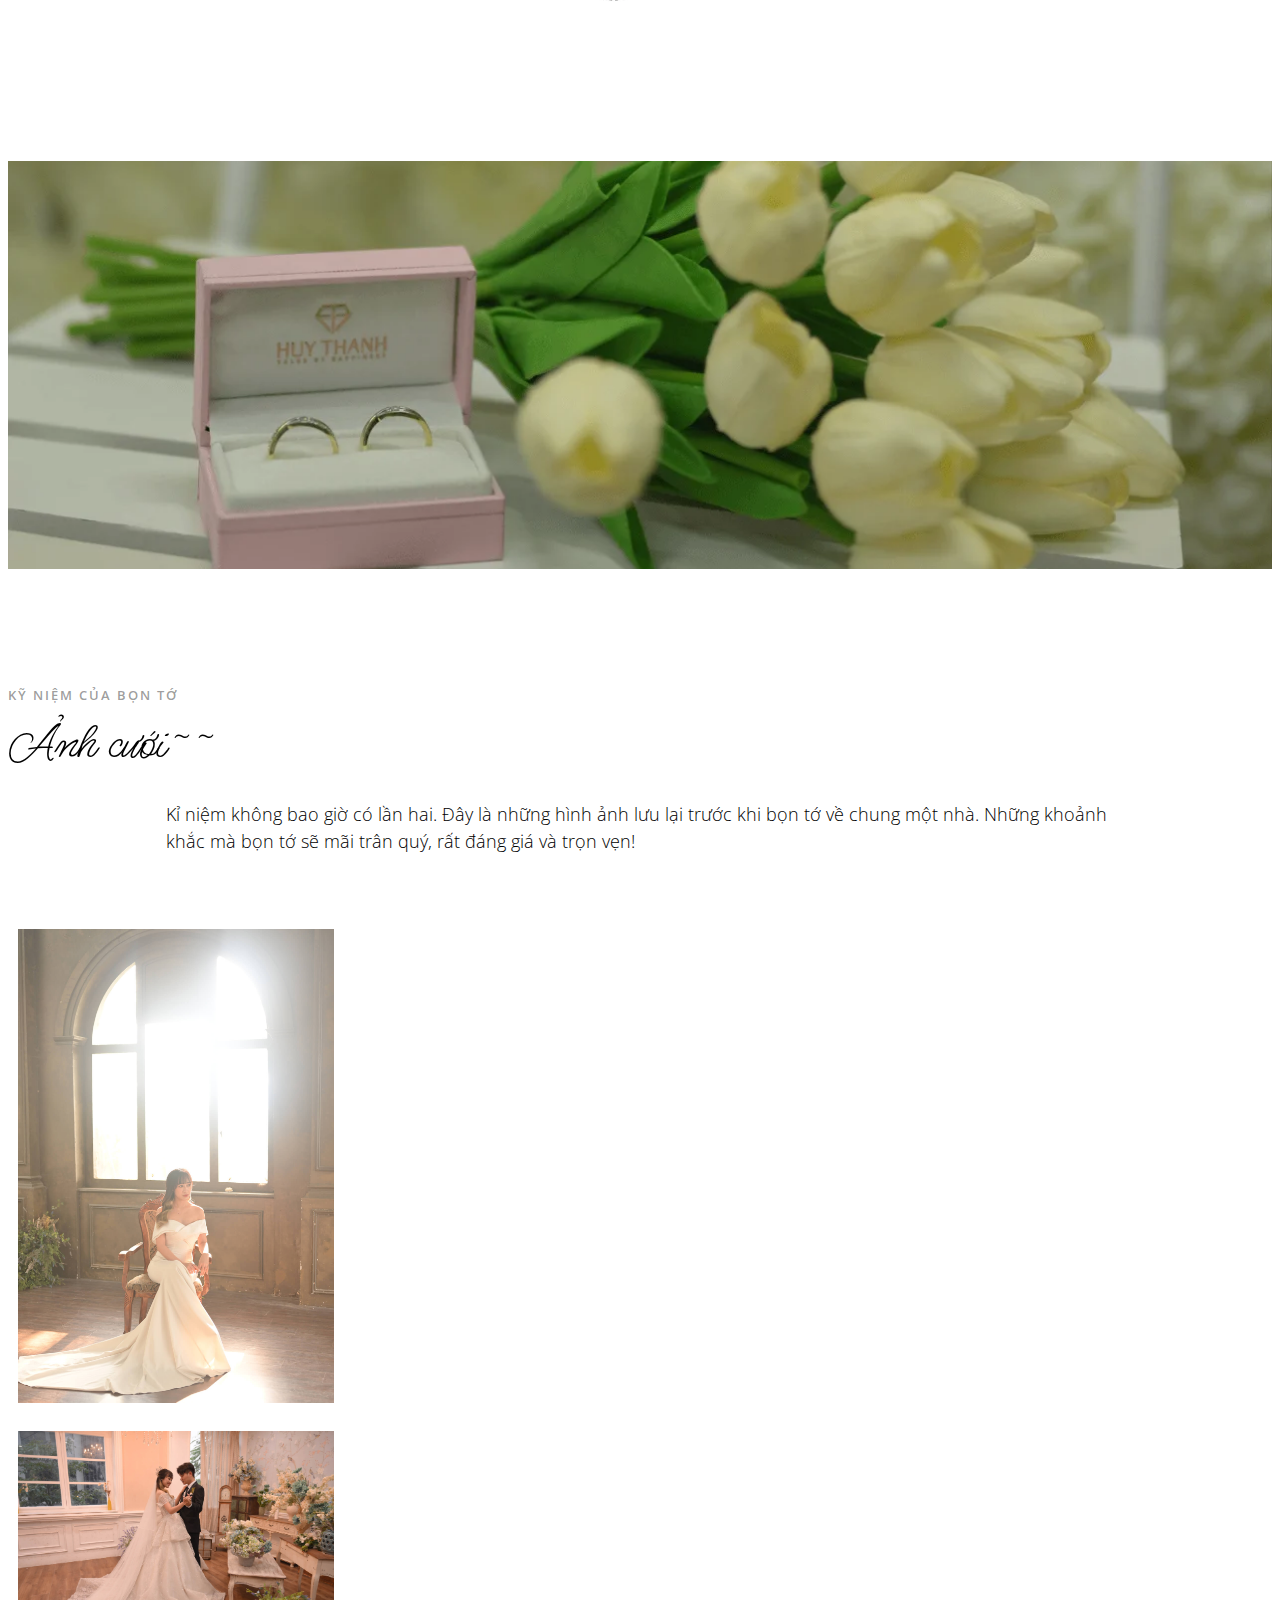
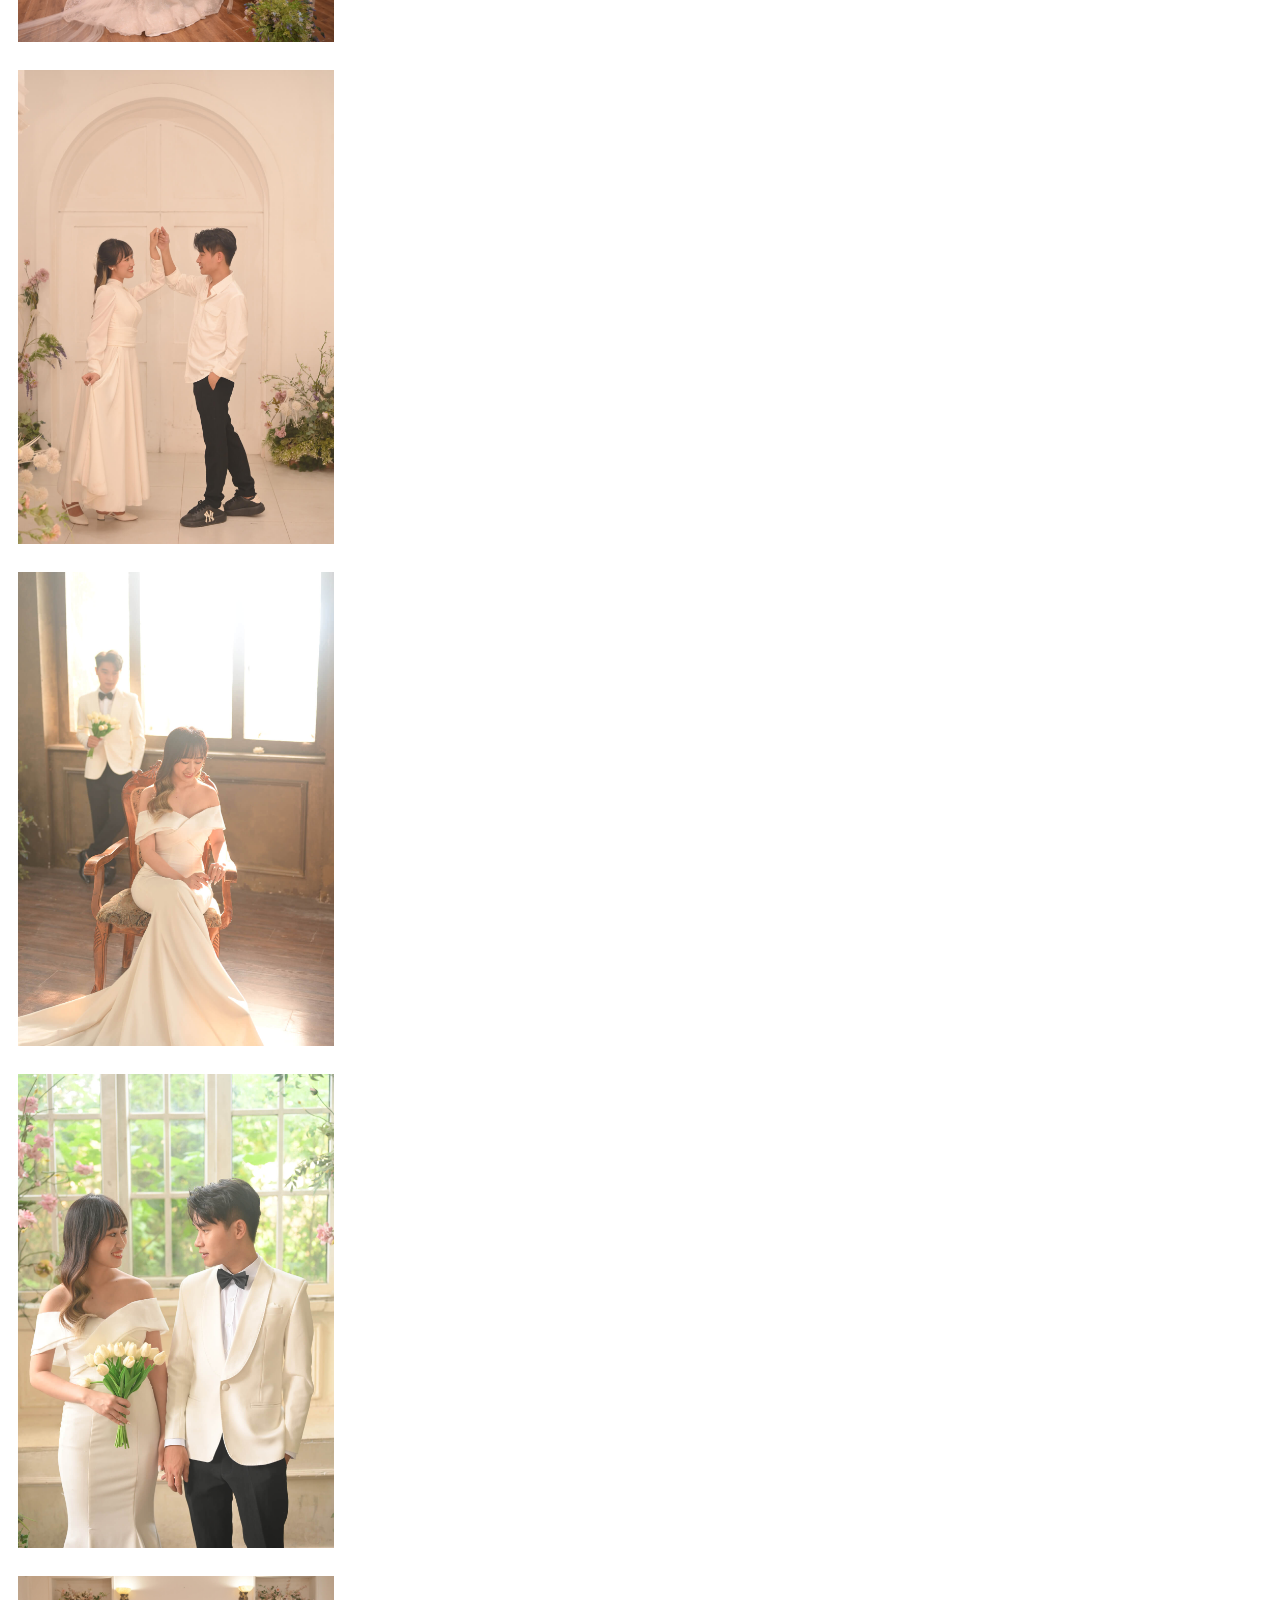
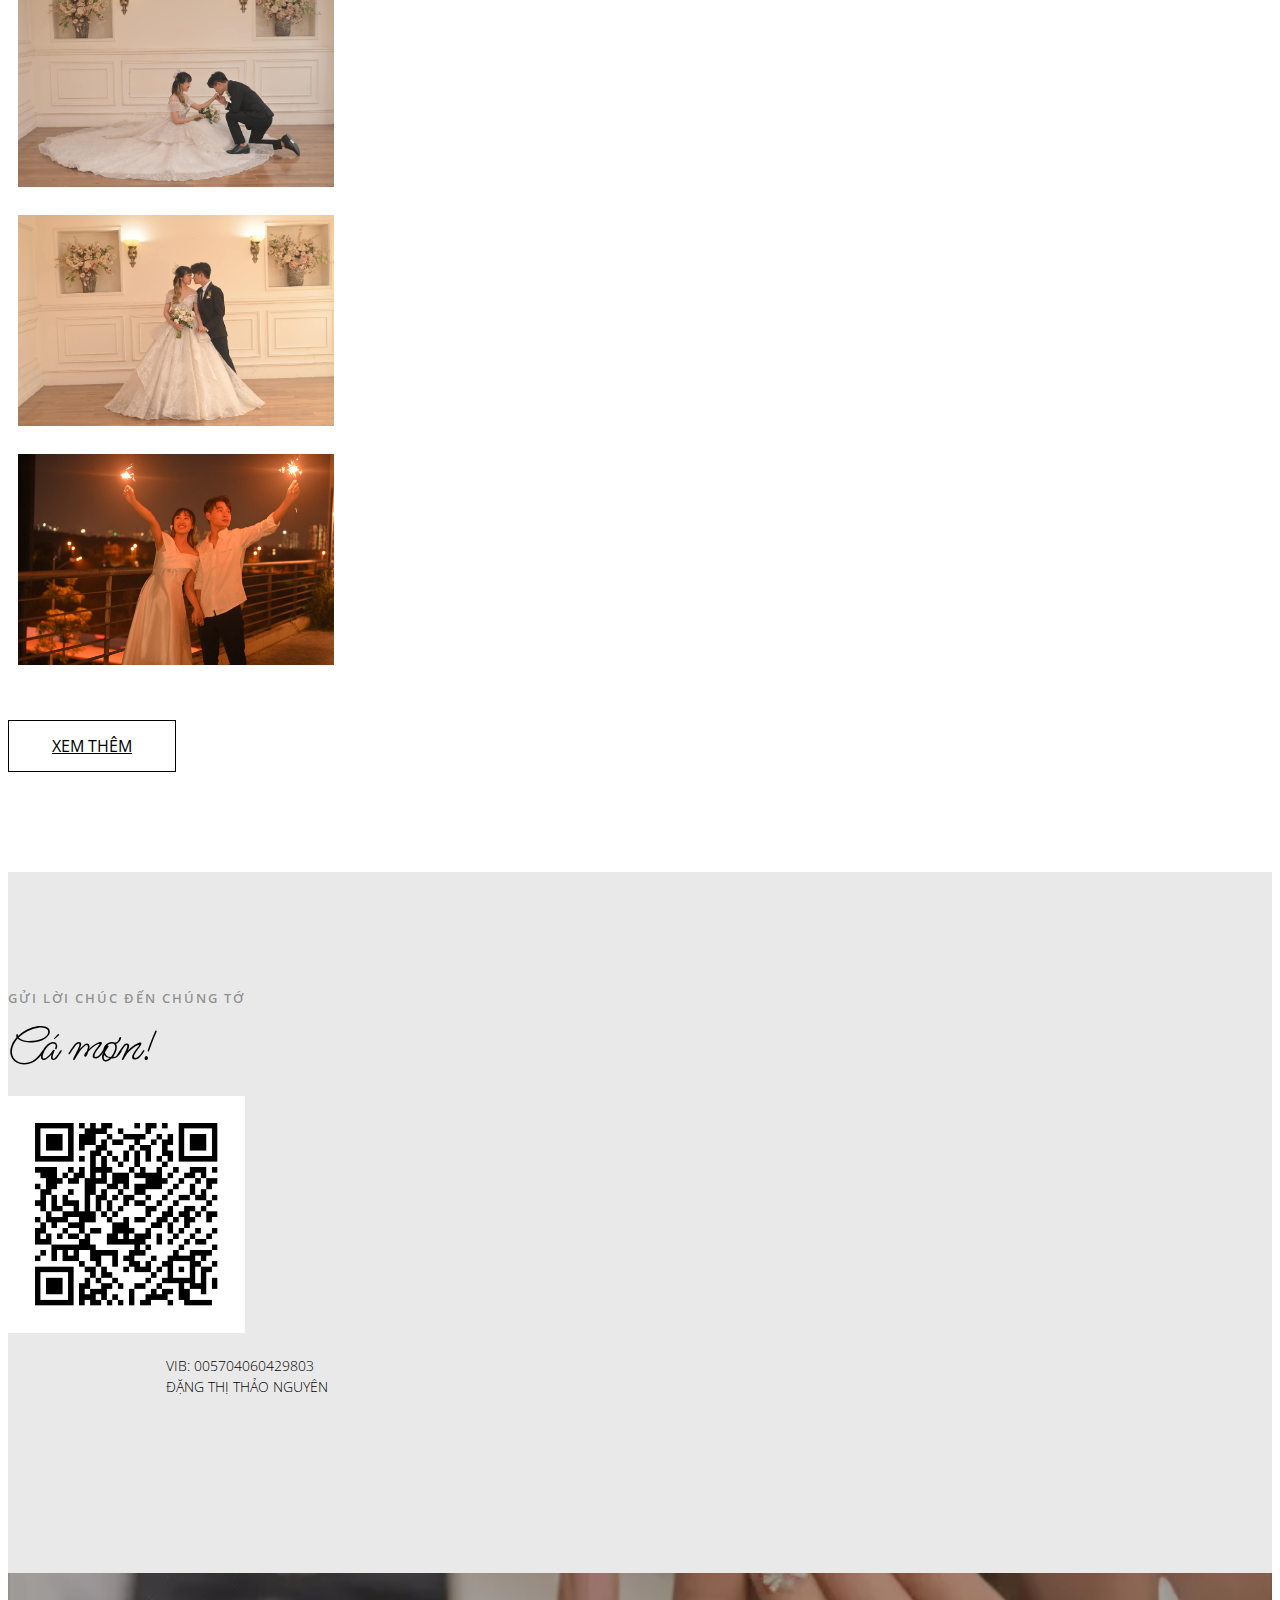
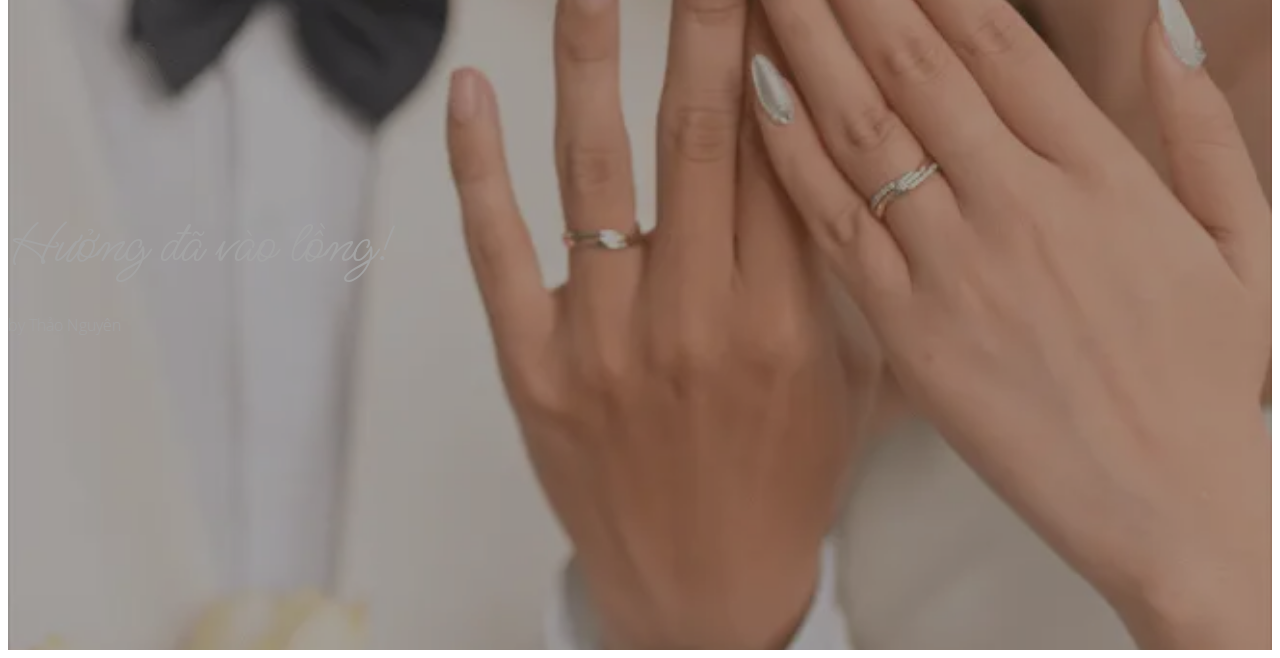
==== commit 6252f6ed: "update content" ====
--- a/index.html
+++ b/index.html
@@ -96,7 +96,7 @@
                         </div>
                         <div class="desc-groom">
                             <h3>Nguyễn Văn Hưởng</h3>
-                            <p>Ai rồi cũng phải cưới thôi mấy ông ạ. Từ nay tôi xin phép off team nhé, tôi đi dual với vợ tui đây.</p>
+                            <p>Ai rồi cũng phải cưới thôi mấy ông ạ. Solo thì đi nhanh đấy nhưng dual thì đi xa với vui hơn, tôi đi dual với vợ tui đây</p>
                         </div>
                     </div>
                     <p class="heart text-center"><i class="icon-heart2"></i></p>
@@ -106,7 +106,7 @@
                         </div>
                         <div class="desc-bride">
                             <h3>Đặng Thị Thảo Nguyên</h3>
-                            <p>Tình yêu không phải là tìm thấy một ai đó hoàn hảo, mà là học cách để nhìn thấy những điều tuyệt vời từ một người không hoàn hảo.</p>
+                            <p>Trước giờ chẳng cần support vì một mình vẫn gánh team tốt. Ai dè dual lại vui như thế, rồi cũng phải cưới thôi mấy ông ạ :v</p>
                         </div>
                     </div>
                 </div>
@@ -174,7 +174,7 @@
                         <h2>Mời bạn!</h2>
                         <p>
                             Tới dự bữa cơm thân mật mừng hôn lễ của chúng mình tại
-                            <b style="font-family: 'Ms Madi', cursive; font-size: 21px;">thôn Nội Mai - An Viên - Tiên Lữ - Hưng Yên</b> nhé!
+                            <b style="font-style: italic">thôn Nội Mai - An Viên - Tiên Lữ - Hưng Yên</b> nhé!
                         </p>
                     </div>
                 </div>
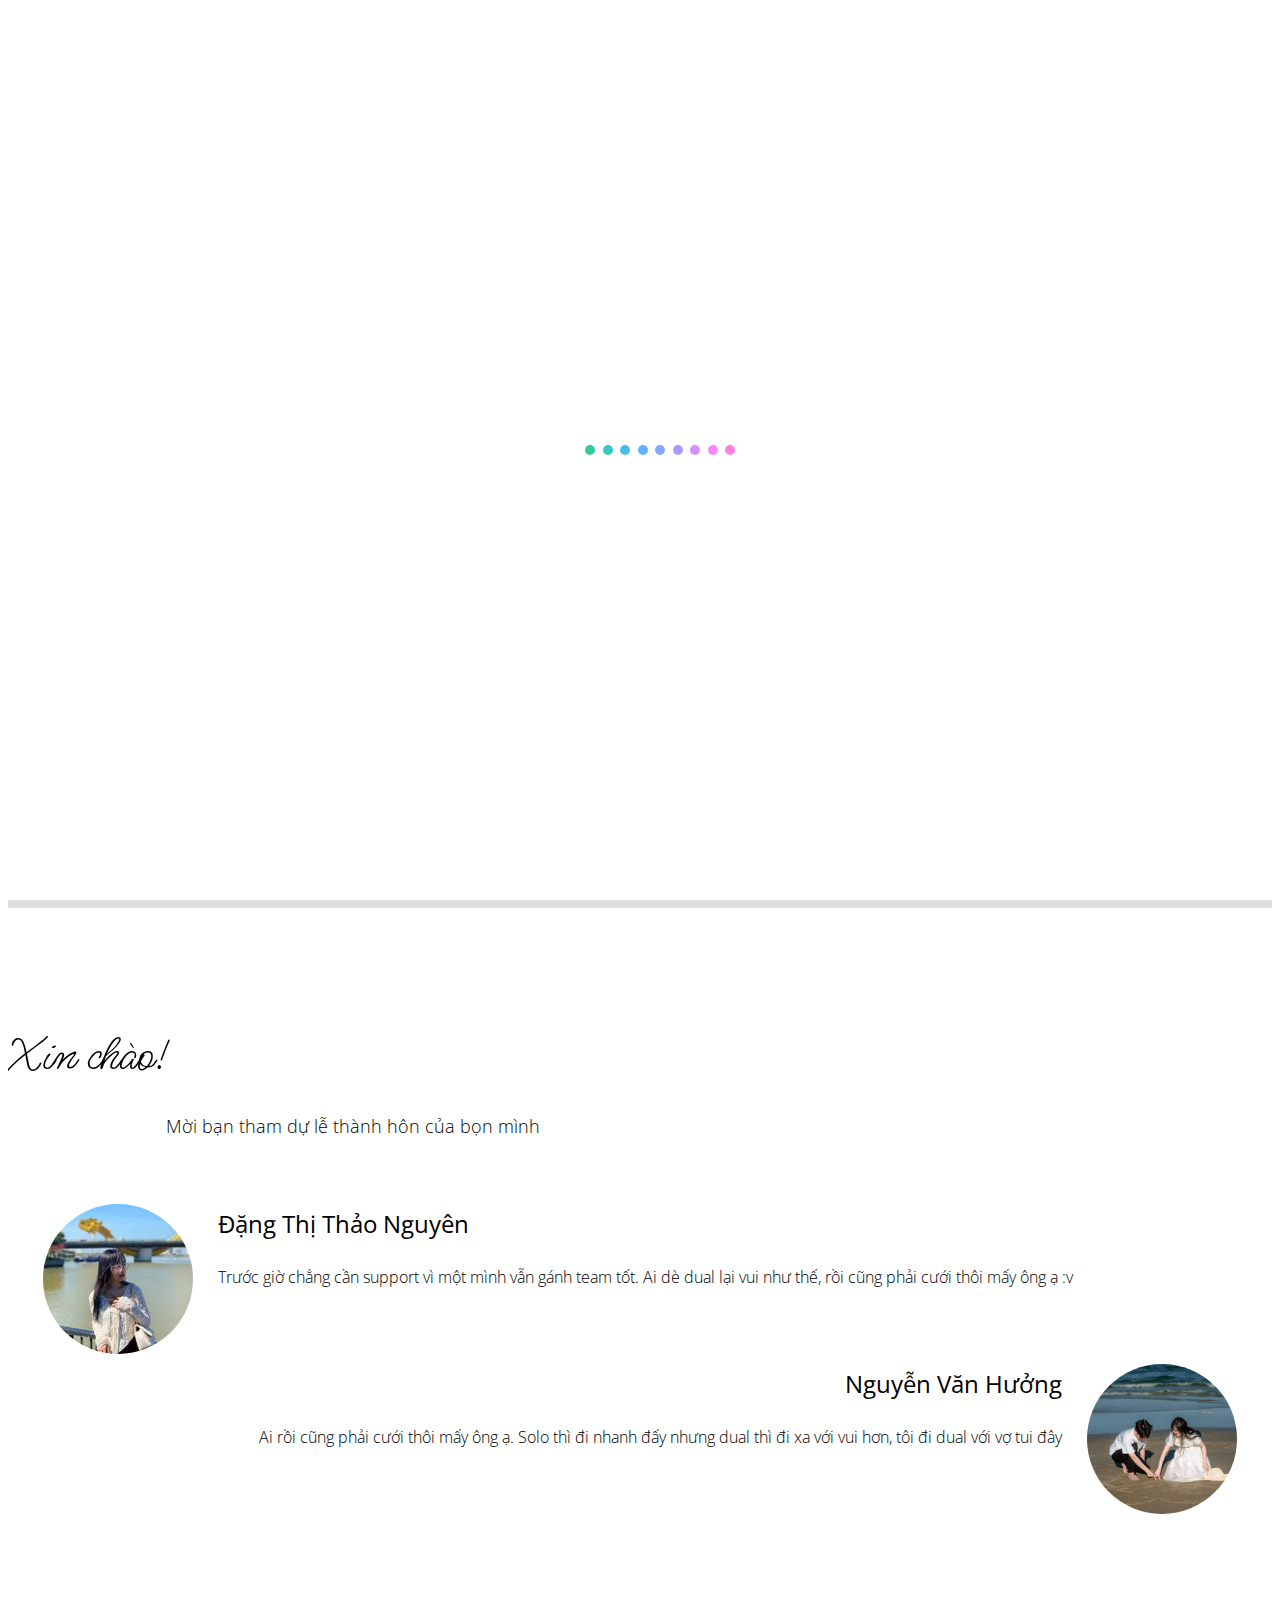
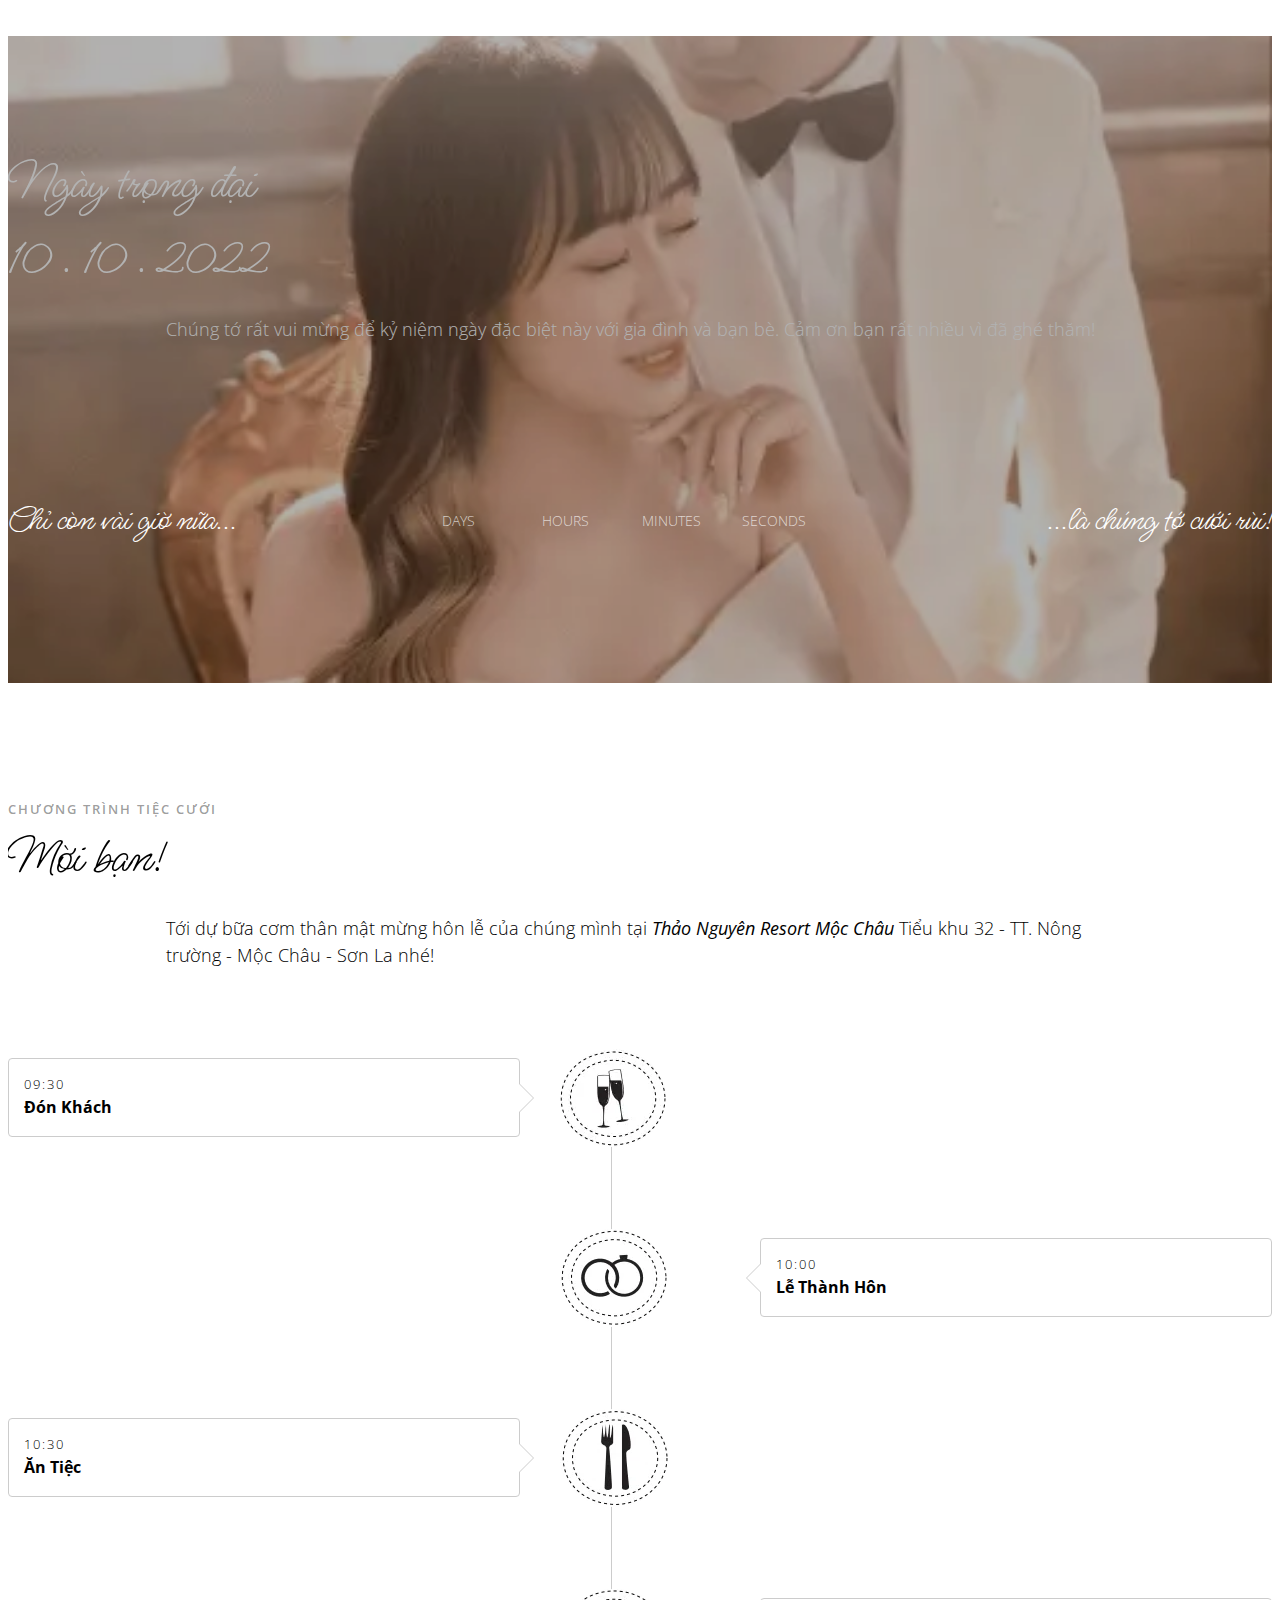
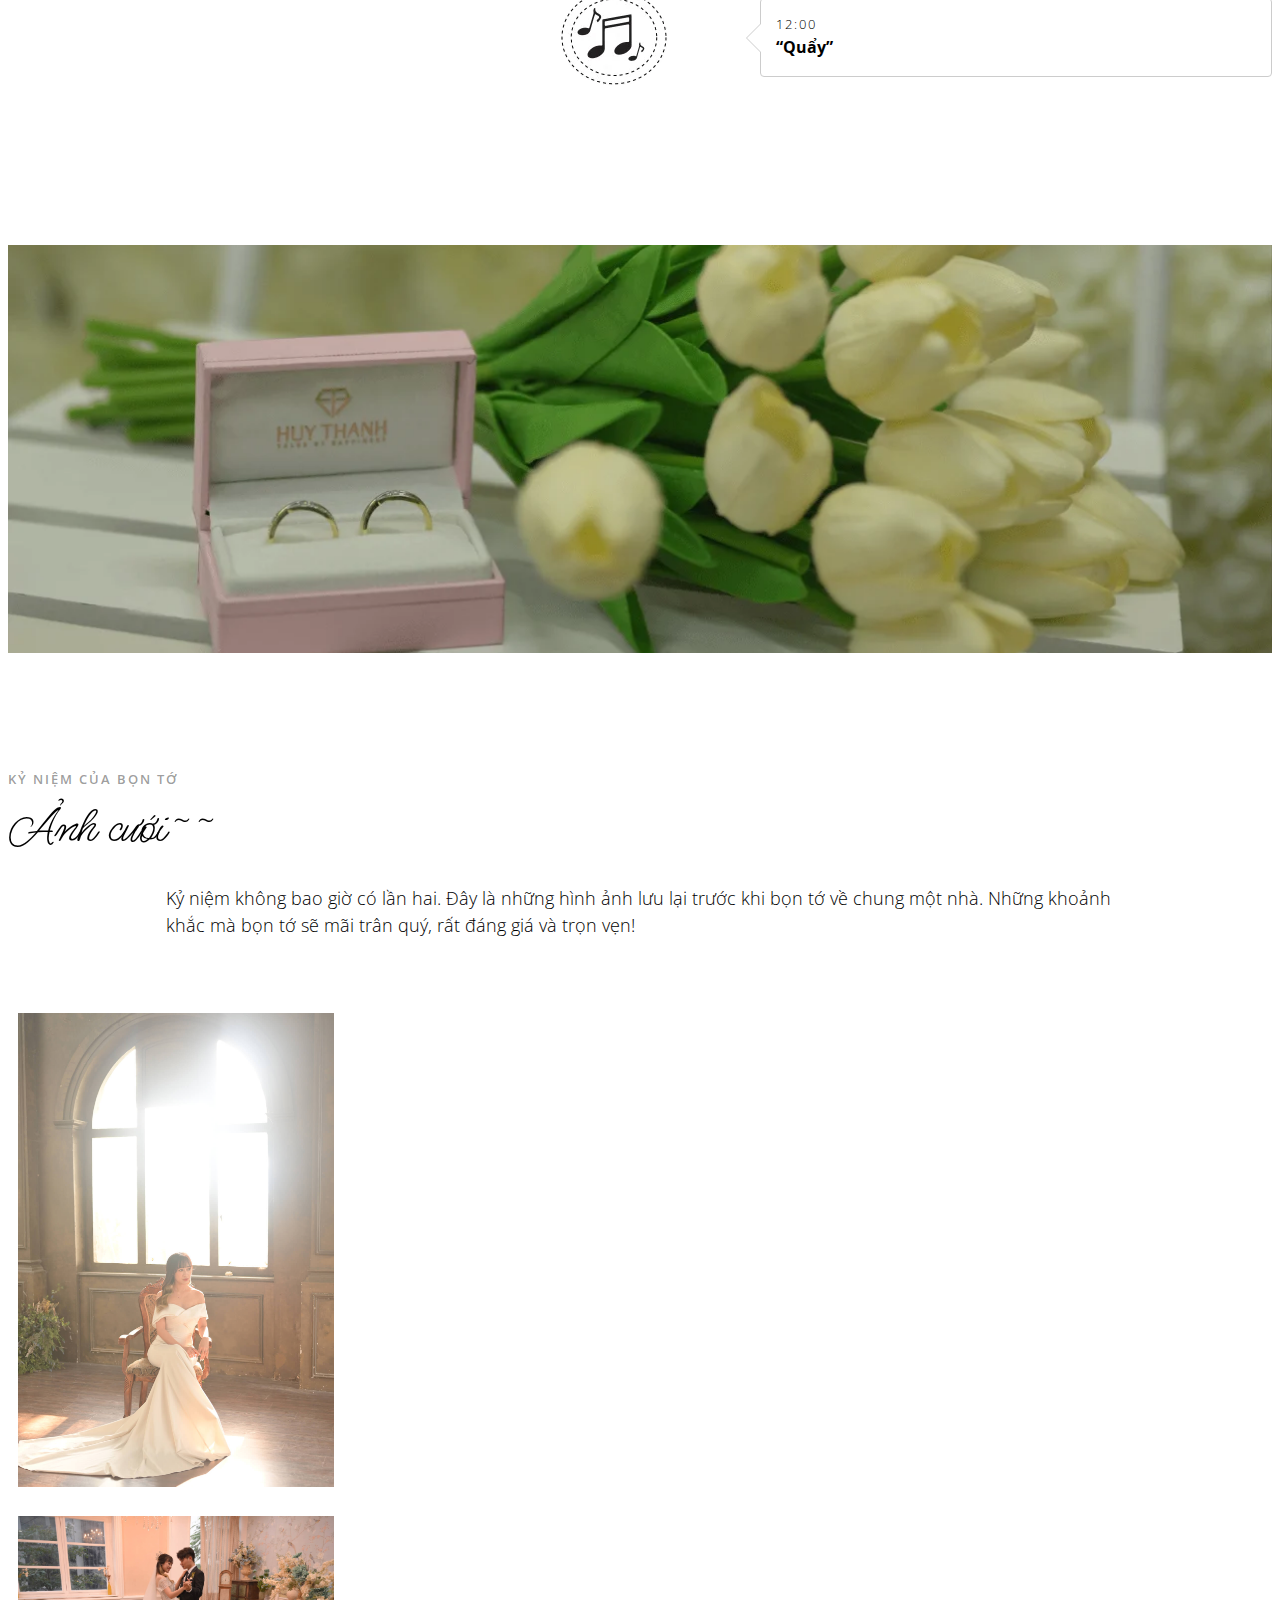
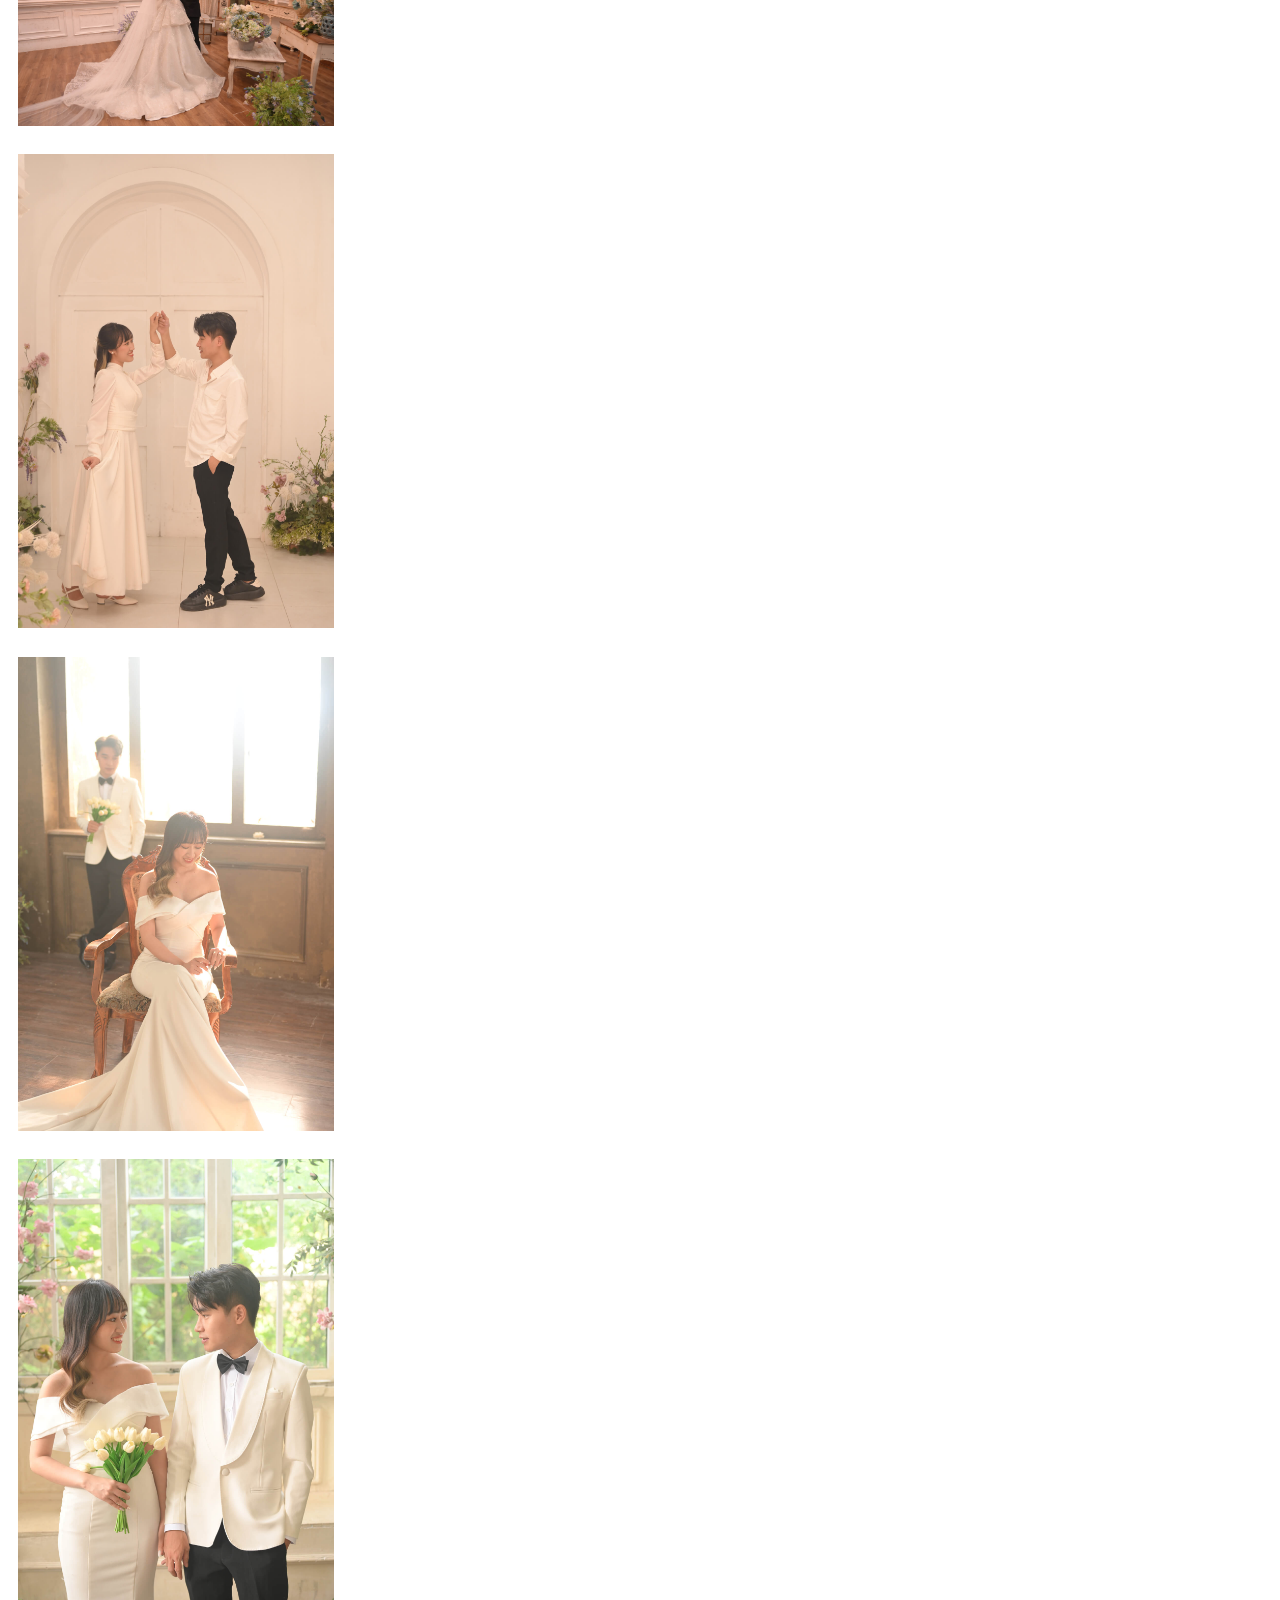
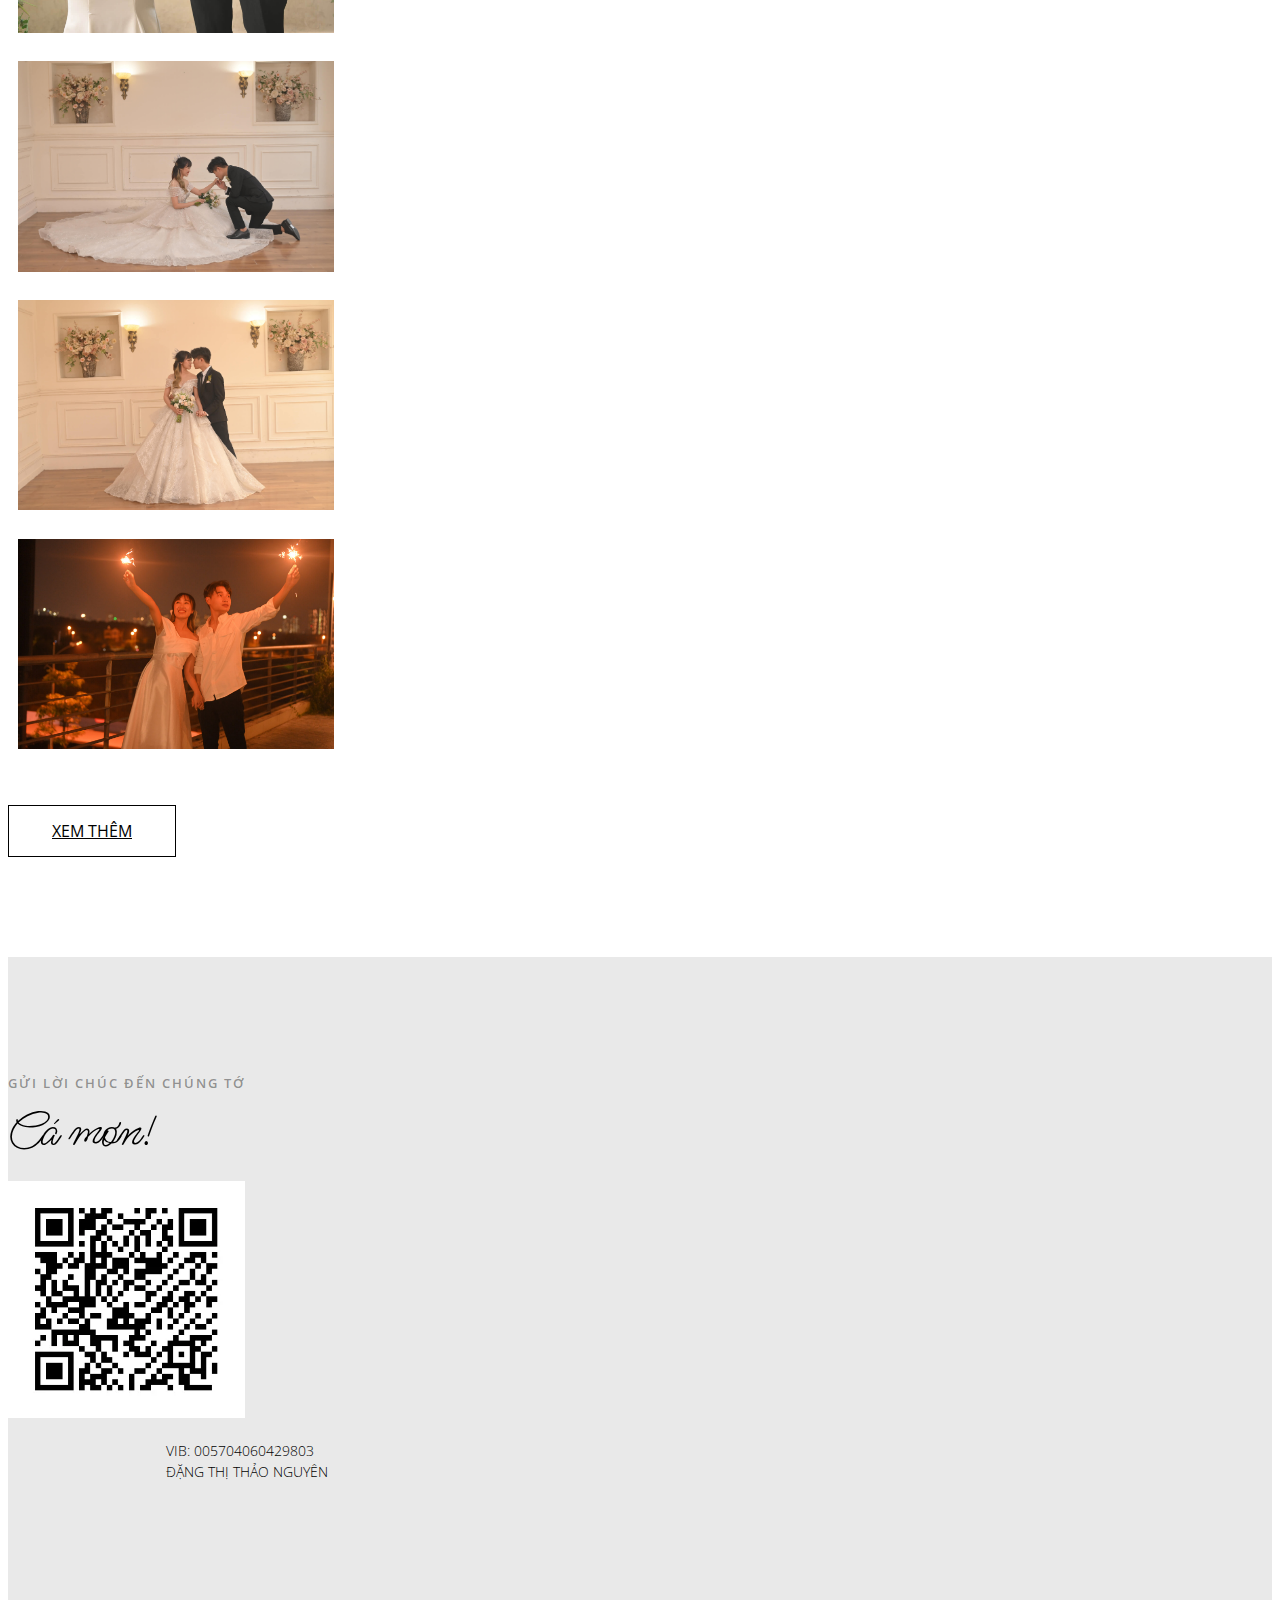
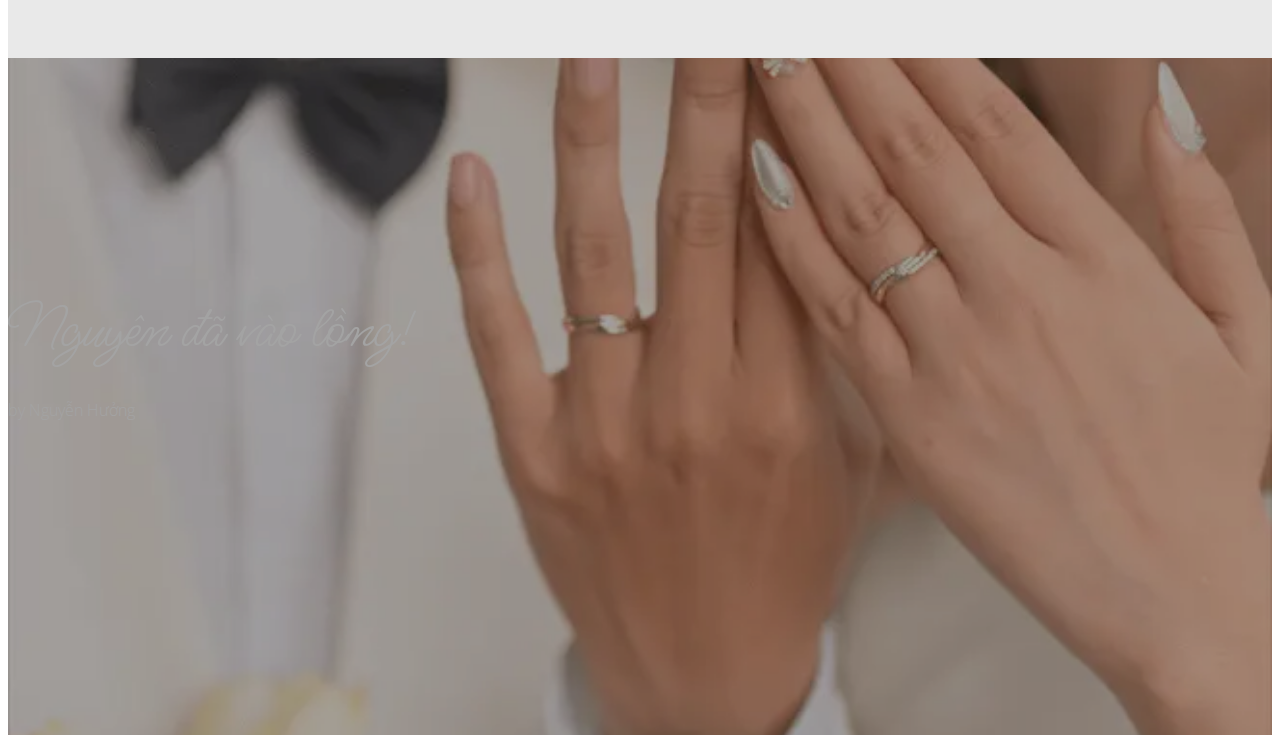
==== commit f75590aa: "add og, fix typo" ====
--- a/index.html
+++ b/index.html
@@ -4,17 +4,11 @@
     <head>
         <meta charset="utf-8">
         <meta http-equiv="X-UA-Compatible" content="IE=edge">
-        <title>Nguyễn Hưởng & Thảo Nguyên</title>
+        <title>Thảo Nguyên x Nguyễn Hưởng</title>
         <meta name="viewport" content="width=device-width, initial-scale=1">
-        <meta name="description" content="" />
-        <meta name="keywords" content="" />
-        <meta name="author" content="" />
-
-        <meta property="og:title" content=""/>
-        <meta property="og:image" content=""/>
-        <meta property="og:url" content=""/>
-        <meta property="og:site_name" content=""/>
-        <meta property="og:description" content=""/>
+
+        <meta property="og:title" content="Thảo Nguyên x Nguyễn Hưởng"/>
+        <meta property="og:image" content="img/og.jpg"/>
 
         <link rel="preconnect" href="https://fonts.googleapis.com">
         <link rel="preconnect" href="https://fonts.gstatic.com" crossorigin>
@@ -69,9 +63,9 @@
                             <div class="display-tc animated">
                                 <h1>Đừng quên nhé</h1>
                                 <div class="banner-text">
-                                    <span class="banner-text_city">Hưng Yên</span>
-                                    <span class="banner-text_names">Nguyễn Hưởng<br>♡<br>Thảo Nguyên</span>
-                                    <span class="banner-text_date">11.10.2022</span>
+                                    <span class="banner-text_city">Mộc châu</span>
+                                    <span class="banner-text_names">Thảo Nguyên<br>♡<br>Nguyễn Hưởng</span>
+                                    <span class="banner-text_date">10.10.2022</span>
                                 </div>
                             </div>
                         </div>
@@ -90,6 +84,16 @@
                     </div>
                 </div>
                 <div class="row couple-wrap">
+                    <div class="bride-wrap col-md-6">
+                        <div class="bride">
+                            <img src="img/avt-v.webp" alt="groom" class="img-responsive">
+                        </div>
+                        <div class="desc-bride">
+                            <h3>Đặng Thị Thảo Nguyên</h3>
+                            <p>Trước giờ chẳng cần support vì một mình vẫn gánh team tốt. Ai dè dual lại vui như thế, rồi cũng phải cưới thôi mấy ông ạ :v</p>
+                        </div>
+                    </div>
+                    <p class="heart text-center"><i class="icon-heart2"></i></p>
                     <div class="groom-wrap col-md-6 clearfix">
                         <div class="groom">
                             <img src="img/avt-c.webp" alt="groom" class="img-responsive">
@@ -99,16 +103,6 @@
                             <p>Ai rồi cũng phải cưới thôi mấy ông ạ. Solo thì đi nhanh đấy nhưng dual thì đi xa với vui hơn, tôi đi dual với vợ tui đây</p>
                         </div>
                     </div>
-                    <p class="heart text-center"><i class="icon-heart2"></i></p>
-                    <div class="bride-wrap col-md-6">
-                        <div class="bride">
-                            <img src="img/avt-v.webp" alt="groom" class="img-responsive">
-                        </div>
-                        <div class="desc-bride">
-                            <h3>Đặng Thị Thảo Nguyên</h3>
-                            <p>Trước giờ chẳng cần support vì một mình vẫn gánh team tốt. Ai dè dual lại vui như thế, rồi cũng phải cưới thôi mấy ông ạ :v</p>
-                        </div>
-                    </div>
                 </div>
             </div>
         </section>
@@ -120,7 +114,7 @@
                 <div class="row">
                     <div class="heading col-sm-12">
                         <h2>Ngày trọng đại<br>
-                            11 . 10 . 2022
+                            10 . 10 . 2022
                         </h2>
                         <p>Chúng tớ rất vui mừng để kỷ niệm ngày đặc biệt này với gia đình và bạn bè. Cảm ơn bạn rất nhiều vì đã ghé thăm!</p>
                     </div>
@@ -174,7 +168,7 @@
                         <h2>Mời bạn!</h2>
                         <p>
                             Tới dự bữa cơm thân mật mừng hôn lễ của chúng mình tại
-                            <b style="font-style: italic">thôn Nội Mai - An Viên - Tiên Lữ - Hưng Yên</b> nhé!
+                            <b style="font-style: italic">Thảo Nguyên Resort Mộc Châu</b> Tiểu khu 32 - TT. Nông trường - Mộc Châu - Sơn La nhé!
                         </p>
                     </div>
                 </div>
@@ -187,7 +181,7 @@
                                 </div>
                                 <div class="timeline-panel">
                                     <div class="timeline-heading">
-                                        <span class="date">10:30</span>
+                                        <span class="date">09:30</span>
                                         <span class="timeline-title">Đón Khách</span>
                                     </div>
                                 </div>
@@ -198,7 +192,7 @@
                                 </div>
                                 <div class="timeline-panel">
                                     <div class="timeline-heading">
-                                        <span class="date">11:00</span>
+                                        <span class="date">10:00</span>
                                         <span class="timeline-title">Lễ Thành Hôn</span>
                                     </div>
                                 </div>
@@ -209,7 +203,7 @@
                                 </div>
                                 <div class="timeline-panel">
                                     <div class="timeline-heading">
-                                        <span class="date">11:30</span>
+                                        <span class="date">10:30</span>
                                         <span class="timeline-title">Ăn Tiệc</span>
                                     </div>
                                 </div>
@@ -220,7 +214,7 @@
                                 </div>
                                 <div class="timeline-panel">
                                     <div class="timeline-heading">
-                                        <span class="date">13:00</span>
+                                        <span class="date">12:00</span>
                                         <span class="timeline-title">“Quẩy”</span>
                                     </div>
                                 </div>
@@ -238,9 +232,9 @@
             <div class="container">
                 <div class="row">
                     <div class="col-md-12 text-center heading">
-                        <span>Kỹ niệm của bọn tớ</span>
+                        <span>Kỷ niệm của bọn tớ</span>
                         <h2>Ảnh cưới~~</h2>
-                        <p>Kỉ niệm không bao giờ có lần hai. Đây là những hình ảnh lưu lại trước khi bọn tớ về chung một nhà.
+                        <p>Kỷ niệm không bao giờ có lần hai. Đây là những hình ảnh lưu lại trước khi bọn tớ về chung một nhà.
                         Những khoảnh khắc mà bọn tớ sẽ mãi trân quý, rất đáng giá và trọn vẹn!
                     </div>
                 </div>
@@ -332,8 +326,8 @@
             <div class="container">
                 <div class="row">
                     <div class="col-md-12 text-center">
-                        <h2>Hưởng đã vào lồng!</h2>
-                        <p>by Thảo Nguyên</p>
+                        <h2>Nguyên đã vào lồng!</h2>
+                        <p>by Nguyễn Hưởng</p>
                     </div>
                 </div>
             </div>
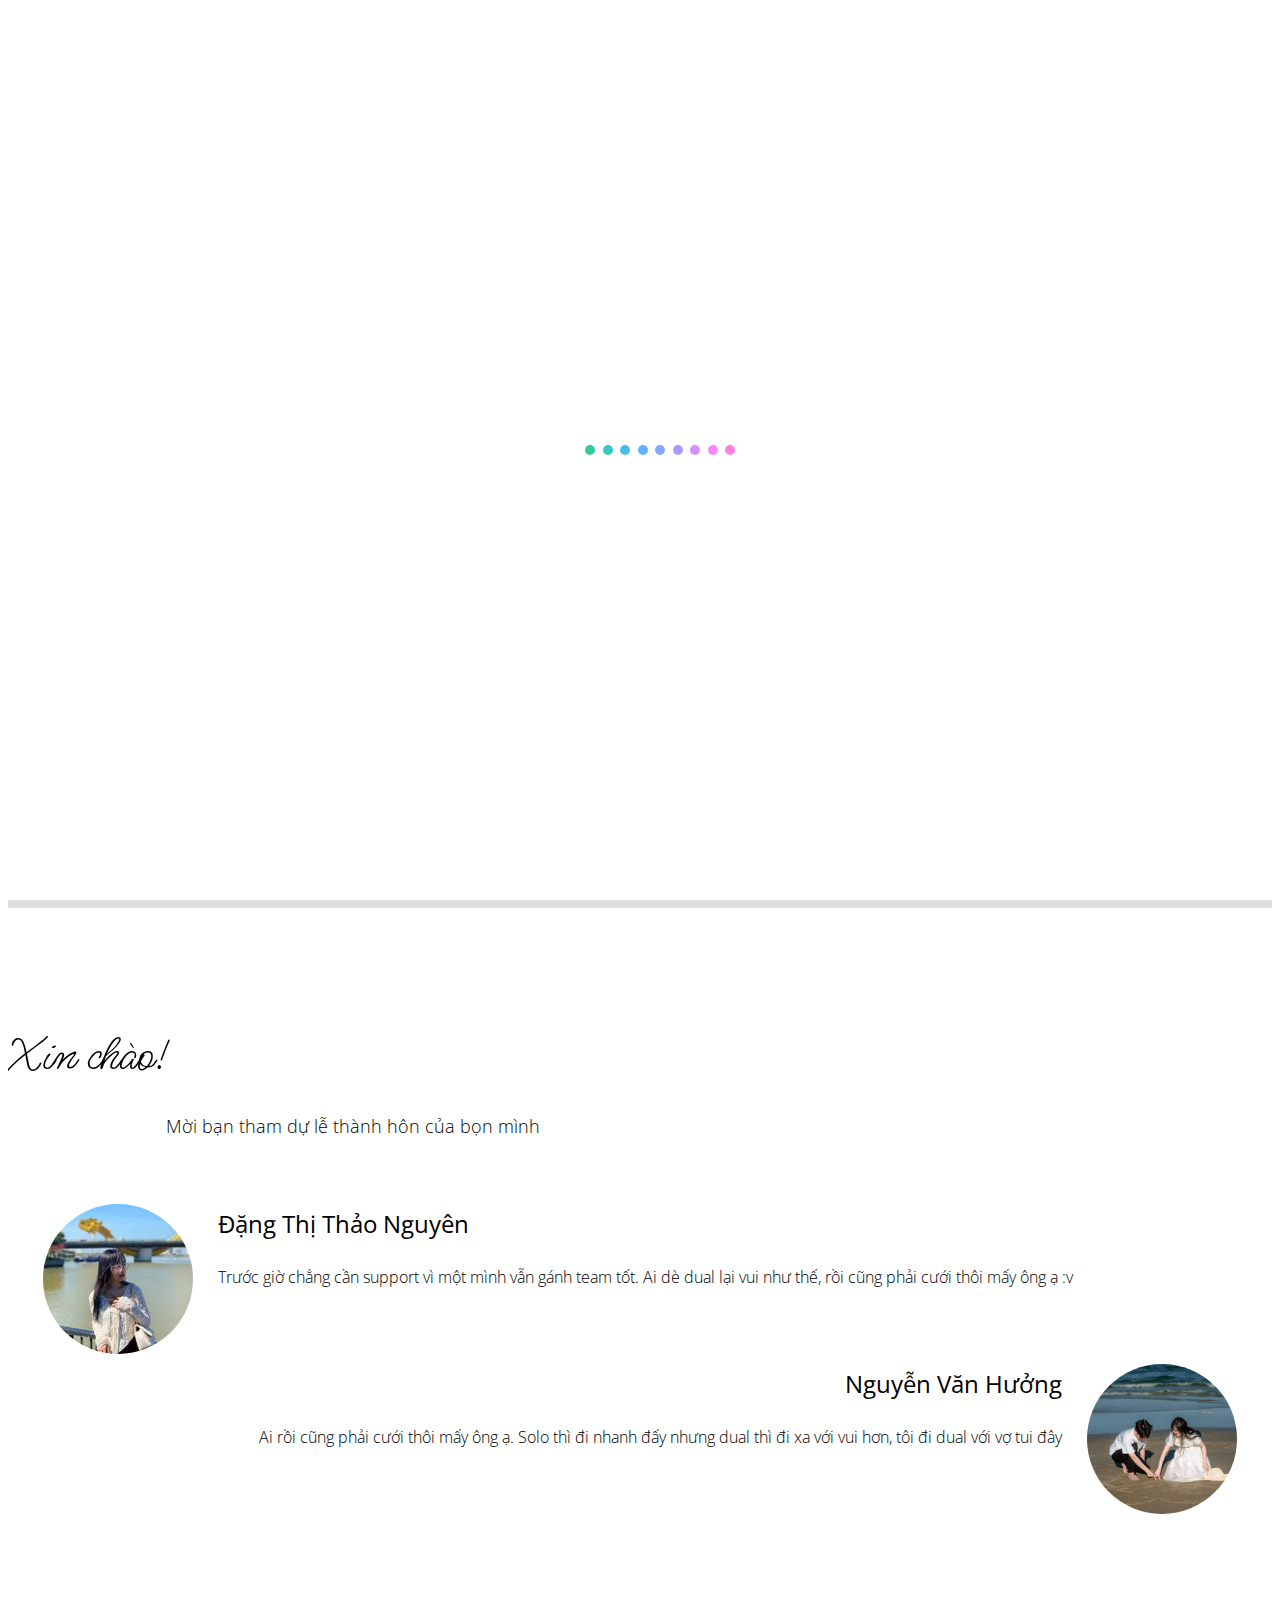
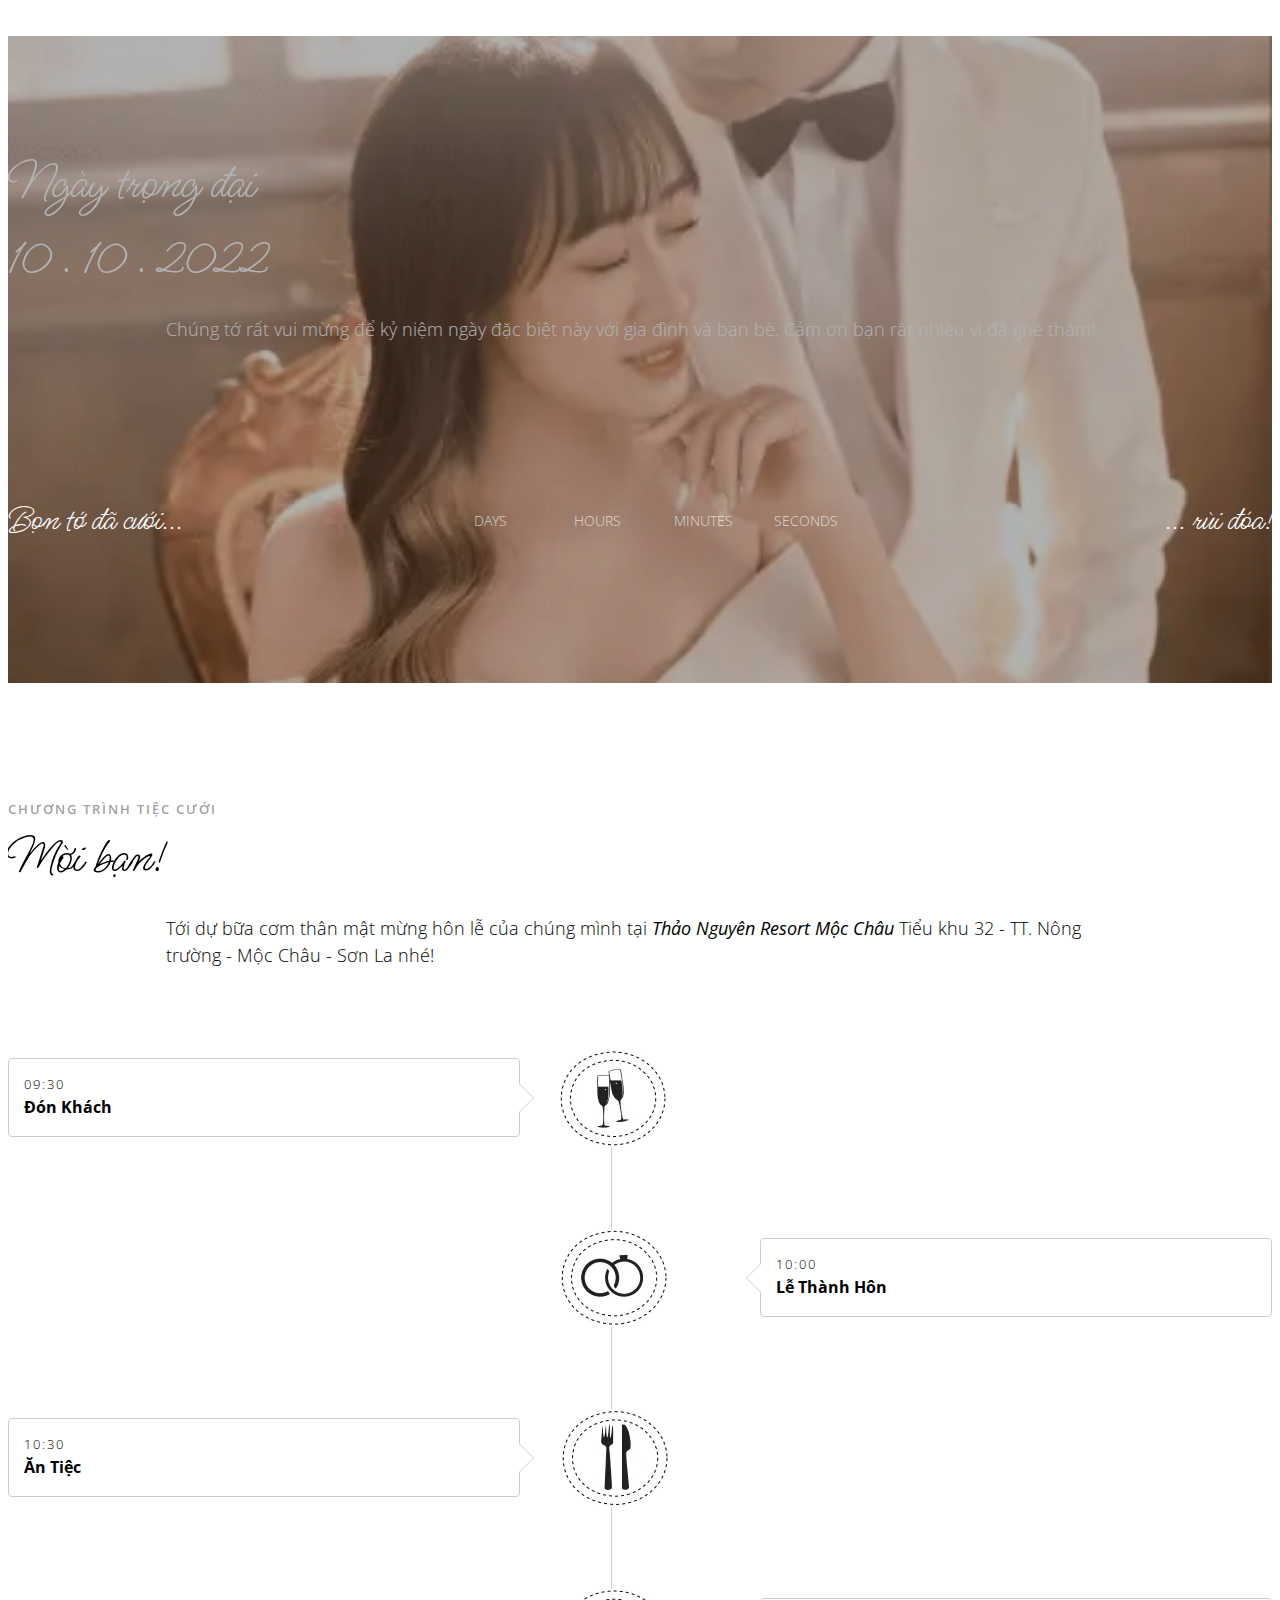
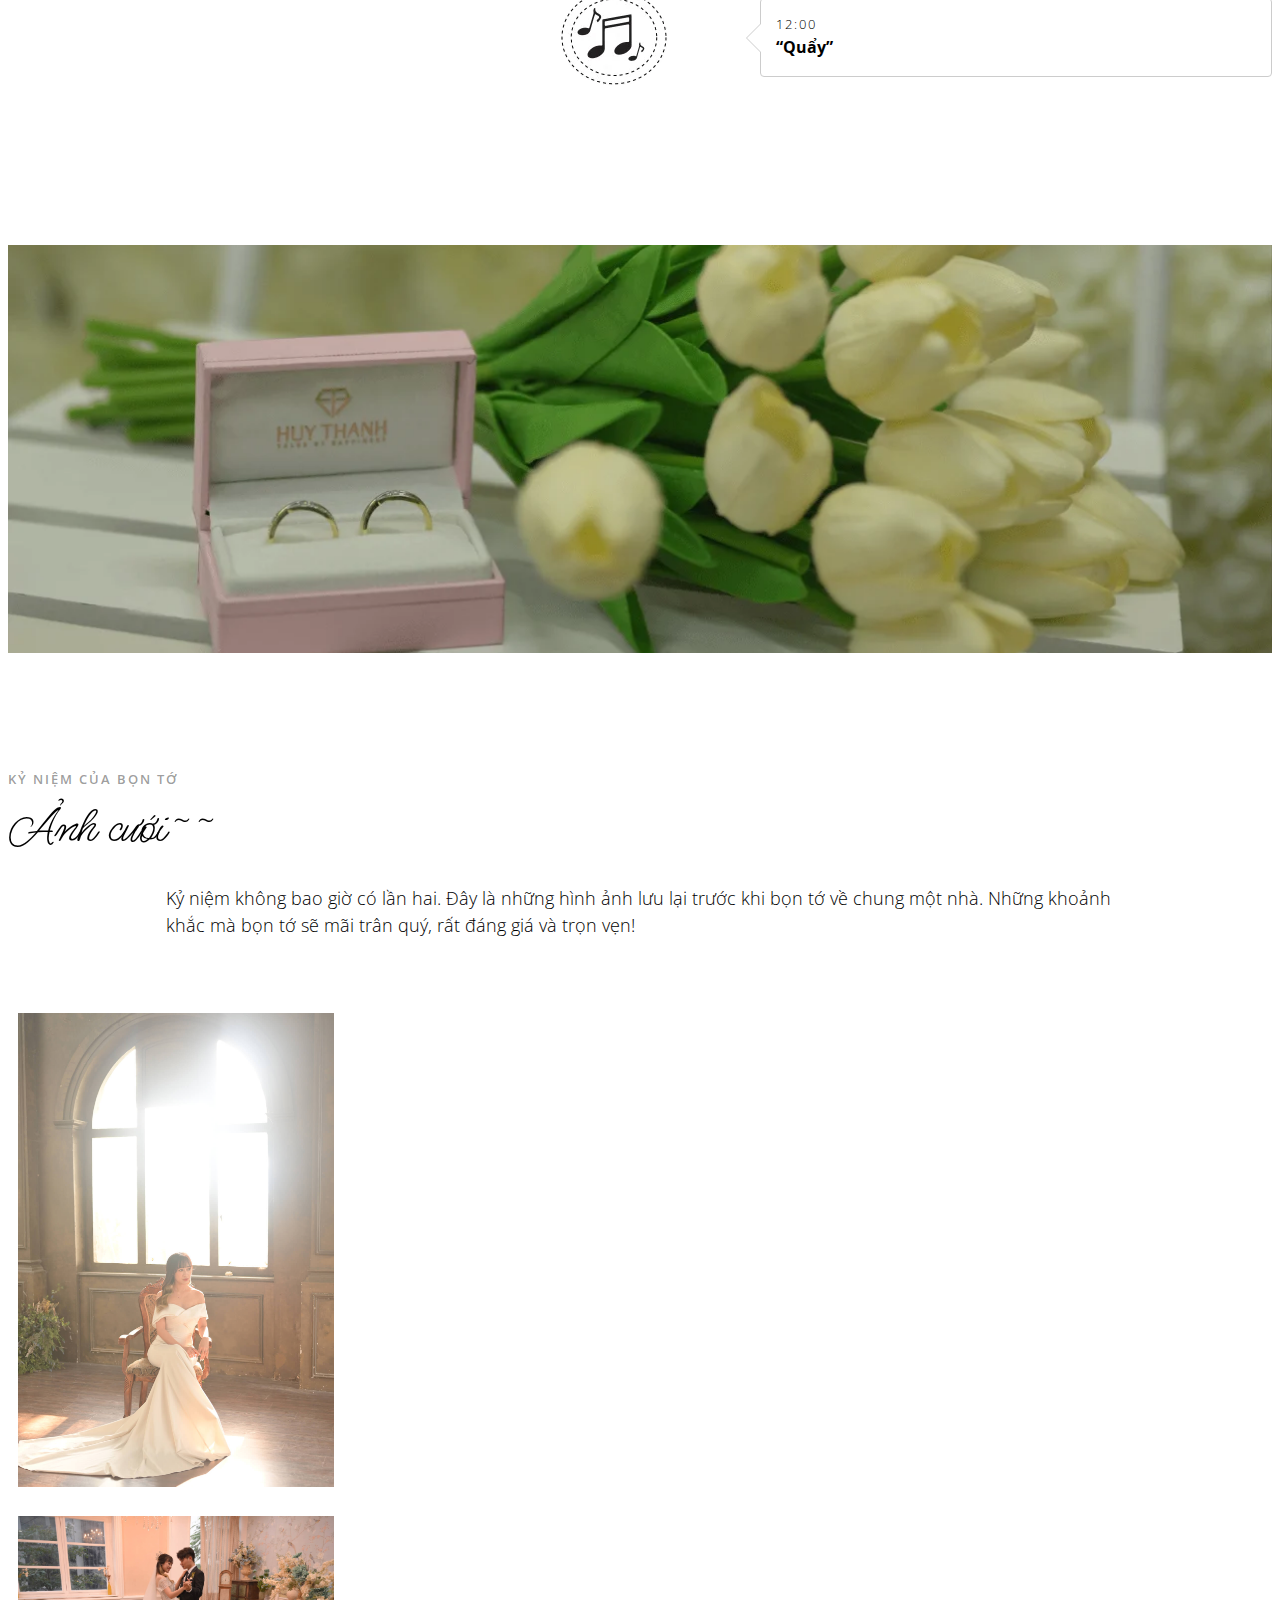
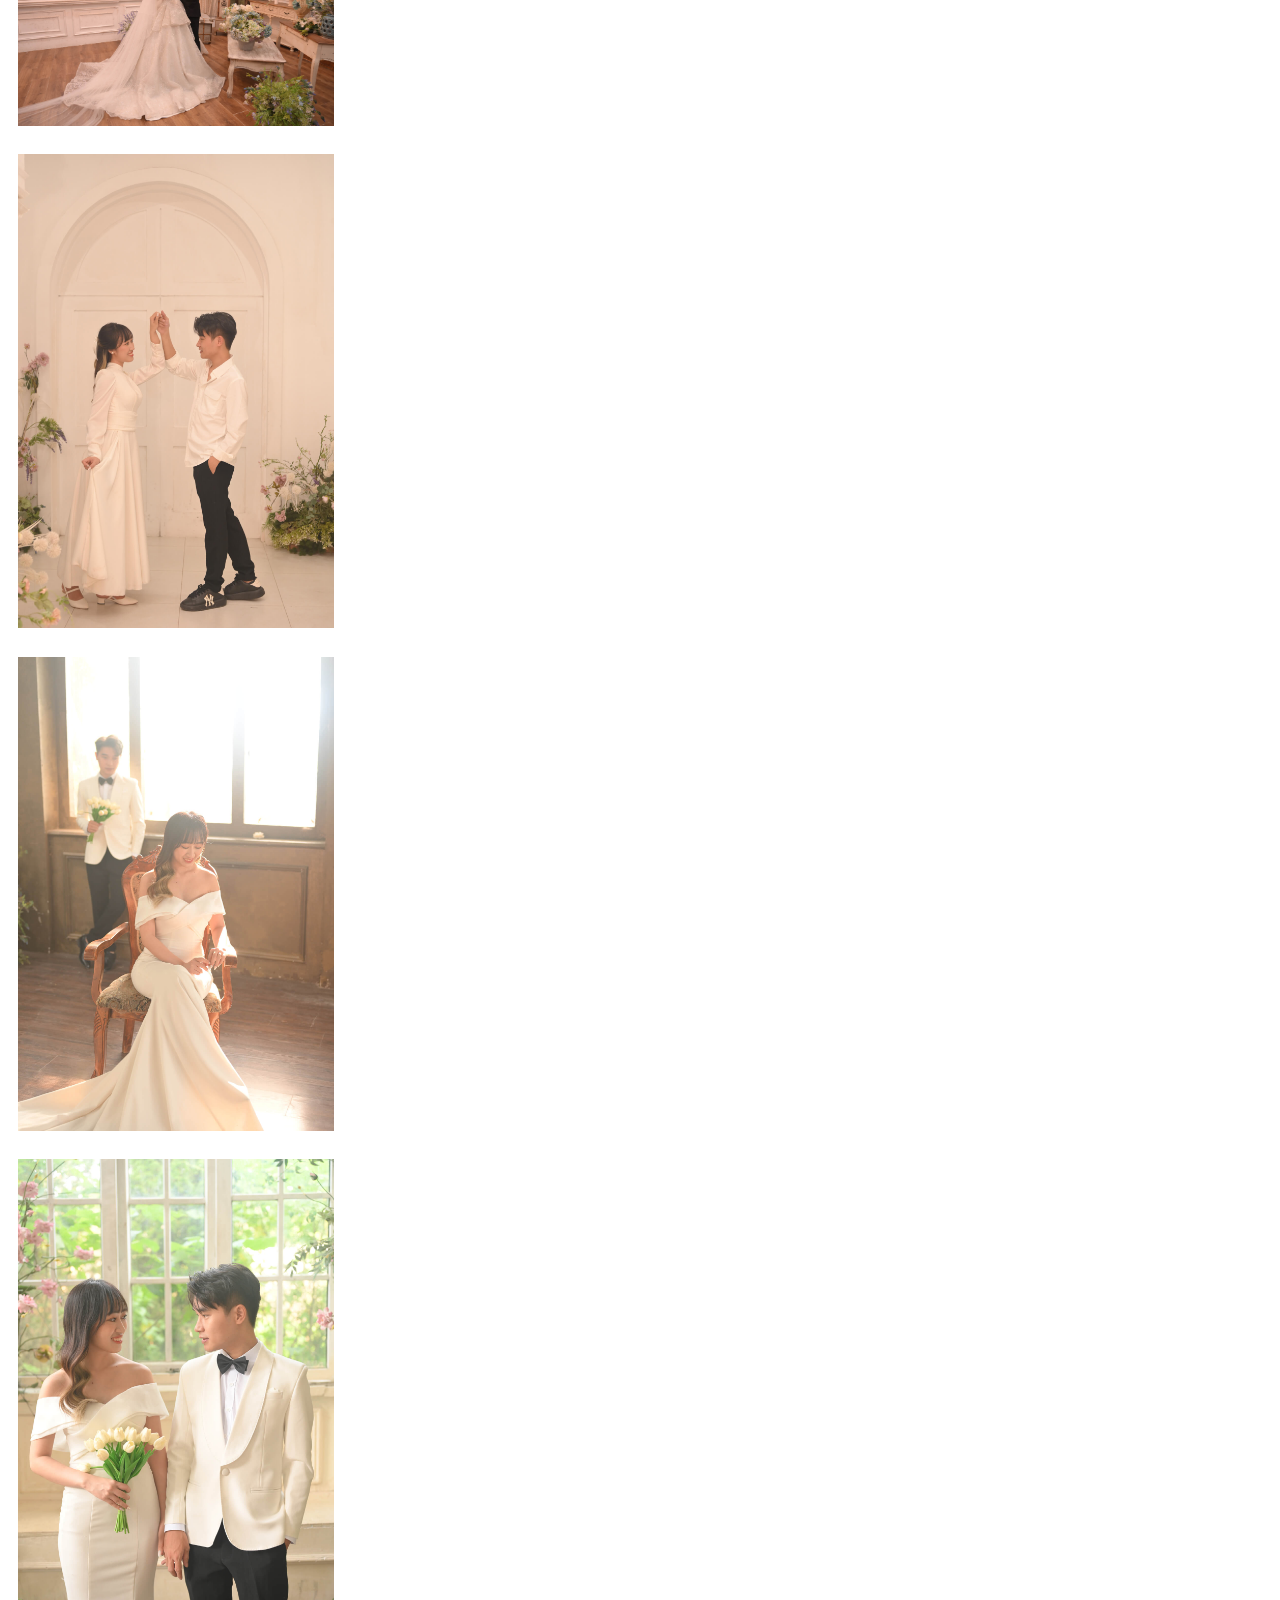
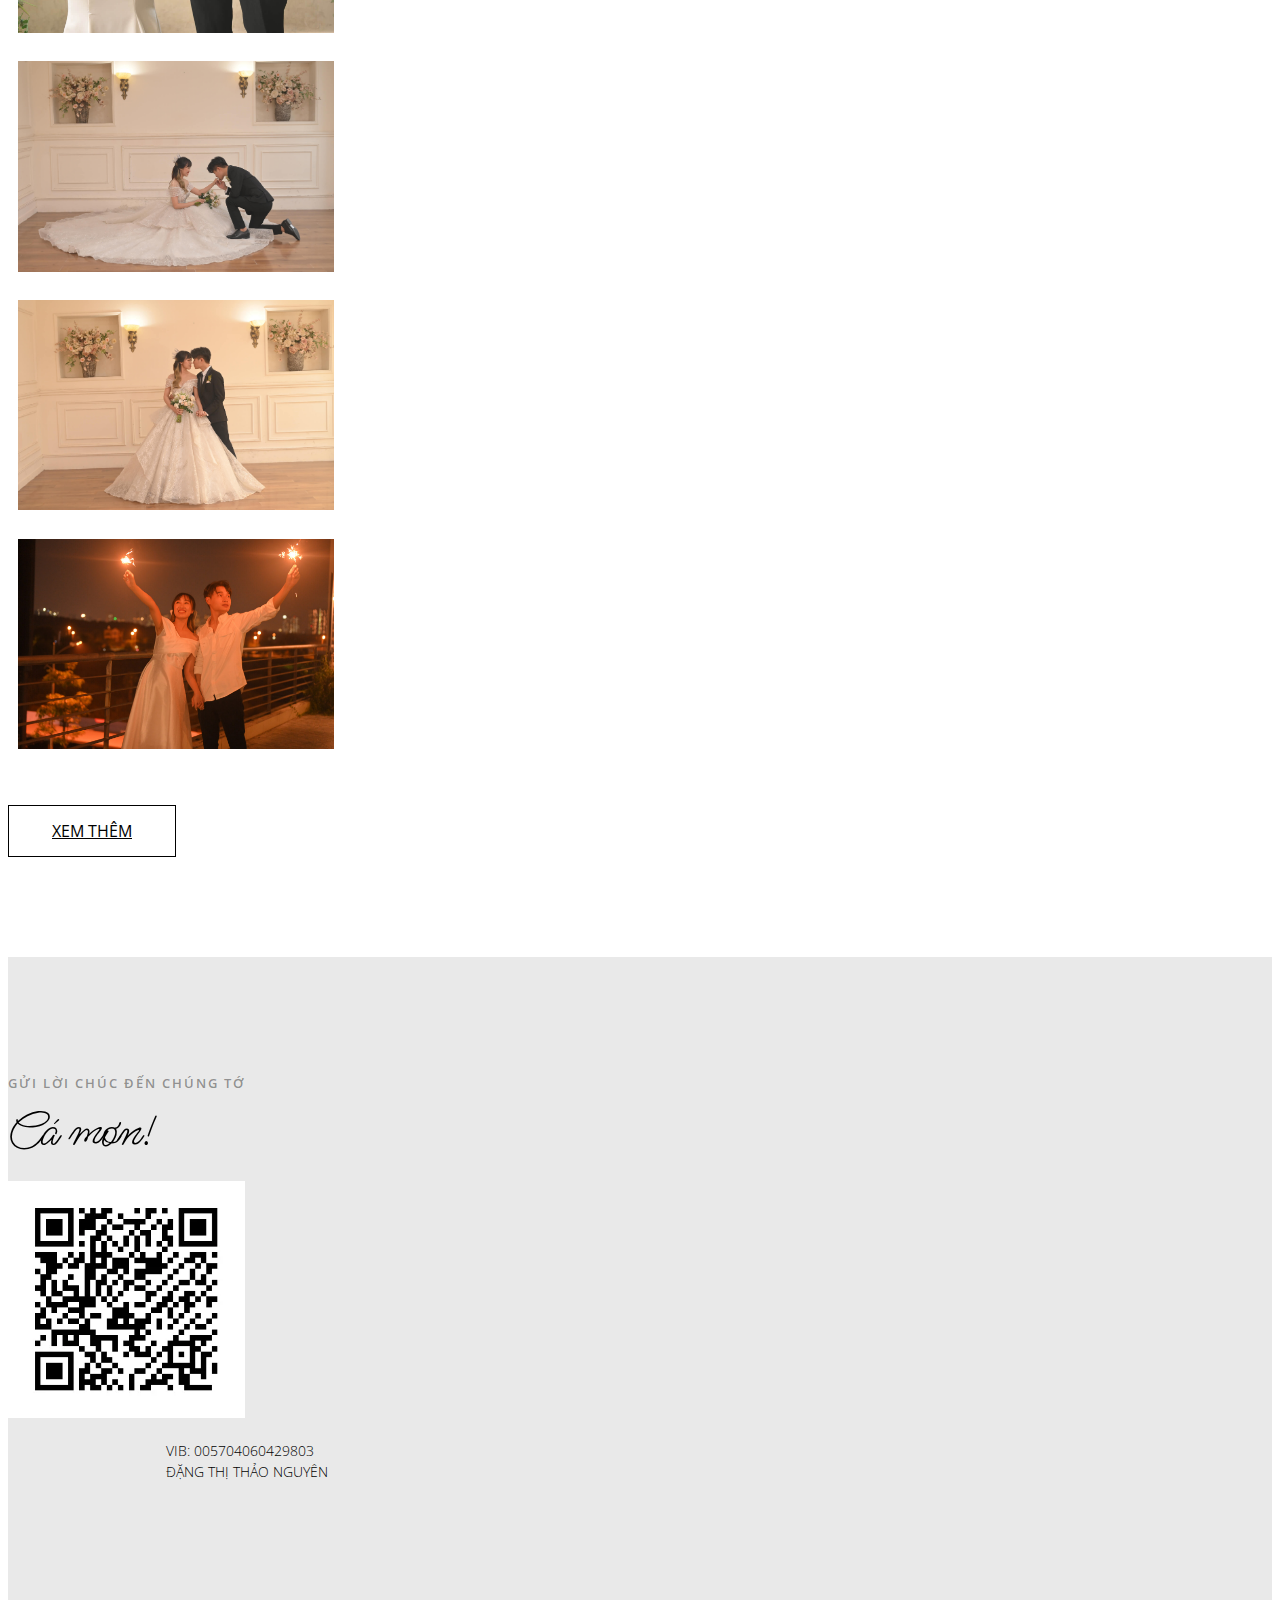
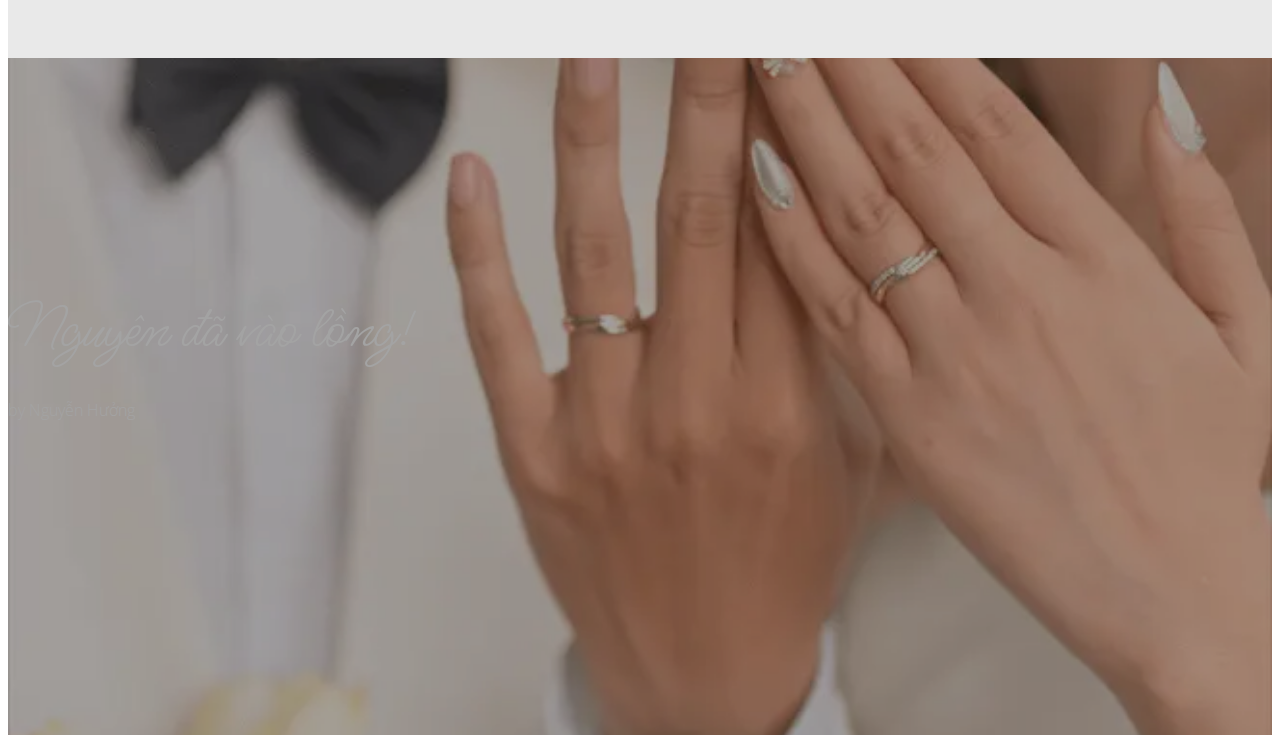
==== commit 3288ff96: "update timer" ====
--- a/index.html
+++ b/index.html
@@ -121,7 +121,7 @@
                     <div class="col-sm-12">
                         <div id="timer" class="timer text-center">
                             <div class="timer-item timer-item_text">
-                                Chỉ còn vài giờ nữa...
+                                Bọn tớ đã cưới...
                             </div>
                             <div class="timer-item_digits">
                                 <div class="timer-item">
@@ -150,7 +150,7 @@
                                 </div>
                             </div>
                             <div class="timer-item timer-item_text">
-                                ...là chúng tớ cưới rùi!
+                                ... rùi đóa!
                             </div>
                         </div>
                     </div>
